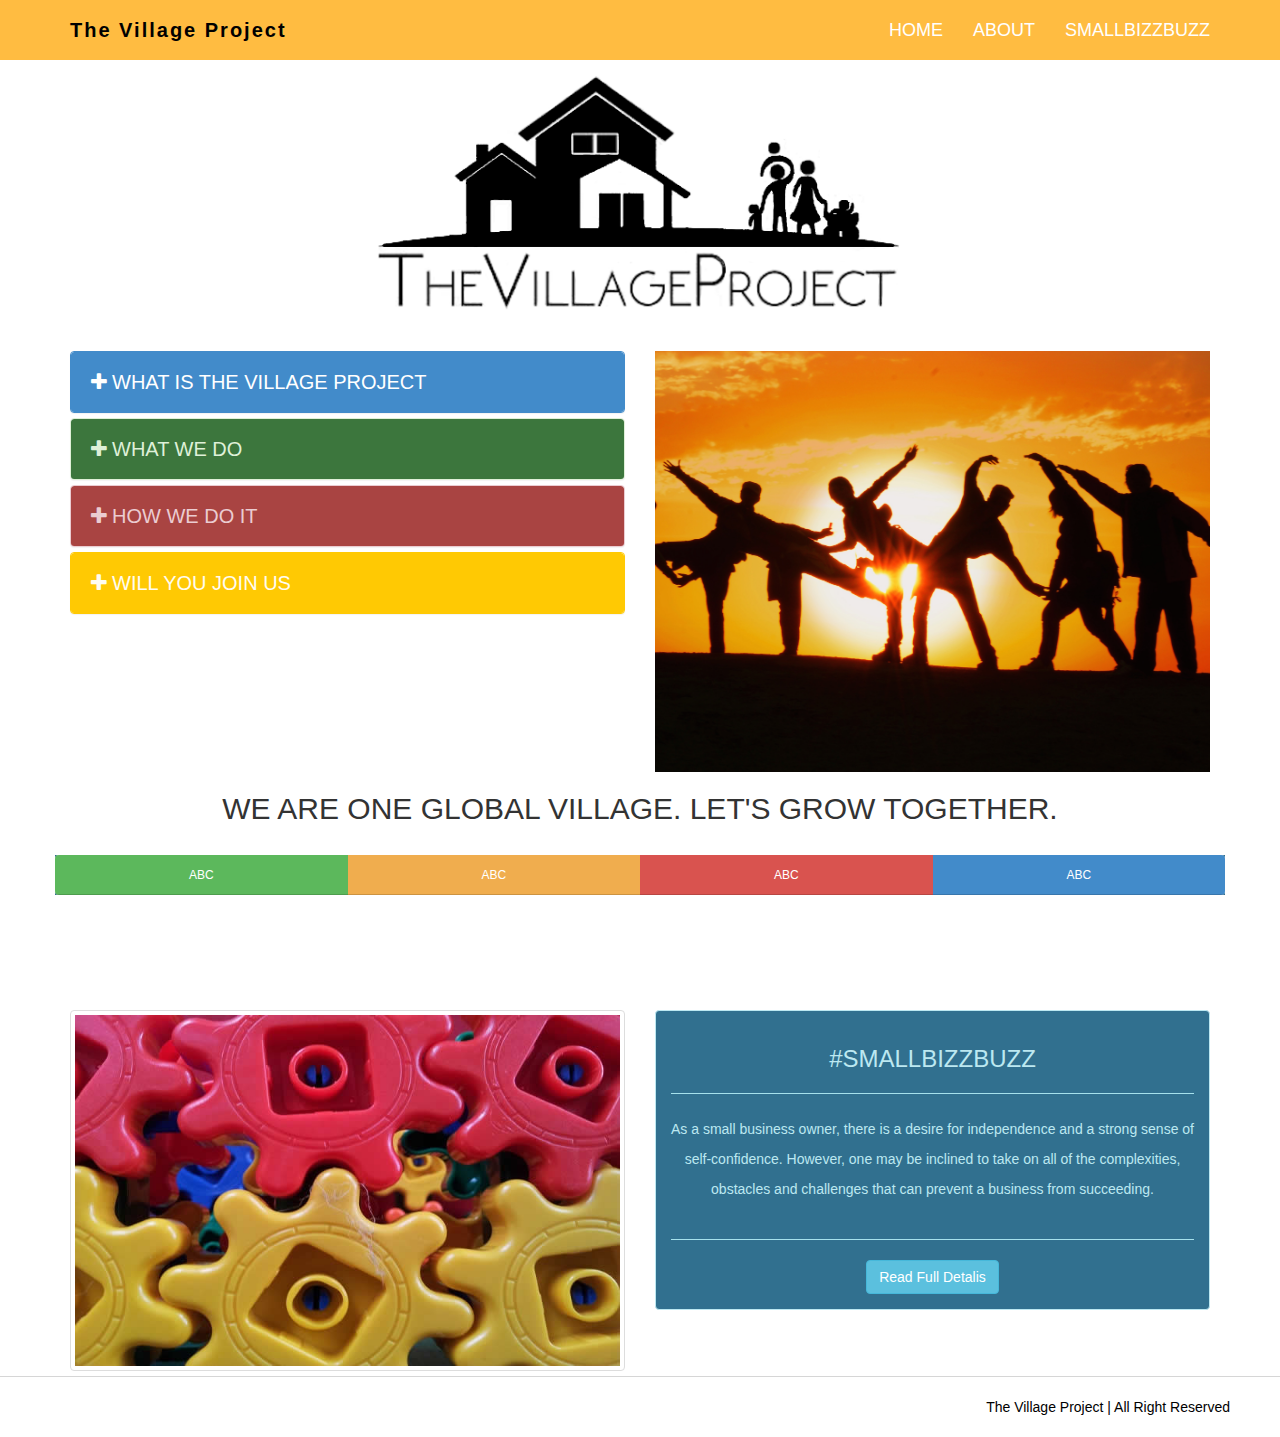
==== index.html @ c7dc686a "upload" ====
﻿<!DOCTYPE html>
<!--[if lt IE 7 ]><html class="ie ie6" lang="en"> <![endif]-->
<!--[if IE 7 ]><html class="ie ie7" lang="en"> <![endif]-->
<!--[if IE 8 ]><html class="ie ie8" lang="en"> <![endif]-->
<!--[if (gte IE 9)|!(IE)]><!-->
<html lang="en">
<!--<![endif]-->
<head>
    <meta charset="utf-8">
    <meta name="viewport" content="width=device-width, initial-scale=1, maximum-scale=1">
    <meta name="description" content="">
    <meta name="author" content="">
    <!--[if IE]>
        <meta http-equiv="X-UA-Compatible" content="IE=edge,chrome=1">
        <![endif]-->
    <title>The Village Project</title>
    <!--REQUIRED STYLE SHEETS-->
    <!-- BOOTSTRAP CORE STYLE CSS -->
    <link href="assets/css/bootstrap.css" rel="stylesheet" />
    <!-- FONTAWESOME STYLE CSS -->
    <link href="assets/css/font-awesome.min.css" rel="stylesheet" />
       <!-- CUSTOM STYLE CSS -->
    <link href="assets/css/style.css" rel="stylesheet" />
    <!-- HTML5 shim and Respond.js IE8 support of HTML5 elements and media queries -->
    <!--[if lt IE 9]>
      <script src="https://oss.maxcdn.com/libs/html5shiv/3.7.0/html5shiv.js"></script>
      <script src="https://oss.maxcdn.com/libs/respond.js/1.3.0/respond.min.js"></script>
    <![endif]--></head>
<body>
     <!-- NAV SECTION -->
         <div class="navbar navbar-inverse navbar-fixed-top">

        <div class="container">
            <div class="navbar-header">
                <button type="button" class="navbar-toggle" data-toggle="collapse" data-target=".navbar-collapse">
                    <span class="icon-bar"></span>
                    <span class="icon-bar"></span>
                    <span class="icon-bar"></span>
                </button>
                <a class="navbar-brand" href="index.html">The Village Project</a>
            </div>
            <div class="navbar-collapse collapse">
                <ul class="nav navbar-nav navbar-right">
                    <li><a href="index.html">HOME</a></li>
                    <li><a href="#about">ABOUT</a></li>
                     <li><a href="smallbizzbuzz.html">SMALLBIZZBUZZ</a></li>
                </ul>
            </div>

        </div>
    </div>
     <!--END NAV SECTION -->

    <!--HOME SECTION-->
    <div id="home-sec">
    <div class="container"  >
        <div class="row text-center">
            <div  class="col-md-12" >
               <!--
                <span class="head-main" >Hello, I M JHON</span>
                <h3 class="head-last col-md-8 col-md-offset-2  col-sm-8 col-sm-offset-2">/ WEB & GRAPHICS DESIGNER /</h3>
				-->

            </div>
        </div>
    </div>

    </div>
     <!--END HOME SECTION-->
      <!--ABOUT SECTION-->
    <section id="about"  >
        <div class="container">
            <div class="row g-pad-bottom ">
                <div class="col-md-6 ">

                <div class="panel-group" id="accordion">
                    <div class="panel panel-primary">
                        <div class="panel-heading">
                            <h4 class="panel-title panel-title-adjust">
                                <a data-toggle="collapse" data-parent="#accordion" href="#collapseOne">
                                    <i class="fa fa-plus"></i>WHAT IS THE VILLAGE PROJECT
                                </a>
                            </h4>
                        </div>
                        <div id="collapseOne" class="panel-collapse collapse">
                            <div class="panel-body">
                                <h3>The Village Project is...</h3>
                                a collective effort to heal our communities through education and collaboration.  We offer programs and services that promote the development of healthy, happy, and financially stable individuals.  Will you join us?

                            </div>
                        </div>
                    </div>
                    <div class="panel panel-success">
                        <div class="panel-heading">
                            <h4 class="panel-title panel-title-adjust">
                                <a data-toggle="collapse" data-parent="#accordion" href="#collapseTwo">
                                    <i class="fa fa-plus"></i>WHAT WE DO
                                </a>
                            </h4>
                        </div>
                        <div id="collapseTwo" class="panel-collapse collapse">
                            <div class="panel-body">
                                  <h3>Our mission is...</h3>
                                The Village Project is an organization that tackles the social, financial, physical, economic and mental challenges faced by our community.  We address these challenges by collaborating with community experts to enlighten, encourage, and provide solutions that contribute to a balanced, healthy life.
                            </div>
                        </div>
                    </div>
                    <div class="panel panel-danger">
                        <div class="panel-heading">
                            <h4 class="panel-title panel-title-adjust">
                                <a data-toggle="collapse" data-parent="#accordion" href="#collapseThree">
                                    <i class="fa fa-plus"></i>HOW WE DO IT
                                </a>
                            </h4>
                        </div>
                        <div id="collapseThree" class="panel-collapse collapse">
                            <div class="panel-body">
                                <h3>Our responsibility is...</h3>
                                to provide workshops and training, given by experts in related disciplinary fields, to assist with personal and financial development.  We also take pride in developing and aiding in philanthropic efforts.  Our vision is to extend allegiance, training, support and collaboration nationally, developing local chapters in every major city.
                            </div>
                        </div>
                    </div>
                    <div class="panel panel-default">
                        <div class="panel-heading">
                            <h4 class="panel-title panel-title-adjust">
                                <a data-toggle="collapse" data-parent="#accordion" href="#collapsefour">
                                    <i class="fa fa-plus"></i>WILL YOU JOIN US
                                </a>
                            </h4>
                        </div>
                        <div id="collapsefour" class="panel-collapse collapse">
                            <div class="panel-body">
                                <h3>Lorem ipsum dolor sit amet</h3>
                                Lorem ipsum dolor sit amet, consectetur adipiscing elit.
           Vivamus sagittis egestas mauris ut vehicula. Cras viverra ac orci ac aliquam.
           Nulla eget condimentum mauris, eget tincidunt est. Quisque in luctus ligula.
           Aenean eget ligula id nulla ornare placerat vel a nulla.
                            </div>
                        </div>
                    </div>

                </div>

            </div>
                 <div class="col-md-6 ">
                     <img src="assets/img/village1.jpeg" alt="the village project" class="img-responsive">
                  </div>

          <div class="row text-center g-pad-bottom">

                <div class="col-md-12">
                      <h2>WE ARE ONE GLOBAL VILLAGE. LET'S GROW TOGETHER.</h2>
                    <br />
                    <div class="alert-info">
                        <div class="progress progress-adjust">
  <div class="progress-bar progress-bar-success" style="width: 25%">
    <div class="skill-div">ABC</div>
    <span class="sr-only">30% Complete (success)</span>
  </div>
  <div class="progress-bar progress-bar-warning" style="width: 25%">
     <div class="skill-div">ABC</div>
    <span class="sr-only">25% Complete (warning)</span>
  </div>
  <div class="progress-bar progress-bar-danger" style="width: 25%">
      <div class="skill-div">ABC</div>
    <span class="sr-only">20% Complete (danger)</span>
  </div>
     <div class="progress-bar progress-bar-primary" style="width: 25%">
      <div class="skill-div">ABC</div>
    <span class="sr-only">15% Complete (danger)</span>
  </div>
</div>
                    </div>


                    </div>


        </div>
        </div>
		</div>
    </section>
    <!--END ABOUT SECTION-->
   <!--PROJECT SECTION-->
    <section id="project" >
        <div class="container">
            <div class="row">
                 <div class="col-md-6">

                    <img src="assets/img/project.jpg" class="img-responsive img-thumbnail" alt="">
                    </div>
        <div class="col-md-6">
            <div class="alert alert-info text-center">
                          <h3>#SMALLBIZZBUZZ</h3>
                          <hr>
                          <p>
                         As a small business owner, there is a desire for independence and a strong sense of self-confidence. However, one may be inclined to take on all of the complexities, obstacles and challenges that can prevent a business from succeeding. 
                        </p>
                          <hr>
                           <a href="smallbizzbuzz.html" class="btn btn-info">Read Full Detalis</a>
                        </div>
                    </div>

            </div>

        </div>
    </section>
     <!--END PROJECT SECTION-->
     
    <!--FOOTER SECTION -->
    <div id="footer">
        The Village Project | All Right Reserved

    </div>
    <!-- END FOOTER SECTION -->

    <!-- JAVASCRIPT FILES PLACED AT THE BOTTOM TO REDUCE THE LOADING TIME  -->
    <!-- CORE JQUERY  -->
    <script src="assets/plugins/jquery-1.10.2.js"></script>
    <!-- BOOTSTRAP CORE SCRIPT   -->
    <script src="assets/plugins/bootstrap.min.js"></script>
    <!-- CUSTOM SCRIPTS -->
    <script src="assets/js/custom.js"></script>

</body>
</html>
---- assets/css/style.css ----
﻿
/*=============================================================
    Authour URI: www.binarytheme.com
    License: Commons Attribution 3.0

    http://creativecommons.org/licenses/by/3.0/

    100% To use For Personal And Commercial Use.
    IN EXCHANGE JUST GIVE US CREDITS AND TELL YOUR FRIENDS ABOUT US

    ========================================================  */


/*=======================================
    GENERAL STYLES
==================================================*/

body {
    font-size:14px;


}

h1, h2, h3, h4, h5, h6 {
    font-family:'Open Sans', sans-serif;

}
h4 {
     line-height:30px;
}


.text-center {
    text-align:center;
}


p {
    font-weight:300;
    line-height:30px;
    padding-bottom:15px;
}

section {
    padding-top:100px;
    padding-bottom:5px;
}
.g-pad-bottom {
    padding-bottom:5px;
}

.form-control {
        background-color: rgba(255, 255, 255, 0);
}
/* ===========================================================
   NAVBAR CHANGES
   ============================================================*/
.navbar {
	font-size: 18px;
	-webkit-transition: all 0.6s ease-out;
    -moz-transition: all 0.6s ease-out;
    -o-transition: all 0.6s ease-out;
    -ms-transition: all 0.6s ease-out;
    transition: all 0.6s ease-out;
}

.navbar.scrolled {
    background: rgb(90, 45, 69); //IE
    background: rgba(0, 0, 0, 0.78); //NON-IE
}

.navbar-inverse {
background: #FFBC41;
	backface-opacity; 0.3;
min-height: 60px;
padding-top: 5px;

}

.navbar-inverse .navbar-nav > .active > a {
	background: #ffffff;
}

.navbar-inverse .navbar-brand {
	color: #000;
	font-weight: bold;
	font-size: 20px;
    font-weight:600;
	letter-spacing: 2px;
}
.navbar-inverse :hover .navbar-brand:hover {
	color: #fff;
}
.navbar-inverse .navbar-nav > li > a {
color: #fff;
}
.navbar-inverse {
border-color:transparent;
}
.navbar-inverse .navbar-collapse, .navbar-inverse .navbar-form {
border-color: #000;
}

.navbar-inverse .navbar-nav > li > a:hover, .navbar-inverse .navbar-nav > li > a:focus {
color: #000;
}
.navbar-toggle {
    background-color: black;
}

/*=======================================
    HOME SECTION STYLES
==================================================*/



#home-sec {


background: url(../img/logo.jpg) no-repeat;
background-attachment:inherit;
background-position: center;
-webkit-background-size: contain;
-moz-background-size: contain;
-o-background-size: contain;
background-size:contain;
width: 100%;
display:flex;
height: auto;
 padding-top:300px;
   min-height:500;
    color:#fff;
margin-top: 50px;
	margin-bottom: -100px;
}
#home-sec1 {


background: url(../img/smallbizzbuzz.jpg) no-repeat;
background-attachment:inherit;
background-position: center;
-webkit-background-size: contain;
-moz-background-size: contain;
-o-background-size: contain;
background-size:contain;
width: 100%;
display:flex;
height: auto;
 padding-top:300px;
   min-height:500;
    color:#fff;
margin-top: 50px;
	margin-bottom: -150px;
}

.head-main {
    font-size:80px ;
    font-weight:900;
    padding: 100px;
    text-transform:uppercase;

}

.head-last {
     margin-top:70px;
    font-size:25px ;
    font-weight:900;
    padding:5px 20px 20px 20px;
    padding:5px;
}

/*=======================================
    SKILL BAR STYLES
==================================================*/


.progress-adjust {
    height: 10px;
     margin-bottom: 0px;
}
.skill-div {
    margin-top:10px;
}

.progress {
    min-height:40px;
}

/* ===========================================================
    INTRO /ABOUT
   ============================================================*/
.panel-title-adjust{
font-size: 20px;
padding: 5px;
}

    .panel-title-adjust a:hover {
        text-decoration:none;
    }
.panel-title-adjust i {
        padding-right:5px;
    }
/*=======================================
    TESTIMONIAL STYLES
==================================================*/

#carousel-example {
    margin:20px;

}
.slide-custom {
    min-height:200px;
    padding:20px;
    line-height:30px;
}

.user-img {
border: 2px solid #000;
overflow: hidden;
border-radius: 50%;
display: inline-block;
}

.img-u {
   max-height: 90px;
max-width: 90px;
}

.c-set {
    font-style: italic;
font-size: 20px;
padding: 15px;
}
#testimonial {


background: url(../img/home.jpg) no-repeat 50% 50%;
background-attachment: fixed;
-webkit-background-size: cover;
-moz-background-size: cover;
-o-background-size: cover;
background-size: cover;
width: 100%;
display: block;
height: auto;
   min-height:200px;
    color:#fff;
}
/* ===========================================================
   PRICING STYLE
   ============================================================*/
.plan {
padding: 0 0 15px 0;
margin: 30px 0px;
list-style: none;
text-align: center;
}

.active-plan-price {
    -webkit-transform: scale(1.1);
-moz-transform: scale(1.1);
-ms-transform: scale(1.1);
-o-transform: scale(1.1);
transform: scale(1.1);
}
.plan li {
padding: 15px 0px;
font-size: 16px;
border-bottom: 1px dotted #e1e1e1;
}

.round-body {
display: table;
width: 135px;
height: 135px;
margin: 0 auto 14px auto;
border: 3px solid #000;
border-radius: 100%;
}
.price-main {
display: table-cell;
font-size: 28px;
font-weight: bold;
text-transform: uppercase;
vertical-align: middle;
}
.price-Unit {
display: block;
}

small {
    font-size:10px!important;
    font-weight:normal;
}
/*=======================================
    Contact STYLES
==================================================*/
.qry {
    background-color: #F3F3F3;
}
.cnt {
width: 100%;
min-height: 350px;
border: 1px solid #e1e1e1;
}
.add {
    color:#000;
    font-size:25px;
    font-weight:900;
    padding:20px 10px 20px 5px;
}
/*=======================================
    FOOTER STYLES
==================================================*/


#footer {
background-color: #FFFFFF;
color: #000;
padding: 20px 50px 20px 50px;
text-align: right;
border-top: 1px solid #d6d6d6;
}


/*=======================================
    MEDIA QUERIES

    ==================================================*/

@media all and (max-width:640px) and (min-width:381px) {
    .head-main {
        font-size:28px ;
    }
}
@media all and (max-width:381px) and (min-width:200px) {
    .head-main {
        font-size:28px ;
    }
}
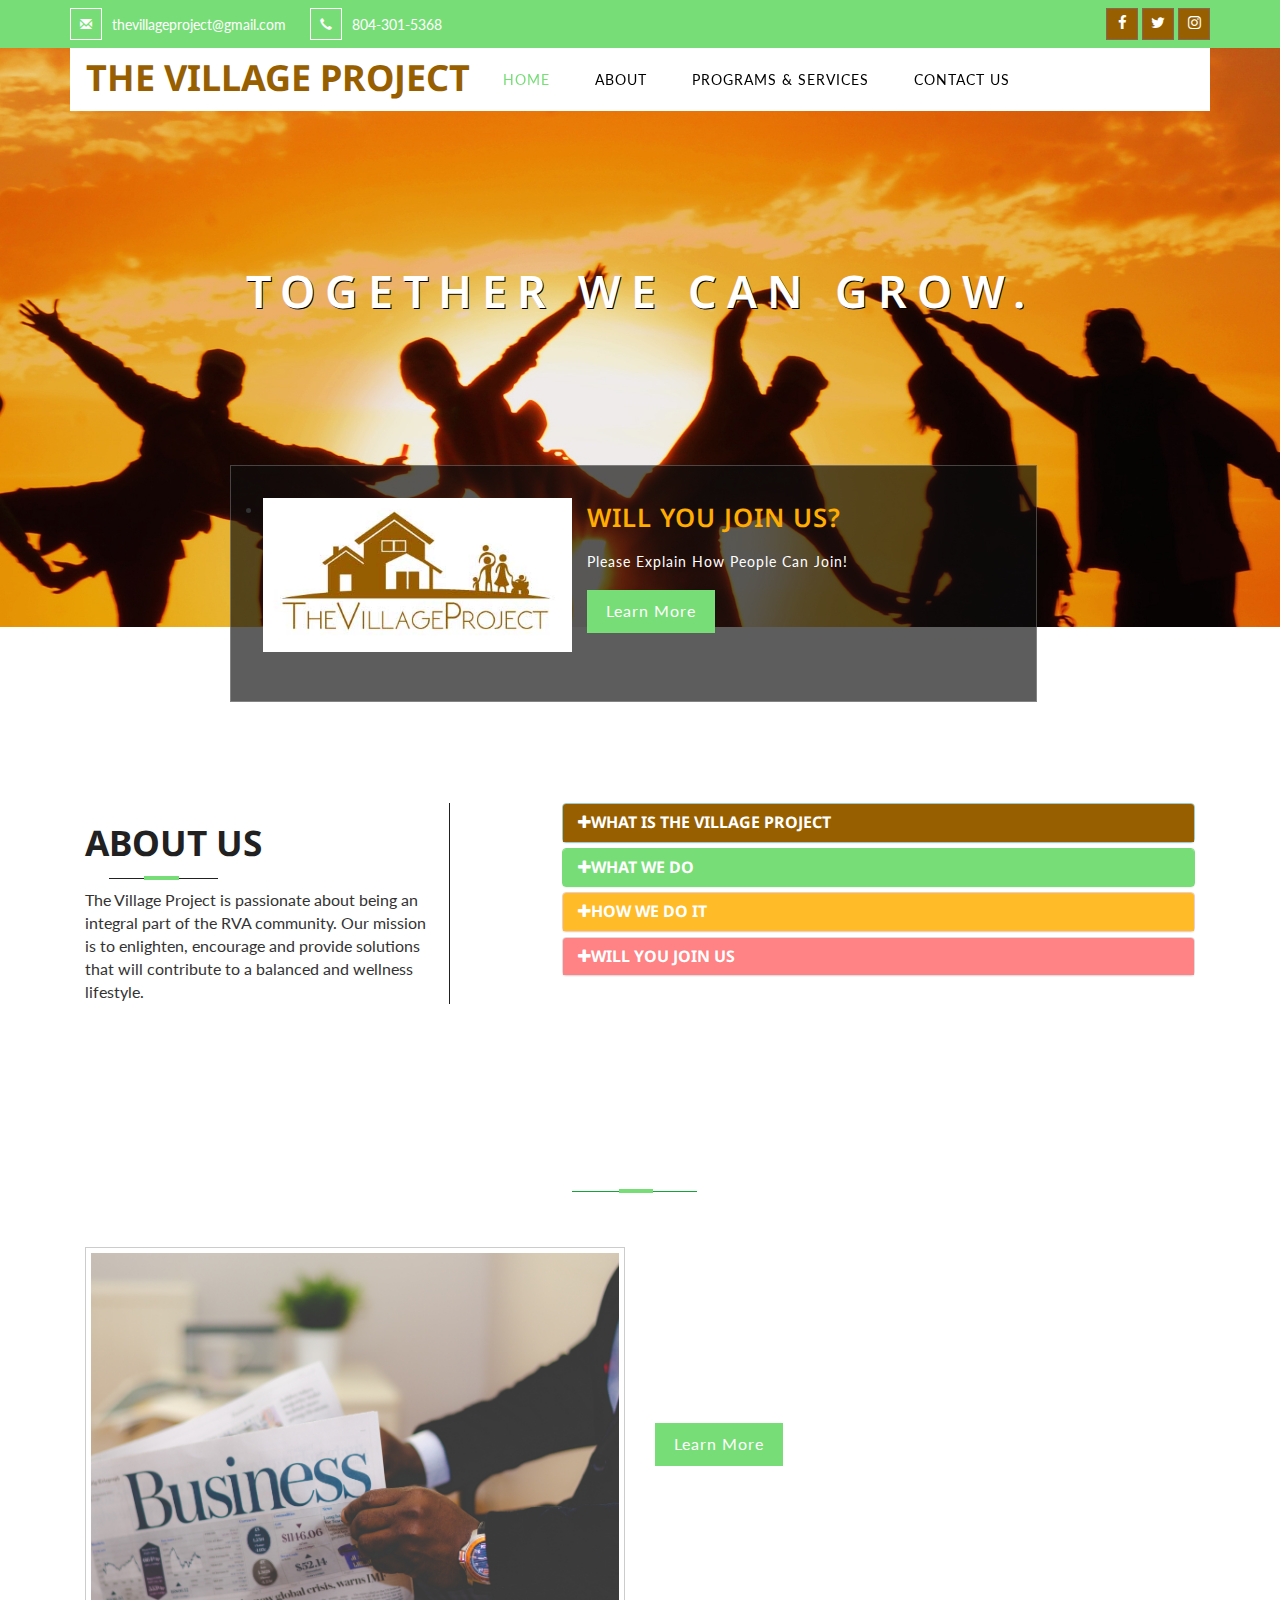
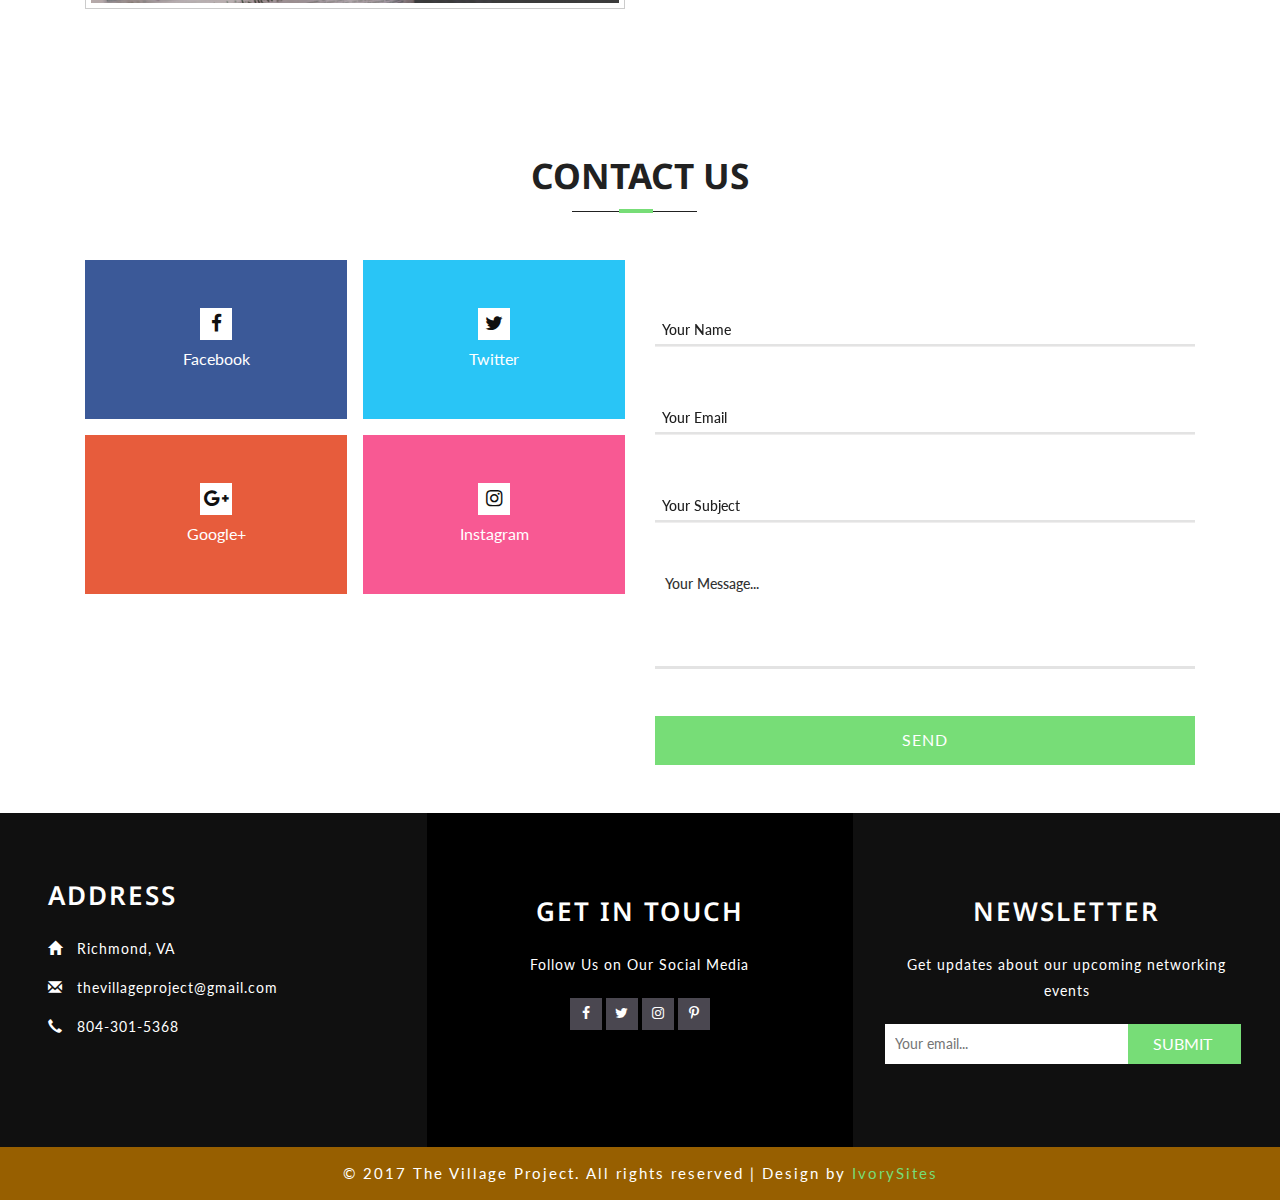
==== commit 03e24de8: "upload new files" ====
--- a/index.html
+++ b/index.html
@@ -1,79 +1,136 @@
-﻿<!DOCTYPE html>
-<!--[if lt IE 7 ]><html class="ie ie6" lang="en"> <![endif]-->
-<!--[if IE 7 ]><html class="ie ie7" lang="en"> <![endif]-->
-<!--[if IE 8 ]><html class="ie ie8" lang="en"> <![endif]-->
-<!--[if (gte IE 9)|!(IE)]><!-->
-<html lang="en">
-<!--<![endif]-->
+<!--
+Author: W3layouts
+Author URL: http://w3layouts.com
+License: Creative Commons Attribution 3.0 Unported
+License URL: http://creativecommons.org/licenses/by/3.0/
+-->
+<!DOCTYPE html>
+<html lang="zxx">
+
 <head>
-    <meta charset="utf-8">
-    <meta name="viewport" content="width=device-width, initial-scale=1, maximum-scale=1">
-    <meta name="description" content="">
-    <meta name="author" content="">
-    <!--[if IE]>
-        <meta http-equiv="X-UA-Compatible" content="IE=edge,chrome=1">
-        <![endif]-->
-    <title>The Village Project</title>
-    <!--REQUIRED STYLE SHEETS-->
-    <!-- BOOTSTRAP CORE STYLE CSS -->
-    <link href="assets/css/bootstrap.css" rel="stylesheet" />
-    <!-- FONTAWESOME STYLE CSS -->
-    <link href="assets/css/font-awesome.min.css" rel="stylesheet" />
-       <!-- CUSTOM STYLE CSS -->
-    <link href="assets/css/style.css" rel="stylesheet" />
-    <!-- HTML5 shim and Respond.js IE8 support of HTML5 elements and media queries -->
-    <!--[if lt IE 9]>
-      <script src="https://oss.maxcdn.com/libs/html5shiv/3.7.0/html5shiv.js"></script>
-      <script src="https://oss.maxcdn.com/libs/respond.js/1.3.0/respond.min.js"></script>
-    <![endif]--></head>
+<title>The Village Project</title>
+<!-- for-mobile-apps -->
+<meta name="viewport" content="width=device-width, initial-scale=1">
+<meta http-equiv="Content-Type" content="text/html; charset=utf-8" />
+<meta name="keywords" content="The Village Project SmallBizzBuzz Small Bizz Buzz" />
+<script type="application/x-javascript"> addEventListener("load", function() { setTimeout(hideURLbar, 0); }, false);
+		function hideURLbar(){ window.scrollTo(0,1); } </script>
+<!-- //for-mobile-apps -->
+<link href="css/bootstrap.css" rel="stylesheet" type="text/css" media="all" />
+<link href="css/lsb.css" rel="stylesheet" type="text/css">
+<link href="css/style.css" rel="stylesheet" type="text/css" media="all" />
+<link href="css/font-awesome.css" rel="stylesheet"> 
+<link href="//fonts.googleapis.com/css?family=Noto+Sans:400,400i,700,700i" rel="stylesheet">
+<link href="//fonts.googleapis.com/css?family=Lato:400,100,100italic,300,300italic,400italic,700,700italic,900,900italic" rel="stylesheet" type="text/css">
+
+
+</head>
 <body>
-     <!-- NAV SECTION -->
-         <div class="navbar navbar-inverse navbar-fixed-top">
-
-        <div class="container">
-            <div class="navbar-header">
-                <button type="button" class="navbar-toggle" data-toggle="collapse" data-target=".navbar-collapse">
-                    <span class="icon-bar"></span>
-                    <span class="icon-bar"></span>
-                    <span class="icon-bar"></span>
-                </button>
-                <a class="navbar-brand" href="index.html">The Village Project</a>
-            </div>
-            <div class="navbar-collapse collapse">
-                <ul class="nav navbar-nav navbar-right">
-                    <li><a href="index.html">HOME</a></li>
-                    <li><a href="#about">ABOUT</a></li>
-                     <li><a href="smallbizzbuzz.html">SMALLBIZZBUZZ</a></li>
-                </ul>
-            </div>
-
-        </div>
-    </div>
-     <!--END NAV SECTION -->
-
-    <!--HOME SECTION-->
-    <div id="home-sec">
-    <div class="container"  >
-        <div class="row text-center">
-            <div  class="col-md-12" >
-               <!--
-                <span class="head-main" >Hello, I M JHON</span>
-                <h3 class="head-last col-md-8 col-md-offset-2  col-sm-8 col-sm-offset-2">/ WEB & GRAPHICS DESIGNER /</h3>
-				-->
-
-            </div>
-        </div>
-    </div>
-
-    </div>
-     <!--END HOME SECTION-->
-      <!--ABOUT SECTION-->
-    <section id="about"  >
-        <div class="container">
-            <div class="row g-pad-bottom ">
-                <div class="col-md-6 ">
-
-                <div class="panel-group" id="accordion">
+<!-- header -->
+<div class="header-w3l-agile">
+	<div class="container">
+		<div class="header_left">
+			<ul>
+				<li><a href="mailto:woodymonet@gmail.com"><span class="glyphicon glyphicon-envelope" aria-hidden="true"></span>thevillageproject@gmail.com</a></li>
+				<li><span class="glyphicon glyphicon-earphone" aria-hidden="true"></span>804-301-5368</li>
+			</ul>
+		</div>
+		<div class="header_right">
+		      <div class="w3ls-social-icons">
+					<a class="facebook" href="#"><i class="fa fa-facebook"></i></a>
+					<a class="twitter" href="https://twitter.com/TheVillagePJ"><i class="fa fa-twitter"></i></a>
+					<a class="tumblr" href="#"><i class="fa fa-instagram"></i></a>
+				</div>
+
+		</div>
+		<div class="clearfix"></div>
+	</div>
+</div>
+<!-- //header -->
+<!-- banner -->
+<div class="banner-w3ls">
+	<div class="container">
+		<div class="header-nav">
+			<nav class="navbar navbar-default">
+					<div class="navbar-header">
+						<button type="button" class="navbar-toggle" data-toggle="collapse" data-target="#bs-example-navbar-collapse-1">
+							<span class="sr-only">Toggle navigation</span>
+							<span class="icon-bar"></span>
+							<span class="icon-bar"></span>
+							<span class="icon-bar"></span>
+						</button>
+						<h1>The Village Project</p></h1>
+					</div>
+					<!-- navbar-header -->
+					<div class="collapse navbar-collapse" id="bs-example-navbar-collapse-1">
+						<ul class="nav navbar-nav navbar-right">
+							<li><a href="index.html" class="hvr-underline-from-center active">Home</a></li>
+							<li><a href="#about" class="hvr-underline-from-center scroll">About</a></li>
+							<li><a href="#programs" class="hvr-underline-from-center scroll">Programs & Services</a></li>
+							<li><a href="#contact" class="hvr-underline-from-center scroll">Contact Us</a></li>
+						</ul>
+					</div>
+					<div class="clearfix"> </div>	
+				</nav>
+
+		</div>
+		<div class="clearfix"></div>
+		<h2 class="wthree-title">Together We Can Grow.</h2>
+		<div class="banner-info">
+			<div  id="top" class="callbacks_container">
+					<li>
+						<div class="col-md-5 ban-left">
+							<img src="images/brownlogo.jpg" alt="The Village Project: Together We Can Grow."/>
+						</div>
+						<div class="col-md-7 ban-right">
+							<h3>Will you Join Us?</h3>
+							<p>Please Explain How People Can Join!</p>
+							<a href="#" data-toggle="modal" data-target="#myModal" >Learn More</a>
+						</div>
+						<div class="clearfix"></div>
+					</li>
+			</div>
+		</div>
+	</div>
+</div>
+<!-- //banner -->
+<!-- bootstrap-pop-up -->
+	<div class="modal video-modal fade" id="myModal" tabindex="-1" role="dialog" aria-labelledby="myModal">
+		<div class="modal-dialog" role="document">
+			<div class="modal-content">
+				<div class="modal-header">
+					
+					<button type="button" class="close" data-dismiss="modal" aria-label="Close"><span aria-hidden="true">&times;</span></button>						
+				</div>
+				<section>
+					<div class="modal-body">
+					       <h3 class="agileinfo_sign">The Village Project</h3>	
+						<img src="images/hands.jpg" alt=" " class="img-responsive" />
+						<p>Ut enim ad minima veniam, quis nostrum 
+							exercitationem ullam corporis suscipit laboriosam, 
+							nisi ut aliquid ex ea commodi consequatur.
+							<i>" Quis autem vel eum iure reprehenderit qui in ea voluptate velit .</i></p>
+					</div>
+				</section>
+			</div>
+		</div>
+	</div>
+<!-- //bootstrap-pop-up -->
+											
+
+<!-- about -->
+<div class="about" id="about">
+		<div class="container">
+			<div class="col-md-4 agileits_about_left">
+				<div class="title-agileits1">
+                    <h3>About Us</h3> 
+					<p>The Village Project is passionate about being an integral part of the RVA community. Our mission is to enlighten, encourage and provide solutions that will contribute to a balanced and wellness lifestyle.</p>
+			   </div>
+				
+			</div>
+			
+			<div class="col-md-8 agileits_about_right">
+				<div class="panel-group" id="accordion">
                     <div class="panel panel-primary">
                         <div class="panel-heading">
                             <h4 class="panel-title panel-title-adjust">
@@ -84,9 +141,7 @@
                         </div>
                         <div id="collapseOne" class="panel-collapse collapse">
                             <div class="panel-body">
-                                <h3>The Village Project is...</h3>
-                                a collective effort to heal our communities through education and collaboration.  We offer programs and services that promote the development of healthy, happy, and financially stable individuals.  Will you join us?
-
+                                The Village Project is collective efforts designed to provide cultivating resources and services for community enrichment.
                             </div>
                         </div>
                     </div>
@@ -142,85 +197,648 @@
                 </div>
 
             </div>
-                 <div class="col-md-6 ">
-                     <img src="assets/img/village1.jpeg" alt="the village project" class="img-responsive">
-                  </div>
-
-          <div class="row text-center g-pad-bottom">
-
-                <div class="col-md-12">
-                      <h2>WE ARE ONE GLOBAL VILLAGE. LET'S GROW TOGETHER.</h2>
-                    <br />
-                    <div class="alert-info">
-                        <div class="progress progress-adjust">
-  <div class="progress-bar progress-bar-success" style="width: 25%">
-    <div class="skill-div">ABC</div>
-    <span class="sr-only">30% Complete (success)</span>
-  </div>
-  <div class="progress-bar progress-bar-warning" style="width: 25%">
-     <div class="skill-div">ABC</div>
-    <span class="sr-only">25% Complete (warning)</span>
-  </div>
-  <div class="progress-bar progress-bar-danger" style="width: 25%">
-      <div class="skill-div">ABC</div>
-    <span class="sr-only">20% Complete (danger)</span>
-  </div>
-     <div class="progress-bar progress-bar-primary" style="width: 25%">
-      <div class="skill-div">ABC</div>
-    <span class="sr-only">15% Complete (danger)</span>
-  </div>
+			</div>
+			<div class="clearfix"> </div>
+		</div>
+	</div>
+
+
+<!-- //about -->
+<!-- content 
+<div class="content-counter">
+	<div class="container">
+		<div class="title-agileits">
+                <h3 class="w3l-agile">Donate Us</h3> 
+			</div>
+		<div class="content_grids">
+			<div class="col-md-3 capabil-grid text-center"">
+					<i class="fa fa-apple" aria-hidden="true"></i> 
+				<div class='numscroller numscroller-big-bottom' data-slno='1' data-min='0' data-max='5700' data-delay='.5' data-increment="1">5700</div>
+				<p>Food</p>	
+			</div>
+			<div class="col-md-3 capabil-grid mar-top text-center">
+			<i class="fa fa-child" aria-hidden="true"></i>
+				<div class='numscroller numscroller-big-bottom' data-slno='1' data-min='0' data-max='1700' data-delay='.5' data-increment="1">1700</div>
+				<p>Cloths</p>	
+			</div>
+			<div class="col-md-3 capabil-grid mar-top wow fadeInDown animated animated text-center">
+			    <i class="fa fa-eye" aria-hidden="true"></i>
+				<div class='numscroller numscroller-big-bottom' data-slno='1' data-min='0' data-max='9000' data-delay='.5' data-increment="1"> 9000</div>				
+				<p>Eyes</p>
+			</div>
+			<div class="col-md-3 capabil-grid wow fadeInUp animated animated text-center">
+			     <i class="fa fa-money" aria-hidden="true"></i>
+				<div class='numscroller numscroller-big-bottom' data-slno='1' data-min='0' data-max='2500' data-delay='.5' data-increment="1"> 2500</div>
+				<p>Money</p>
+			</div>
+			<div class="clearfix"></div>
+		</div>
+	</div>
 </div>
+<!-- //content -->
+	<!--team
+	<div class="team" id="team">
+		<div class="container">
+			<div class="title-agileits">
+                    <h3>Donators</h3> 
+			   </div>
+			<div class="agileits_w3layouts">
+				<div class="col-md-3 team-grids wow fadeInUp animated" data-wow-delay=".5s">
+					<h5>Thom<span>son</span></h5>
+					<p>Lorem ipsum dolor sit amet consectetur adipi. </p>
+					<div class="social-bnr-agileits about-agile">
+						<ul>
+							<li><a href="#"><i class="fa fa-facebook" aria-hidden="true"></i></a></li>
+							<li><a href="#"><i class="fa fa-twitter" aria-hidden="true"></i></a></li>
+							<li><a href="#"><i class="fa fa-google-plus" aria-hidden="true"></i></a></li>
+							<li><a href="#"><i class="fa fa-linkedin" aria-hidden="true"></i></a></li>					
+						</ul>
+					</div>
+					<div class="team-img">
+						<img src="images/t1.jpg" alt="">
+					</div>
+				</div>
+				<div class="col-md-3 team-grids team-mdl wow fadeInUp animated" data-wow-delay=".5s">
+					<h5>Mary <span>Doe</span></h5>
+					<p>Lorem ipsum dolor sit amet consectetur adipi. </p>
+					<div class="social-bnr-agileits about-agile">
+						<ul>
+							<li><a href="#"><i class="fa fa-facebook" aria-hidden="true"></i></a></li>
+							<li><a href="#"><i class="fa fa-twitter" aria-hidden="true"></i></a></li>
+							<li><a href="#"><i class="fa fa-google-plus" aria-hidden="true"></i></a></li>
+							<li><a href="#"><i class="fa fa-linkedin" aria-hidden="true"></i></a></li>					
+						</ul>
+					</div>
+					<div class="team-img">
+						<img src="images/t2.jpg" alt="">
+					</div>
+				</div>
+				<div class="col-md-3 team-grids team-mdl1 wow fadeInUp animated" data-wow-delay=".5s">
+					<h5>Victo<span>ria</span></h5>
+					<p>Lorem ipsum dolor sit amet consectetur adipi. </p>
+					<div class="social-bnr-agileits about-agile">
+						<ul>
+							<li><a href="#"><i class="fa fa-facebook" aria-hidden="true"></i></a></li>
+							<li><a href="#"><i class="fa fa-twitter" aria-hidden="true"></i></a></li>
+							<li><a href="#"><i class="fa fa-google-plus" aria-hidden="true"></i></a></li>
+							<li><a href="#"><i class="fa fa-linkedin" aria-hidden="true"></i></a></li>					
+						</ul>
+					</div>
+					<div class="team-img">
+						<img src="images/t3.jpg" alt="">
+					</div>
+				</div>
+				<div class="col-md-3 team-grids wow fadeInUp animated" data-wow-delay=".5s">
+					<h5>Patrick <span>Pool</span></h5>
+				    <p>Lorem ipsum dolor sit amet consectetur adipi. </p>
+					<div class="social-bnr-agileits about-agile">
+						<ul>
+							<li><a href="#"><i class="fa fa-facebook" aria-hidden="true"></i></a></li>
+							<li><a href="#"><i class="fa fa-twitter" aria-hidden="true"></i></a></li>
+							<li><a href="#"><i class="fa fa-google-plus" aria-hidden="true"></i></a></li>
+							<li><a href="#"><i class="fa fa-linkedin" aria-hidden="true"></i></a></li>					
+						</ul>
+					</div>
+					<div class="team-img">
+						<img src="images/t4.jpg" alt="">
+					</div>
+				</div>
+				<div class="clearfix"> </div>
+			</div>
+		</div>
+	</div>	
+	<!--//team-->	
+
+<!-- content -->
+<div id="programs" class="process-agileits">
+	<div class="container">
+			<div class="title-agileits">
+                 <h3 class="w3l-agile">#SMALLBIZZBUZZ</h3> 
+			</div>
+		<div class="process_grids">
+			<div class="col-md-6 process_left">
+				<div class="port-2 effect-1">
+                	<div class="image-box">
+                    	<img class="img-responsive" src="images/bizz.jpg" alt="Image-1">
                     </div>
-
-
+                    <div class="text-desc">
+                        <p>Stay Connected For SmallBizzBuzz events in your area.</p>
                     </div>
-
-
-        </div>
-        </div>
-		</div>
-    </section>
-    <!--END ABOUT SECTION-->
-   <!--PROJECT SECTION-->
-    <section id="project" >
-        <div class="container">
-            <div class="row">
-                 <div class="col-md-6">
-
-                    <img src="assets/img/project.jpg" class="img-responsive img-thumbnail" alt="">
-                    </div>
-        <div class="col-md-6">
-            <div class="alert alert-info text-center">
-                          <h3>#SMALLBIZZBUZZ</h3>
-                          <hr>
-                          <p>
-                         As a small business owner, there is a desire for independence and a strong sense of self-confidence. However, one may be inclined to take on all of the complexities, obstacles and challenges that can prevent a business from succeeding. 
-                        </p>
-                          <hr>
-                           <a href="smallbizzbuzz.html" class="btn btn-info">Read Full Detalis</a>
-                        </div>
-                    </div>
-
-            </div>
-
-        </div>
-    </section>
-     <!--END PROJECT SECTION-->
-     
-    <!--FOOTER SECTION -->
-    <div id="footer">
-        The Village Project | All Right Reserved
-
-    </div>
-    <!-- END FOOTER SECTION -->
-
-    <!-- JAVASCRIPT FILES PLACED AT THE BOTTOM TO REDUCE THE LOADING TIME  -->
-    <!-- CORE JQUERY  -->
-    <script src="assets/plugins/jquery-1.10.2.js"></script>
-    <!-- BOOTSTRAP CORE SCRIPT   -->
-    <script src="assets/plugins/bootstrap.min.js"></script>
-    <!-- CUSTOM SCRIPTS -->
-    <script src="assets/js/custom.js"></script>
-
+                </div>
+			</div>
+				<div class="col-md-6 process-one">
+							<p>As a small business owner, there is a desire for independence and a strong sense of self-confidence. However, one may be inclined to take on all of the complexities, obstacles and challenges that can prevent a business from succeeding.</p>
+							<a href="smallbizzbuzz.html" class="donate">Learn More</a>
+					
+					</div>
+					<div class="clearfix"></div>
+				</div>
+			<div class="modal fade" id="myModal5" tabindex="-1" role="dialog" >
+							<div class="modal-dialog">
+							<!-- Modal content-->
+								<div class="modal-content">
+									<div class="modal-header">
+										<button type="button" class="close" data-dismiss="modal">&times;</button>
+											<h4>Donate Now</h4>
+										<div class="donate_form_w3l">
+										     <h5>How much would you like to donate?</h5>
+												  <form action="#" method="post">
+										        <ul class="infor">
+														<li><label><input type="radio" name="dollar" value="$10" checked=""> $10.00</label></li>
+														<li><label><input type="radio" name="dollar" value="$15"> $20.00  </label></li>
+														<li><label><input type="radio" name="dollar" value="$20"> $40.00 </label></li>
+														<li><label><input type="radio" name="dollar" value="$25"> $50.00 </label></li>
+														
+													</ul>
+													  <div class="col-md-6 form-one">
+														<p>User Name </p>
+														<input type="text" name="Name" required="">
+														<p>User Email </p>
+														<input type="text" name="Email" required="">
+													  </div>
+													   <div class="col-md-6 form-one two">
+														<p>User Phone </p>
+														<input type="text" name="Phone" required="">
+														<p>User Password</p>
+														<input type="password" name="Password" placeholder="" required="">	
+														 </div>
+														  <div class="col-md-6 form-one">
+																<p>Address</p>
+																<textarea name="Message" placeholder="" required></textarea>
+															</div>
+															 <div class="col-md-6 form-one two">
+																<p>Additional Note</p>
+																<textarea name="Message" placeholder="" required></textarea>
+															</div>
+														 <div class="clearfix"></div>
+													
+														
+														<input type="submit" value="Donate">	
+											 </form>
+										</div>
+									</div>
+								</div>
+							</div>
+				       </div>
+		</div>
+	</div>
+<!-- //process -->
+<!-- gallery 
+	<div class="gallery" id="gallery">
+		<div class="container">
+		<div class="title-agileits">
+                <h3>Donations</h3> 
+			</div>
+			<div class="agileinfo_gallery_grids">
+				<div class="col-md-4 w3_tabs_grid">
+					<div class="grid">
+						<a href="images/g1.jpg" class="lsb-preview" data-lsb-group="header">
+							<figure class="effect-winston">
+								<img src="images/g1.jpg" class="img-responsive" alt=" " />
+								<figcaption>
+									<p>
+										<span class="glyphicon glyphicon-star-empty" aria-hidden="true"></span>
+										<span class="glyphicon glyphicon-heart" aria-hidden="true"></span>
+										<span class="glyphicon glyphicon-eye-open" aria-hidden="true"></span>
+									</p>
+								</figcaption>			
+							</figure>
+						</a>
+					</div>
+				</div>
+				<div class="col-md-4 w3_tabs_grid">
+					<div class="grid">
+						<a href="images/g2.jpg" class="lsb-preview" data-lsb-group="header">
+							<figure class="effect-winston">
+								<img src="images/g2.jpg" class="img-responsive" alt=" " />
+								<figcaption>
+									<p>
+										<span class="glyphicon glyphicon-star-empty" aria-hidden="true"></span>
+										<span class="glyphicon glyphicon-heart" aria-hidden="true"></span>
+										<span class="glyphicon glyphicon-eye-open" aria-hidden="true"></span>
+									</p>
+								</figcaption>			
+							</figure>
+						</a>
+					</div>
+				</div>
+				<div class="col-md-4 w3_tabs_grid">
+					<div class="grid">
+						<a href="images/g3.jpg" class="lsb-preview" data-lsb-group="header">
+							<figure class="effect-winston">
+								<img src="images/g3.jpg" class="img-responsive" alt=" " />
+								<figcaption>
+									<p>
+										<span class="glyphicon glyphicon-star-empty" aria-hidden="true"></span>
+										<span class="glyphicon glyphicon-heart" aria-hidden="true"></span>
+										<span class="glyphicon glyphicon-eye-open" aria-hidden="true"></span>
+									</p>
+								</figcaption>			
+							</figure>
+						</a>
+					</div>
+				</div>
+				<div class="col-md-4 w3_tabs_grid w3_tabs_grid_sub">
+					<div class="grid">
+						<a href="images/g4.jpg" class="lsb-preview" data-lsb-group="header">
+							<figure class="effect-winston">
+								<img src="images/g4.jpg" class="img-responsive" alt=" " />
+								<figcaption>
+									<p>
+										<span class="glyphicon glyphicon-star-empty" aria-hidden="true"></span>
+										<span class="glyphicon glyphicon-heart" aria-hidden="true"></span>
+										<span class="glyphicon glyphicon-eye-open" aria-hidden="true"></span>
+									</p>
+								</figcaption>			
+							</figure>
+						</a>
+					</div>
+				</div>
+				<div class="col-md-4 w3_tabs_grid w3_tabs_grid_sub">
+					<div class="grid">
+						<a href="images/g5.jpg" class="lsb-preview" data-lsb-group="header">
+							<figure class="effect-winston">
+								<img src="images/g5.jpg" class="img-responsive" alt=" " />
+								<figcaption>
+									<p>
+										<span class="glyphicon glyphicon-star-empty" aria-hidden="true"></span>
+										<span class="glyphicon glyphicon-heart" aria-hidden="true"></span>
+										<span class="glyphicon glyphicon-eye-open" aria-hidden="true"></span>
+									</p>
+								</figcaption>			
+							</figure>
+						</a>
+					</div>
+				</div>
+				<div class="col-md-4 w3_tabs_grid w3_tabs_grid_sub">
+					<div class="grid">
+						<a href="images/g6.jpg" class="lsb-preview" data-lsb-group="header">
+							<figure class="effect-winston">
+								<img src="images/g6.jpg" class="img-responsive" alt=" " />
+								<figcaption>
+									<p>
+										<span class="glyphicon glyphicon-star-empty" aria-hidden="true"></span>
+										<span class="glyphicon glyphicon-heart" aria-hidden="true"></span>
+										<span class="glyphicon glyphicon-eye-open" aria-hidden="true"></span>
+									</p>
+								</figcaption>			
+							</figure>
+						</a>
+					</div>
+				</div>
+				<div class="col-md-4 w3_tabs_grid">
+					<div class="grid">
+						<a href="images/g8.jpg" class="lsb-preview" data-lsb-group="header">
+							<figure class="effect-winston">
+								<img src="images/g8.jpg" class="img-responsive" alt=" " />
+								<figcaption>
+									<p>
+										<span class="glyphicon glyphicon-star-empty" aria-hidden="true"></span>
+										<span class="glyphicon glyphicon-heart" aria-hidden="true"></span>
+										<span class="glyphicon glyphicon-eye-open" aria-hidden="true"></span>
+									</p>
+								</figcaption>			
+							</figure>
+						</a>
+					</div>
+				</div>
+				<div class="col-md-4 w3_tabs_grid">
+					<div class="grid">
+						<a href="images/g9.jpg" class="lsb-preview" data-lsb-group="header">
+							<figure class="effect-winston">
+								<img src="images/g9.jpg" class="img-responsive" alt=" " />
+								<figcaption>
+									<p>
+										<span class="glyphicon glyphicon-star-empty" aria-hidden="true"></span>
+										<span class="glyphicon glyphicon-heart" aria-hidden="true"></span>
+										<span class="glyphicon glyphicon-eye-open" aria-hidden="true"></span>
+									</p>
+								</figcaption>			
+							</figure>
+						</a>
+					</div>
+				</div>
+				<div class="col-md-4 w3_tabs_grid">
+					<div class="grid">
+						<a href="images/g2.jpg" class="lsb-preview" data-lsb-group="header">
+							<figure class="effect-winston">
+								<img src="images/g2.jpg" class="img-responsive" alt=" " />
+								<figcaption>
+									<p>
+										<span class="glyphicon glyphicon-star-empty" aria-hidden="true"></span>
+										<span class="glyphicon glyphicon-heart" aria-hidden="true"></span>
+										<span class="glyphicon glyphicon-eye-open" aria-hidden="true"></span>
+									</p>
+								</figcaption>			
+							</figure>
+						</a>
+					</div>
+				</div>
+				<div class="clearfix"> </div>
+			</div>
+			
+		</div>
+	</div>
+<!-- //gallery -->
+<!-- news 
+	<div class="news" id="news">
+		<div class="container">
+			<div class="title-agileits">
+                <h3>Our News</h3> 
+			</div>
+			<div class="agileits_w3layouts">
+			<div class="w3_agile_services_grids">
+				<div class="col-md-4 w3_agileits_events_grid">
+					<div class="wthree_events_grid">
+						<div class="wthree_events_grid1">
+							<img src="images/g1.jpg" alt=" " class="img-responsive" />
+							<div class="agileits_event_grid_date">
+								<p><span>03</span> November 2016</p>
+							</div>
+						</div>
+						<div class="agileinfo_events_grid1">
+							<h5><a href="#" data-toggle="modal" data-target="#myModal">ADOPT A CHILD</a></h5>
+							<p>Lorem ipsump accusamus et iusto odio dignissimos ducimus qui blanditiis 
+								praesentium</p>
+						</div>
+					</div>
+				</div>
+				<div class="col-md-4 w3_agileits_events_grid">
+					<div class="wthree_events_grid">
+						<div class="wthree_events_grid1">
+							<img src="images/g3.jpg" alt=" " class="img-responsive" />
+							<div class="agileits_event_grid_date">
+								<p><span>05</span> November 2016</p>
+							</div>
+						</div>
+						<div class="agileinfo_events_grid1">
+							<h5><a href="#" data-toggle="modal" data-target="#myModal">CHILDREN IN CARE</a></h5>
+							<p>Lorem ipsump accusamus et iusto odio dignissimos ducimus qui blanditiis 
+								praesentium</p>
+						</div>
+					</div>
+				</div>
+				<div class="col-md-4 w3_agileits_events_grid">
+					<div class="wthree_events_grid">
+						<div class="wthree_events_grid1">
+							<img src="images/g6.jpg" alt=" " class="img-responsive" />
+							<div class="agileits_event_grid_date">
+								<p><span>08</span> November 2016</p>
+							</div>
+						</div>
+						<div class="agileinfo_events_grid1">
+							<h5><a href="#" data-toggle="modal" data-target="#myModal">RECORDS & SUPPORT</a></h5>
+							<p>Lorem ipsump accusamus et iusto odio dignissimos ducimus qui blanditiis 
+								praesentium</p>
+						</div>
+					</div>
+				</div>
+				<div class="clearfix"> </div>
+			</div>
+		</div>
+	</div>
+</div>
+<!-- //news -->
+
+<!-- feed 
+<div class="feeds-flicker-agile">
+	<div class="container">
+		<div class="title-agileits">
+                 <h3 class="w3l-agile">People Says</h3> 
+			</div>
+		<div class="flex-slider">
+			<ul id="flexiselDemo1">			
+				<li>
+					<div class="laptop">
+						<div class="col-md-4 team-left">
+							<img class="img-responsive" src="images/t1.jpg" alt=" " />
+						</div>
+						<div class="col-md-8 team-right">
+							<p>Neque porro quisquam est, qui dolorem ipsum quia dolor sit amet, consectetur,
+								adipisci velit, sed quia non numquam.</p>
+							<h5>Federica</h5>
+						</div>
+						<div class="clearfix"></div>
+					</div>
+				</li>
+				<li>
+					<div class="laptop">
+						<div class="col-md-4 team-left">
+							<img class="img-responsive" src="images/t4.jpg" alt=" " />
+						</div>
+						<div class="col-md-8 team-right">
+							<p>Neque porro quisquam est, qui dolorem ipsum quia dolor sit amet, consectetur,
+								adipisci velit, sed quia non numquam.</p>
+							<h5>Thompson</h5>
+						</div>
+						<div class="clearfix"></div>
+					</div>
+				</li>
+			</ul>
+			
+		</div>
+	</div>
+</div>		
+<!-- //feed -->
+<!-- contact -->
+<!-- mail -->
+	<div class="contact-agileits" id="contact">
+		<div class="container">
+		     <div class="title-agileits">
+                <h3>Contact Us</h3> 
+			  </div>
+			<div class="agileits_w3layouts">
+			<div class="col-md-6 wthree-agile-icons">
+						<div class="agileinfo_mail_social_right">
+							<div class="agileinfo_mail_social_rightl">
+								<a href="#" class="w3_contact_facebook">
+									<i class="fa fa-facebook" aria-hidden="true"></i>
+									<p>Facebook</p>
+								</a>
+							</div>
+							<div class="agileinfo_mail_social_rightr">
+								<a href="#" class="w3_contact_twitter">
+									<i class="fa fa-twitter" aria-hidden="true"></i>
+									<p>Twitter</p>
+								</a>
+							</div>
+							<div class="clearfix"> </div>
+						</div>
+						<div class="agileinfo_mail_social_right two">
+							<div class="agileinfo_mail_social_rightl">
+								<a href="#" class="w3_contact_gmail">
+									<i class="fa fa-google-plus"></i>
+									<p>Google+</p>
+								</a>
+							</div>
+							<div class="agileinfo_mail_social_rightr">
+								<a href="#" class="w3_contact_db">
+									<i class="fa fa-instagram" aria-hidden="true"></i>
+									<p>Instagram</p>
+								</a>
+							</div>
+							<div class="clearfix"> </div>
+						</div>
+							<div class="clearfix"> </div>
+						</div>
+				</div>
+				<div class="col-md-6 wthree-agile-form">
+					<form action="#" method="post">
+						<span class="input input--nariko">
+							<input class="input__field input__field--nariko" name="Name" type="text" id="input-20" placeholder=" " required="" />
+							<label class="input__label input__label--nariko" for="input-20">
+								<span class="input__label-content input__label-content--nariko">Your Name</span>
+							</label>
+						</span>
+						<span class="input input--nariko">
+							<input class="input__field input__field--nariko" name="Email" type="email" id="input-21" placeholder=" " required="" />
+							<label class="input__label input__label--nariko" for="input-21">
+								<span class="input__label-content input__label-content--nariko">Your Email</span>
+							</label>
+						</span>
+						<span class="input input--nariko">
+							<input class="input__field input__field--nariko" name="Subject" type="text" id="input-22" placeholder=" " required="" />
+							<label class="input__label input__label--nariko" for="input-22">
+								<span class="input__label-content input__label-content--nariko">Your Subject</span>
+							</label>
+						</span>
+						<textarea name="Message" placeholder="Your Message..." required></textarea>
+						<input type="submit" value="Send">
+					</form>
+				</div>
+
+				<div class="clearfix"> </div>
+			</div>
+		</div>
+	</div>
+<!-- //mail -->
+
+<!-- //contact -->
+<!-- footer -->
+	<div class="footer">
+		<div class="col-md-4 footer-left-agileits">
+			<h3>Address</h3>
+				<ul>
+					<li><span class="glyphicon glyphicon-home" aria-hidden="true"></span>Richmond, VA</li>
+					<li><span class="glyphicon glyphicon-envelope" aria-hidden="true"></span><a href="mailto:info@example.com">thevillageproject@gmail.com</a></li>
+					<li><span class="glyphicon glyphicon-earphone" aria-hidden="true"></span>804-301-5368</li>
+				</ul>
+		</div>
+		<div class="col-md-4 footer-left-agileinfo">
+			<h3>Get In Touch</h3>
+			<p>Follow Us on Our Social Media</p>
+				<ul class="social-icons">
+					<li><a href="#" class="icon icon-border facebook"></a></li>
+					<li><a href="#" class="icon icon-border twitter"></a></li>
+					<li><a href="#" class="icon icon-border instagram"></a></li>
+					<li><a href="#" class="icon icon-border pinterest"></a></li>
+				</ul>
+		</div>
+		<div class="col-md-4 footer-left-w3-agileits">
+			<h3>Newsletter</h3>
+			<p>Get updates about our upcoming networking events</p>
+				<form action="#" method="post">
+					<input type="email" name="email" placeholder="Your email..." required="">
+					<input type="submit" value="Submit ">
+				</form>
+		</div>
+		<div class="clearfix"></div>
+	</div>
+<!-- //footer --> 
+	<div class="copyright-w3-agile">
+		<div class="container">
+			<p>© 2017 The Village Project. All rights reserved | Design by <a href="http://www.ivorysites.com">IvorySites</a></p>
+			<div class="clearfix"> </div>
+		</div>
+	</div>
+	<!-- start-smoth-scrolling -->
+	
+<!-- js -->
+<script type="text/javascript" src="js/jquery-2.1.4.min.js"></script>
+<script type="text/javascript" src="js/numscroller-1.0.js"></script>
+<script src="js/lsb.min.js"></script>
+			<script>
+			$(window).load(function() {
+				  $.fn.lightspeedBox();
+				});
+			</script>
+<!-- //js -->
+<script type="text/javascript" src="js/move-top.js"></script>
+<script type="text/javascript" src="js/easing.js"></script>
+<script type="text/javascript">
+	jQuery(document).ready(function($) {
+		$(".scroll").click(function(event){		
+			event.preventDefault();
+			$('html,body').animate({scrollTop:$(this.hash).offset().top},1000);
+		});
+	});
+</script>
+<!-- start-smoth-scrolling -->
+<script src="js/responsiveslides.min.js"></script>
+	<script>
+						// You can also use "$(window).load(function() {"
+						$(function () {
+						 // Slideshow 4
+						$("#slider3").responsiveSlides({
+							auto: true,
+							pager: false,
+							nav: true,
+							speed: 500,
+							namespace: "callbacks",
+							before: function () {
+						$('.events').append("<li>before event fired.</li>");
+						},
+						after: function () {
+							$('.events').append("<li>after event fired.</li>");
+							}
+							});
+						});
+			</script>
+
+			<script type="text/javascript">
+							$(window).load(function() {
+								$("#flexiselDemo1").flexisel({
+									visibleItems: 2,
+									animationSpeed: 1000,
+									autoPlay: true,
+									autoPlaySpeed: 3000,    		
+									pauseOnHover: true,
+									enableResponsiveBreakpoints: true,
+									responsiveBreakpoints: { 
+										portrait: { 
+											changePoint:480,
+											visibleItems: 1
+										}, 
+										landscape: { 
+											changePoint:640,
+											visibleItems: 1
+										},
+										tablet: { 
+											changePoint:991,
+											visibleItems: 1
+										}
+									}
+								});
+								
+							});
+			</script>
+			<script type="text/javascript" src="js/jquery.flexisel.js"></script>
+<!-- smooth scrolling -->
+	<script type="text/javascript">
+		$(document).ready(function() {
+		/*
+			var defaults = {
+			containerID: 'toTop', // fading element id
+			containerHoverID: 'toTopHover', // fading element hover id
+			scrollSpeed: 1200,
+			easingType: 'linear' 
+			};
+		*/								
+		$().UItoTop({ easingType: 'easeOutQuart' });
+		});
+	</script>
+	<a href="#" id="toTop" style="display: block;"> <span id="toTopHover" style="opacity: 1;"> </span></a>
+<!-- //smooth scrolling -->
+<script type="text/javascript" src="js/bootstrap.js"></script>
 </body>
-</html>
+</html>--- a/css/lsb.css
+++ b/css/lsb.css
@@ -0,0 +1,345 @@
+/* line 10, D:/yadisk/YandexDisk/web-dev/lsb-lightbox/src/lsb.scss */
+.lightspeed-box {
+  visibility: hidden;
+  opacity: 0;
+  top: 0;
+  left: 0;
+  right: 0;
+  bottom: 0;
+  width: 0;
+  height: 0;
+  margin: auto;
+  position: fixed;
+  background-color: rgba(0, 0, 0, 0.84);
+  z-index: 30;
+  transition: all 600ms cubic-bezier(0.86, 0, 0.07, 1);
+  box-sizing: border-box;
+  transform: scale(0); }
+  /* line 27, D:/yadisk/YandexDisk/web-dev/lsb-lightbox/src/lsb.scss */
+  .lightspeed-box.lsb-active {
+    visibility: visible;
+    transform: scale(1);
+    opacity: 1;
+    top: 0;
+    left: 0;
+    right: 0;
+    bottom: 0;
+    position: fixed;
+    width: 100%;
+    height: 100%; }
+  /* line 40, D:/yadisk/YandexDisk/web-dev/lsb-lightbox/src/lsb.scss */
+  .lightspeed-box .lsb-content {
+    display: block;
+    position: absolute;
+    top: 0;
+    left: 0;
+    bottom: 0;
+    right: 0;
+    text-align: center;
+    margin: auto;
+    padding: 20px;
+    transition: all 0.5s;
+    height: 100%; }
+  /* line 54, D:/yadisk/YandexDisk/web-dev/lsb-lightbox/src/lsb.scss */
+  .lightspeed-box .lsb-image-container {
+    position: absolute;
+    top: 0;
+    bottom: 0;
+    left: 0;
+    right: 0;
+    padding: 10px;
+    display: -webkit-box;
+    display: -webkit-flex;
+    display: -ms-flexbox;
+    display: flex;
+    -webkit-box-orient: horizontal;
+    -webkit-box-direction: normal;
+    -webkit-flex-direction: row;
+    -ms-flex-direction: row;
+    flex-direction: row;
+    -webkit-box-align: center;
+    -webkit-align-items: center;
+    -ms-flex-align: center;
+    align-items: center;
+    -webkit-justify-content: space-around;
+    -ms-flex-pack: distribute;
+    justify-content: space-around;
+}
+  /* line 68, D:/yadisk/YandexDisk/web-dev/lsb-lightbox/src/lsb.scss */
+  .lightspeed-box img.lsb-image {
+    position: relative;
+    max-height: 0%;
+    max-width: 0%;
+    cursor: pointer;
+    min-width: 0;
+    min-height: 0;
+    margin: auto;
+    transition: all 0.95s cubic-bezier(0.12, 0.58, 0.26, 0.99);
+    user-select: none;
+    object-fit: scale-down; }
+    /* line 80, D:/yadisk/YandexDisk/web-dev/lsb-lightbox/src/lsb.scss */
+    .lightspeed-box img.lsb-image.lsb-image-loaded {
+      max-height: 100%;
+      max-width: 100%;
+      border:3px solid rgba(255, 255, 255, 0.9);
+      border-radius: 3px; }
+  /* line 90, D:/yadisk/YandexDisk/web-dev/lsb-lightbox/src/lsb.scss */
+  .lightspeed-box .lsb-no-image-found {
+    position: absolute;
+    left: 0;
+    right: 0;
+    top: 0;
+    bottom: 0;
+    display: none;
+    height: 100%;
+    width: 100%;
+    padding: 10px;
+    margin: auto;
+    overflow: visible;
+    color: #ffffff;
+    text-align: center;
+    cursor: pointer; }
+    /* line 106, D:/yadisk/YandexDisk/web-dev/lsb-lightbox/src/lsb.scss */
+    .lightspeed-box .lsb-no-image-found .no-found-msg {
+      position: absolute;
+      top: 0;
+      right: 0;
+      bottom: 0;
+      left: 0;
+      transform: translateY(50%);
+      margin: 0 auto; }
+  /* line 117, D:/yadisk/YandexDisk/web-dev/lsb-lightbox/src/lsb.scss */
+  .lightspeed-box .lsb-control-panel {
+    position: absolute;
+    bottom: 5px;
+    right: 50%;
+    transform: translateX(50%);
+    z-index: 2;
+    margin-bottom: 20px;
+    background: rgba(0, 0, 0, 0.64);
+    border-radius: 3px;
+    opacity: .5; }
+    /* line 128, D:/yadisk/YandexDisk/web-dev/lsb-lightbox/src/lsb.scss */
+    .lightspeed-box .lsb-control-panel:hover {
+      opacity: 1; }
+  /* line 133, D:/yadisk/YandexDisk/web-dev/lsb-lightbox/src/lsb.scss */
+  .lightspeed-box .lsb-panel-button {
+    font-size: 22px;
+    display: inline-block;
+    color: #ffffff;
+    text-align: center;
+    cursor: pointer;
+    width: 30px;
+    height: 28px;
+    margin: 2px 5px; }
+    /* line 143, D:/yadisk/YandexDisk/web-dev/lsb-lightbox/src/lsb.scss */
+    .lightspeed-box .lsb-panel-button:not(:last-child) {
+      margin-right: 10px; }
+  /* line 152, D:/yadisk/YandexDisk/web-dev/lsb-lightbox/src/lsb.scss */
+  .lightspeed-box .lsb-download {
+    text-decoration: underline; }
+  /* line 156, D:/yadisk/YandexDisk/web-dev/lsb-lightbox/src/lsb.scss */
+  .lightspeed-box .lsb-autoplay-playing {
+    line-height: 23px;
+    font-size: 18px;
+    word-spacing: -7px;
+    font-weight: bolder;
+    vertical-align: bottom; }
+  /* line 164, D:/yadisk/YandexDisk/web-dev/lsb-lightbox/src/lsb.scss */
+  .lightspeed-box .lsb-header {
+    position: absolute;
+    top: 9px;
+    left: 50%;
+    transform: translateX(-50%);
+    z-index: 32;
+    margin: 0;
+    padding: 0;
+    display: block;
+    background: transparent; }
+  /* line 176, D:/yadisk/YandexDisk/web-dev/lsb-lightbox/src/lsb.scss */
+  .lightspeed-box .lsb-image-title {
+    display: block;
+    padding: 5px 10px;
+    color: #ffffff;
+    font-size: 14px;
+    text-shadow: 0 1px 4px #000000;
+    background: rgba(0, 0, 0, 0.32);
+    transition: opacity 0.5s ease-out;
+    opacity: 0; }
+    /* line 177, D:/yadisk/YandexDisk/web-dev/lsb-lightbox/src/lsb.scss */
+    .lightspeed-box .lsb-image-title:not(:empty) {
+      opacity: 1; }
+    /* line 190, D:/yadisk/YandexDisk/web-dev/lsb-lightbox/src/lsb.scss */
+    .lightspeed-box .lsb-image-title.lsb-image-notitle {
+      opacity: 0; }
+  /* line 195, D:/yadisk/YandexDisk/web-dev/lsb-lightbox/src/lsb.scss */
+  .lightspeed-box .lsb-image-count {
+    display: block;
+    margin-right: 5px;
+    font-weight: 500;
+    color: #ffffff;
+    font-size: 11px;
+    text-shadow: 0 1px 4px #000000;
+    background: transparent; }
+  /* line 205, D:/yadisk/YandexDisk/web-dev/lsb-lightbox/src/lsb.scss */
+  .lightspeed-box .lsb-control {
+    cursor: pointer;
+    color: #ffffff;
+    overflow: visible;
+    text-shadow: 0 0 2px #000; }
+    /* line 211, D:/yadisk/YandexDisk/web-dev/lsb-lightbox/src/lsb.scss */
+    .lightspeed-box .lsb-control:hover {
+      color: #ffffff;
+      text-shadow: 0 0 2px #000, 0 0 20px #ffffff; }
+  /* line 217, D:/yadisk/YandexDisk/web-dev/lsb-lightbox/src/lsb.scss */
+  .lightspeed-box .lsb-control-text {
+    font-family: Monaco, monospace;
+    font-size: 45px;
+    font-weight: bold; }
+  /* line 223, D:/yadisk/YandexDisk/web-dev/lsb-lightbox/src/lsb.scss */
+  .lightspeed-box .lsb-prev, .lightspeed-box .lsb-next {
+    position: absolute;
+    display: block;
+    width: 10%;
+    height: 100%;
+    top: 50%;
+    z-index: 2; }
+  /* line 233, D:/yadisk/YandexDisk/web-dev/lsb-lightbox/src/lsb.scss */
+  .lightspeed-box .lsb-prev {
+    left: 0;
+    text-align: left; }
+    /* line 236, D:/yadisk/YandexDisk/web-dev/lsb-lightbox/src/lsb.scss */
+    .lightspeed-box .lsb-prev .lsb-control-text {
+      margin-left: 30px; }
+  /* line 241, D:/yadisk/YandexDisk/web-dev/lsb-lightbox/src/lsb.scss */
+  .lightspeed-box .lsb-next {
+    right: 0;
+    text-align: right; }
+    /* line 244, D:/yadisk/YandexDisk/web-dev/lsb-lightbox/src/lsb.scss */
+    .lightspeed-box .lsb-next .lsb-control-text {
+      margin-right: 30px; }
+  /* line 248, D:/yadisk/YandexDisk/web-dev/lsb-lightbox/src/lsb.scss */
+  .lightspeed-box .lsb-close {
+    position: absolute;
+    top: 0;
+    right: 0;
+    width: 25%;
+    height: 25%;
+    z-index: 3;
+    text-align: right; }
+    /* line 256, D:/yadisk/YandexDisk/web-dev/lsb-lightbox/src/lsb.scss */
+    .lightspeed-box .lsb-close .lsb-control-text {
+      display: inline-block;
+      margin-top: 17px;
+      margin-right: 30px;
+      font-size: 30px; }
+
+/* line 267, D:/yadisk/YandexDisk/web-dev/lsb-lightbox/src/lsb.scss */
+.waitingicon {
+  margin: auto;
+  width: 70px;
+  height: 70px;
+  position: absolute;
+  top: 0;
+  right: 0;
+  bottom: 0;
+  left: 0; }
+  /* line 277, D:/yadisk/YandexDisk/web-dev/lsb-lightbox/src/lsb.scss */
+  .waitingicon .waitingicon-circle {
+    width: 100%;
+    height: 100%;
+    position: absolute;
+    left: 0;
+    top: 0; }
+    /* line 283, D:/yadisk/YandexDisk/web-dev/lsb-lightbox/src/lsb.scss */
+    .waitingicon .waitingicon-circle::before {
+      content: '';
+      display: block;
+      margin: 0 auto;
+      width: 12px;
+      height: 12px;
+      background-color: #ffffff;
+      border-radius: 50%;
+      animation: waitingiconSicrleDelay 1.2s infinite ease-in-out both; }
+    /* line 293, D:/yadisk/YandexDisk/web-dev/lsb-lightbox/src/lsb.scss */
+    .waitingicon .waitingicon-circle:nth-child(1) {
+      transform: rotate(30deg); }
+      /* line 296, D:/yadisk/YandexDisk/web-dev/lsb-lightbox/src/lsb.scss */
+      .waitingicon .waitingicon-circle:nth-child(1)::before {
+        animation-delay: -1.3s; }
+    /* line 293, D:/yadisk/YandexDisk/web-dev/lsb-lightbox/src/lsb.scss */
+    .waitingicon .waitingicon-circle:nth-child(2) {
+      transform: rotate(60deg); }
+      /* line 296, D:/yadisk/YandexDisk/web-dev/lsb-lightbox/src/lsb.scss */
+      .waitingicon .waitingicon-circle:nth-child(2)::before {
+        animation-delay: -1.4s; }
+    /* line 293, D:/yadisk/YandexDisk/web-dev/lsb-lightbox/src/lsb.scss */
+    .waitingicon .waitingicon-circle:nth-child(3) {
+      transform: rotate(90deg); }
+      /* line 296, D:/yadisk/YandexDisk/web-dev/lsb-lightbox/src/lsb.scss */
+      .waitingicon .waitingicon-circle:nth-child(3)::before {
+        animation-delay: -1.5s; }
+    /* line 293, D:/yadisk/YandexDisk/web-dev/lsb-lightbox/src/lsb.scss */
+    .waitingicon .waitingicon-circle:nth-child(4) {
+      transform: rotate(120deg); }
+      /* line 296, D:/yadisk/YandexDisk/web-dev/lsb-lightbox/src/lsb.scss */
+      .waitingicon .waitingicon-circle:nth-child(4)::before {
+        animation-delay: -1.6s; }
+    /* line 293, D:/yadisk/YandexDisk/web-dev/lsb-lightbox/src/lsb.scss */
+    .waitingicon .waitingicon-circle:nth-child(5) {
+      transform: rotate(150deg); }
+      /* line 296, D:/yadisk/YandexDisk/web-dev/lsb-lightbox/src/lsb.scss */
+      .waitingicon .waitingicon-circle:nth-child(5)::before {
+        animation-delay: -1.7s; }
+    /* line 293, D:/yadisk/YandexDisk/web-dev/lsb-lightbox/src/lsb.scss */
+    .waitingicon .waitingicon-circle:nth-child(6) {
+      transform: rotate(180deg); }
+      /* line 296, D:/yadisk/YandexDisk/web-dev/lsb-lightbox/src/lsb.scss */
+      .waitingicon .waitingicon-circle:nth-child(6)::before {
+        animation-delay: -1.8s; }
+    /* line 293, D:/yadisk/YandexDisk/web-dev/lsb-lightbox/src/lsb.scss */
+    .waitingicon .waitingicon-circle:nth-child(7) {
+      transform: rotate(210deg); }
+      /* line 296, D:/yadisk/YandexDisk/web-dev/lsb-lightbox/src/lsb.scss */
+      .waitingicon .waitingicon-circle:nth-child(7)::before {
+        animation-delay: -1.9s; }
+    /* line 293, D:/yadisk/YandexDisk/web-dev/lsb-lightbox/src/lsb.scss */
+    .waitingicon .waitingicon-circle:nth-child(8) {
+      transform: rotate(240deg); }
+      /* line 296, D:/yadisk/YandexDisk/web-dev/lsb-lightbox/src/lsb.scss */
+      .waitingicon .waitingicon-circle:nth-child(8)::before {
+        animation-delay: -2s; }
+    /* line 293, D:/yadisk/YandexDisk/web-dev/lsb-lightbox/src/lsb.scss */
+    .waitingicon .waitingicon-circle:nth-child(9) {
+      transform: rotate(270deg); }
+      /* line 296, D:/yadisk/YandexDisk/web-dev/lsb-lightbox/src/lsb.scss */
+      .waitingicon .waitingicon-circle:nth-child(9)::before {
+        animation-delay: -2.1s; }
+    /* line 293, D:/yadisk/YandexDisk/web-dev/lsb-lightbox/src/lsb.scss */
+    .waitingicon .waitingicon-circle:nth-child(10) {
+      transform: rotate(300deg); }
+      /* line 296, D:/yadisk/YandexDisk/web-dev/lsb-lightbox/src/lsb.scss */
+      .waitingicon .waitingicon-circle:nth-child(10)::before {
+        animation-delay: -2.2s; }
+    /* line 293, D:/yadisk/YandexDisk/web-dev/lsb-lightbox/src/lsb.scss */
+    .waitingicon .waitingicon-circle:nth-child(11) {
+      transform: rotate(330deg); }
+      /* line 296, D:/yadisk/YandexDisk/web-dev/lsb-lightbox/src/lsb.scss */
+      .waitingicon .waitingicon-circle:nth-child(11)::before {
+        animation-delay: -2.3s; }
+    /* line 293, D:/yadisk/YandexDisk/web-dev/lsb-lightbox/src/lsb.scss */
+    .waitingicon .waitingicon-circle:nth-child(12) {
+      transform: rotate(360deg); }
+      /* line 296, D:/yadisk/YandexDisk/web-dev/lsb-lightbox/src/lsb.scss */
+      .waitingicon .waitingicon-circle:nth-child(12)::before {
+        animation-delay: -2.4s; }
+
+@keyframes waitingiconSicrleDelay {
+  0%,
+  39%,
+  100% {
+    opacity: 0; }
+  40% {
+    opacity: 1; } }
+
+/*# sourceMappingURL=lsb.css.map */--- a/css/style.css
+++ b/css/style.css
@@ -0,0 +1,3108 @@
+/*--
+Author: W3layouts
+Author URL: http://w3layouts.com
+License: Creative Commons Attribution 3.0 Unported
+License URL: http://creativecommons.org/licenses/by/3.0/
+--*/
+html, body{
+	margin:0;
+	font-size: 100%;
+	font-family: 'Lato', sans-serif;
+	background: #fff;
+}
+body a {
+	text-decoration:none;
+	transition:0.5s all;
+	-webkit-transition:0.5s all;
+	-moz-transition:0.5s all;
+	-o-transition:0.5s all;
+	-ms-transition:0.5s all;
+}
+a:hover{
+ text-decoration:none;
+}
+input[type="button"],input[type="submit"]{
+	transition:0.5s all;
+	-webkit-transition:0.5s all;
+	-moz-transition:0.5s all;
+	-o-transition:0.5s all;
+	-ms-transition:0.5s all;
+}
+
+h1,h2,h3,h4,h5,h6{
+	    font-family: 'Noto Sans', sans-serif;
+    text-transform: uppercase;
+    font-weight: 700;
+	color: #975f00;
+}	
+p{
+	margin:0;
+	    font-family: 'Lato', sans-serif;
+}
+ul{
+	margin:0;
+	padding:0;
+}
+label{
+	margin:0;
+}
+/*-- header --*/
+/*-- to-top --*/
+#toTop {
+	display: none;
+	text-decoration: none;
+	position: fixed;
+	bottom: 24px;
+	right: 1%;
+	overflow: hidden;
+	z-index: 999; 
+	width: 32px;
+	height: 32px;
+	border: none;
+	text-indent: 100%;
+	background: url("../images/up.png") no-repeat 0px 0px;
+}
+#toTopHover {
+	width: 32px;
+	height: 32px;
+	display: block;
+	overflow: hidden;
+	float: right;
+	opacity: 0;
+	-moz-opacity: 0;
+	filter: alpha(opacity=0);
+}
+/*-- //to-top --*/
+/*--donate_form --*/
+.donate_form_w3l form input[type="text"],.donate_form_w3l form input[type="email"], .donate_form_w3l form input[type="password"]{
+    padding:8px 11px;
+    display: block;
+        width: 100%;
+    background: none;
+    border: none;
+    outline: none;
+    color:#555;
+    font-size: 1em;
+    box-shadow: inset 0px 0px 3px #555;
+    -webkit-box-shadow: inset 0px 0px 3px #555;
+    -moz-box-shadow: inset 0px 0px 3px #555;
+    -o-box-shadow: inset 0px 0px 3px #555;
+    -webkit-appearance: none;
+}
+.donate_form_w3l form input[type="submit"] {
+    text-transform: capitalize;
+       background: #77dd77;
+    color: #FFFFFF;
+    padding: .8em 2em;
+    border: none;
+    font-size: 1em;
+    outline: none;
+    -webkit-transition: 0.5s all;
+    -moz-transition: 0.5s all;
+    -o-transition: 0.5s all;
+    -ms-transition: 0.5s all;
+    text-transform: uppercase;
+    width: 100%;
+    font-weight: 600;
+    margin-top: 1em;
+    -webkit-appearance: none;
+}
+.donate_form_w3l form textarea{
+	padding:8px 11px;
+    display: block;
+    width: 100%;
+    background: none;
+    border: none;
+    outline: none;
+    color:#555;
+    font-size: 1em;
+    box-shadow: inset 0px 0px 3px #555;
+    -webkit-box-shadow: inset 0px 0px 3px #555;
+    -moz-box-shadow: inset 0px 0px 3px #555;
+    -o-box-shadow: inset 0px 0px 3px #555;
+    -webkit-appearance: none;
+	height:75px;
+}
+ul.infor label {
+    font-weight: 600;
+}
+ul.infor li {
+    display: inline-block;
+    border: 1px solid #fff;
+    padding: 10px 31px;
+    font-size: 0.9em;
+    color: #fff;
+    background: #13a538;
+    letter-spacing: 1px;
+}
+.form-one {
+    padding-left: 0;
+}
+.form-one p {
+    color: #000;
+    font-size: 0.9em;
+    margin: 0.5em 0;
+    letter-spacing: 1px;
+}
+.form-one.two {
+    padding-right: 0;
+}
+ul.infor {
+    margin: 1em 0;
+}
+.donate_form_w3l h5 {
+    color: #222;
+    font-size: 1.2em;
+}
+/*-- //donate_form --*/
+.modal-header h4 {
+    text-transform: uppercase;
+    text-align: center;
+    margin: 1em 0;
+    font-size: 2em;
+    color: #000;
+    letter-spacing: 1px;
+}
+.modal-header {
+    min-height: 16.42857143px;
+    padding: 30px;
+    border-bottom: none!important;
+}
+.header-w3l-agile{
+	background: #77dd77;
+    padding:8px 0;
+}
+.header_left{
+	float:left;
+}
+.header_right{
+	float:right;
+}
+.header_left ul li{
+	display:inline-block;
+	color:#fff;
+	margin-right:20px;
+	font-size:14px;
+}
+.header_left ul li a{
+	color:#fff;
+	text-decoration:none;
+}
+.header_left ul li span {
+       margin-right: 10px;
+    top: 0px;
+    border: 1px solid #ffffff;
+    padding: 9px 9px;
+    font-size: 12px;
+}
+/*-- social-icons --*/
+.w3ls-social-icons i {
+	font-size: 15px;
+    background: #975f00;
+    color: #fff;
+    border: 1px solid #836953;
+    transition: 0.5s all;
+    -webkit-transition: 0.5s all;
+    -o-transition: 0.5s all;
+    -ms-transition: 0.5s all;
+    -moz-transition: 0.5s all;
+    width: 32px;
+    height: 32px;
+    line-height: 27px;
+    text-align: center;
+}
+.w3ls-social-icons i:hover {
+	background: transparent;
+    color: #111;
+    border: 1px solid #33ceff;
+    transition: 0.5s all;
+    -webkit-transition: 0.5s all;
+    -o-transition: 0.5s all;
+    -ms-transition: 0.5s all;
+    -moz-transition: 0.5s all;
+}
+.banner-w3ls{
+     background: url(../images/village1.jpeg) no-repeat 0px 0px;
+    background-size: cover;
+    -webkit-background-size: cover;
+    -o-background-size: cover;
+    -ms-background-size: cover;
+    -moz-background-size: cover;
+    min-height: 678px;
+    position: relative;
+}
+.banner-w3ls2{
+	 background: url(../images/working.jpg) no-repeat 0px 0px;
+    background-size: cover;
+    -webkit-background-size: cover;
+    -o-background-size: cover;
+    -ms-background-size: cover;
+    -moz-background-size: cover;
+    min-height: 678px;
+    position: relative;
+}
+
+.banner-w3ls h2{
+    color: #fff;
+    text-transform: uppercase;
+    letter-spacing: 12px;
+    font-size: 3em;
+    font-weight: 600;
+    text-align: center;
+       padding-top: 3.5em;
+}
+.banner-w3ls2 h2{
+    color: #fff;
+    text-transform: uppercase;
+    letter-spacing: 12px;
+    font-size: 3em;
+    font-weight: 600;
+    text-align: center;
+       padding-top: 3.5em;
+}
+
+p.subtitle-agileinfo {
+      font-size: 0.8em;
+    color: #77dd77;
+    letter-spacing: 10px;
+    text-align: center;
+    text-transform: uppercase;
+    margin-top: 17px;
+    background: rgb(0, 0, 0);
+    width: 60%;
+    margin: 0 auto;
+}
+p.sub-cap {
+       font-size: 11px;
+    letter-spacing: 6px;
+    color: #13a538;
+}
+/*-- header-nav --*/
+/*-- top-nav --*/
+.navbar-header h1 a {
+    color: #111;
+    text-decoration: none;
+    display: inline-block;
+    font-weight: bold;
+    letter-spacing: 1px;
+}
+h1 span {
+    color:#77dd77;
+}
+.navbar-header h1 {
+    margin: 0;
+    padding: 0;
+	margin-top: 10px;
+}
+.header-nav {
+    background: #fff;
+    padding: 0 1em;
+}
+/* Underline From Center */
+.hvr-underline-from-center {
+  display: inline-block;
+  vertical-align: middle;
+  -webkit-transform: translateZ(0);
+  transform: translateZ(0);
+  box-shadow: 0 0 1px rgba(0, 0, 0, 0);
+  -webkit-backface-visibility: hidden;
+  backface-visibility: hidden;
+  -moz-osx-font-smoothing: grayscale;
+  position: relative;
+  overflow: hidden;
+}
+.hvr-underline-from-center:before {
+  content: "";
+  position: absolute;
+  z-index: -1;
+  left: 50%;
+  right: 50%;
+  bottom: 0;
+  background:#77dd77;
+  height: 4px;
+  -webkit-transition-property: left, right;
+  transition-property: left, right;
+  -webkit-transition-duration: 0.3s;
+  transition-duration: 0.3s;
+  -webkit-transition-timing-function: ease-out;
+  transition-timing-function: ease-out;
+}
+.hvr-underline-from-center:hover:before, .hvr-underline-from-center:focus:before, .hvr-underline-from-center:active:before {
+  left: 0;
+  right: 0;
+}
+
+.navbar-default {
+    background: none;
+    border: none;
+    margin: 0;
+    min-height: inherit;
+}
+.navbar-default .navbar-nav > .active > a, .navbar-default .navbar-nav > .active > a:hover, .navbar-default .navbar-nav > .active > a:focus {
+    color: #99abd5;
+   background:none!important;
+}
+.navbar-nav > li {
+   margin: 0 0.5em;
+}
+ul.nav.navbar-nav.navbar-right {
+   margin-left: 18%;
+}
+.navbar-default .navbar-nav > li > a {
+  font-size: 0.9em;
+    padding: 1.5em 1em;
+    position: relative;
+    font-weight: 400;
+    text-transform: uppercase;
+    color: #000;
+    letter-spacing: 1px;
+}
+.navbar-default .navbar-nav > li > a:hover, .navbar-default .navbar-nav > li > a:focus,.navbar-default .navbar-nav li a.active {
+    color:#77dd77;
+	background:none!important;
+}
+.navbar-right {
+    float: left!important;
+    margin-right:0px!important;
+}
+.navbar-collapse {
+    padding: 0!important;
+}
+/*-- //header-nav --*/
+/*-- about --*/
+.about {
+    padding: 13em 0 5em 0;
+}
+.agileits_about_left{
+	border-right:1px solid #212121;
+}
+.agileits_about_right p{
+	    color: #555;
+    line-height: 2em;
+    margin-bottom: 3em;
+    letter-spacing: 1px;
+    font-size: 0.95em;
+}
+.agileits_about_right p i{
+	display: block;
+    margin: 2em 0 0;
+    color: #13a538;
+       font-size: 1.1em;
+    line-height: 2em;
+}
+.agileits_about_right {
+    padding-left: 7em;
+}
+.agileits_about_right ul li{
+	    display: block;
+    margin-bottom: 1em;
+    color: #333;
+    line-height: 1.5em;
+    text-transform: capitalize;
+    font-size: 1em;
+    font-weight: 400;
+    letter-spacing: 2px;
+}
+.agileits_about_right ul li i{
+    color: #77dd77;
+	padding-right:1em;
+}
+.agileits_about_right ul li:last-child,.agileinfo_about_bottom_right_wthree ul li:last-child{
+	margin-bottom:0;
+}
+.w3l_head1, .w3ls_head_para1 {
+    text-align: center;
+}
+.w3l_head1:before {
+    left: 35% !important;
+}
+.w3l_head1:before, .w3l_head1:after {
+    width: 10% !important;
+}
+/*-- //about --*/
+/*-- agileits --*/
+.wel-grid-one p {
+    color: #464646;
+    line-height: 2.2em;
+    font-size: 15px;
+    text-align: center;
+}
+.wel-grid-one h4 {
+    color: #000;
+    font-size: 22px;
+    text-transform: uppercase;
+    text-align: center;
+    margin: 27px 0 18px;
+}
+.wel-grids {
+    width: 72%;
+    margin: 55px auto 0;
+	position:relative;
+}
+.wel-grid-one {
+    padding: 2em 2em;
+}
+.bor_one{
+	border-bottom:1px solid #ccc;
+	border-right:1px solid #ccc;
+}
+.bor_two{
+	border-bottom:1px solid #ccc;
+}
+.bor_three{
+	border-right:1px solid #ccc;
+}
+.wel-img img {
+    border: 1px solid #D6D6D6;
+    padding: 1.2em 1.2em;
+}
+.wel-grid-one:hover {
+    background: #ffad00;
+	transition:0.5s all;
+	-webkit-transition:0.5s all;
+	-moz-transition:0.5s all;
+	-o-transition:0.5s all;
+	-ms-transition:0.5s all;
+}
+.wel-grid-one:hover.wel-grid-one h4{
+	color:#fff;
+	transition:0.5s all;
+	/*-- w3layouts --*/
+	-webkit-transition:0.5s all;
+	-moz-transition:0.5s all;
+	-o-transition:0.5s all;
+	-ms-transition:0.5s all;
+}
+.wel-grid-one:hover.wel-grid-one p{
+	color:#fff;
+	transition:0.5s all;
+	-webkit-transition:0.5s all;
+	-moz-transition:0.5s all;
+	-o-transition:0.5s all;
+	-ms-transition:0.5s all;
+}
+.wel-grid-one:hover img{
+	background:#fff;
+    border: 1px solid #ffad00;
+	transition:0.5s all;
+	-webkit-transition:0.5s all;
+	-moz-transition:0.5s all;
+	-o-transition:0.5s all;
+	-ms-transition:0.5s all;
+}
+.dot{
+    position: absolute;
+    top: 44.5%;
+    left: 45.5%;
+    display: block;
+    background: #fff;
+    border: 1px solid #ccc;
+    border-radius: 100%;
+    -webkit-border-radius: 100%;
+    -moz-border-radius: 100%;
+    -o-border-radius: 100%;
+    -ms-border-radius: 100%;
+    padding: 30px 30px;
+	
+}
+.dot span{
+    background: #ffad00;
+	width:10px;
+	height:10px;
+	border-radius:100%;
+	-webkit-border-radius:100%;
+	-moz-border-radius:100%;
+	-o-border-radius:100%;
+	-ms-border-radius:100%;
+    display: block;
+}
+/*-- //about --*/
+.title-agileits {
+    text-align: center;
+}
+.title-agileits h3{
+        display: block;
+    color: #212121;
+    font-size: 2.5em;
+    position: relative;
+    padding-bottom: .5em;
+}
+
+.title-agileits h3:before {
+    content: '';
+    background: #212121;
+    height: 1px;
+    width: 11%;
+    position: absolute;
+    bottom: 0%;
+    left: 44%;
+}
+.title-agileits h3:after {
+    content: '';
+    background: #77dd77;
+    height: 4px;
+    width: 3%;
+    position: absolute;
+    bottom: -1px;
+    left: 549px;
+}
+.title-agileits1 h3{
+    display: block;
+    color: #212121;
+    font-size: 2.5em;
+    position: relative;
+    padding-bottom: .5em;
+}
+
+.title-agileits1 h3:before {
+       content: '';
+    background: #212121;
+    height: 1px;
+    width: 31%;
+    position: absolute;
+    bottom: 0%;
+    left: 7%;
+}
+.title-agileits1 h3:after {
+       content: '';
+    background: #77dd77;
+    height: 4px;
+    width: 10%;
+    position: absolute;
+    bottom: -1px;
+    left: 59px;
+}
+h3.w3l-agile {
+    color: #fff;
+}
+h3.w3l-agile:before {
+	    content: '';
+  background: #13a538;
+    height: 1px;
+    width: 11%;
+    position: absolute;
+    bottom: 0%;
+    left: 44%;
+}
+/*-- content --*/
+/*-- agileits --*/
+.content-counter{
+    background: url(../images/bizz.jpg) no-repeat 0px 0px;
+    background-size: cover;
+    -webkit-background-size: cover;
+    -moz-background-size: cover;
+    -o-background-size: cover;
+    -ms-background-size: cover;
+    background-attachment: fixed;
+    min-height: 536px;
+    padding-top: 3em;
+}
+.capabil-grid p {
+    color: #fff;
+    font-size: 17px;
+    margin: 25px 0 0;
+    letter-spacing: 1px;
+}
+.numscroller {
+    color: #ffad00;
+    font-size: 29px;
+    border: 9px solid #77dd77;
+    width: 126px;
+    height: 126px;
+    margin: 0 auto 0;
+    line-height: 3.5em;
+    background: rgba(0, 0, 0, 0.56);
+}
+.mar-top{
+	margin-top:50px;
+}
+.content_grids{
+	margin-top:55px;
+}
+.capabil-grid i {
+    font-size: 2.5em;
+    color: #fff;
+    margin-bottom: 0.5em;
+}
+/*-- effect-2 css --*/
+.text-desc{
+    position: absolute;
+    left: 0;
+    top: 0;
+    background-color: #fff;
+    height: 100%;
+    opacity: 0;
+    width: 100%;
+    padding: 68px 24px 0;
+	}
+.port-2{ 
+	width: 100%;
+	position: relative;
+	overflow: hidden;
+	text-align: center;
+    border: 1px solid #ccc;
+	perspective: 800px;
+    padding: 5px 5px;
+	}
+.port-2 .text-desc{
+	z-index: -1;
+	transition: 0.6s;
+	background:#fff;
+	}
+.port-2 .image-box{
+	transition: 0.4s;
+	}
+.port-2:hover .image-box{
+	transform: rotateX(80deg);
+	transform-origin: center bottom 0; 
+	transition: 0.4s;}
+
+.port-2.effect-1:hover .text-desc{
+	opacity: 1;
+	}
+
+.port-2.effect-2 .text-desc{
+	opacity: 1;
+	top: -100%;
+	}
+.port-2.effect-2:hover .text-desc{
+	top: 0;
+	}
+
+.port-2.effect-3 .text-desc{
+	opacity: 1; 
+	top: auto;
+	bottom: -100%;
+	}
+.port-2.effect-3:hover .text-desc{
+	bottom: 0;
+	}
+.process {
+    background: #f7f7f7;
+}
+.process_grids{
+	margin-top:55px;
+}
+.text-desc h4 {
+    color: #ffad00;
+    font-size: 30px;
+    font-weight: 400;
+    margin-bottom: 25px;
+}
+.text-desc p{
+	font-size:15px;
+	line-height:2.2em;
+	color:#464646;
+	
+}
+.process-one h5 {
+    font-size: 1.8em;
+    color: #fff;
+}
+.process-one p {
+    font-size: 1em;
+    color: #fff;
+    line-height: 2em;
+    margin: 1em 0 2em 0;
+    letter-spacing: 1px;
+}
+/*-- //content --*/
+.grid {
+	position: relative;
+    clear: both;
+    margin: 0 auto;
+    list-style: none;
+    text-align: center;
+}
+ a.donate {
+    padding: 9px 18px;
+    background: #77dd77;
+    border: 1px solid #77dd77;
+    text-decoration: none;
+    color: #fff;
+    letter-spacing: 1px;
+    display: inline-block;
+ }
+/* Common style */
+.grid figure {
+	position: relative;
+    overflow: hidden;
+    text-align: center;
+    cursor: pointer;
+}
+
+.grid figure img {
+	position: relative;
+	display: block;
+}
+
+.grid figure figcaption {
+	padding: 2em;
+	color: #fff;
+	text-transform: uppercase;
+	font-size: 1.25em;
+	-webkit-backface-visibility: hidden;
+	backface-visibility: hidden;
+}
+
+.grid figure figcaption::before,
+.grid figure figcaption::after {
+	pointer-events: none;
+}
+
+.grid figure figcaption,
+.grid figure figcaption > a {
+	position: absolute;
+	top: 0;
+	left: 0;
+	width: 100%;
+	height: 100%;
+}
+/***** Winston *****/
+/*-----------------*/
+
+figure.effect-winston {
+	text-align: left;
+}
+
+figure.effect-winston img {
+	-webkit-transition: opacity 0.45s;
+	transition: opacity 0.45s;
+	-webkit-backface-visibility: hidden;
+	backface-visibility: hidden;
+}
+
+figure.effect-winston figcaption::before {
+	position: absolute;
+	top: 0;
+	left: 10px;
+	width: 100%;
+	height: 100%;
+	background: url(../images/triangle.svg) no-repeat center center;
+	background-size: 100% 100%;
+	content: '';
+	-webkit-transition: opacity 0.45s, -webkit-transform 0.45s;
+	transition: opacity 0.45s, transform 0.45s;
+	-webkit-transform: rotate3d(0,0,1,45deg);
+	transform: rotate3d(0,0,1,45deg);
+	-webkit-transform-origin: 0 100%;
+	transform-origin: 0 100%;
+}
+
+figure.effect-winston:hover img {
+	opacity: 0.6;
+}
+
+figure.effect-winston:hover figcaption::before {
+	opacity: 0.7;
+	-webkit-transform: rotate3d(0,0,1,20deg);
+	transform: rotate3d(0,0,1,20deg);
+}
+
+figure.effect-winston p {
+    position: absolute;
+    right: 0;
+    bottom: 0;
+    padding: 3em 1em 4% 0;
+}
+
+figure.effect-winston p span {
+       margin: 0 0 0 1em;
+    color: #13a538;
+    font-size: 1em;
+}
+
+figure.effect-winston p span:hover{
+	color:#212121;
+}
+
+figure.effect-winston:hover p span {
+	opacity: 1;
+	-webkit-transform: translate3d(0,0,0);
+	transform: translate3d(0,0,0);
+}
+
+figure.effect-winston p span {
+    opacity: 0;
+    -webkit-transition: opacity 0.35s, -webkit-transform 0.35s;
+    transition: opacity 0.35s, transform 0.35s;
+    -webkit-transform: translate3d(0,50px,0);
+    transform: translate3d(0,50px,0);
+}
+
+figure.effect-winston:hover p:nth-child(3) span {
+	-webkit-transition-delay: 0.05s;
+	transition-delay: 0.05s;
+}
+
+figure.effect-winston:hover p:nth-child(2) span {
+	-webkit-transition-delay: 0.1s;
+	transition-delay: 0.1s;
+}
+
+figure.effect-winston:hover p:first-child span{
+	-webkit-transition-delay: 0.15s;
+	transition-delay: 0.15s;
+}
+.w3_tabs_grid_sub{
+	margin:2em 0;
+}
+.w3_tabs_grid_sub1{
+	margin:2em 0 0;
+}
+.gallery {
+    padding: 5em 0;
+}
+/*-- //gallery --*/
+/*-- /news --*/
+#news {
+    background: #f6f6f6;
+    padding: 5em 0;
+}
+.agileinfo_events_grid1{
+        padding: 1.5em;
+    text-align: center;
+}
+.agileinfo_events_grid1 h5 a {
+       font-size: 1.6em;
+    color: #212121;
+    font-weight: bold;
+    text-transform: capitalize;
+    line-height: 2em;
+    text-decoration: none;
+}
+.agileinfo_events_grid1 h5 a:hover{
+	    color: #13a538;
+}
+.agileinfo_events_grid1 p{
+	    margin:0 0em 0.5em 0;
+    color: #555;
+    line-height: 2em;
+}
+.agileits_event_grid_date{
+	width: 150px;
+    height: 68px;
+    background: #77dd77;
+    padding: 1em;
+    position: absolute;
+    top: 67%;
+    left: -12%;
+    -ms-transform: rotate(270deg);
+    -moz-transform: rotate(270deg);
+    -webkit-transform: rotate(270deg);
+    -o-transform: rotate(270deg);
+}
+.agileits_event_grid_date p{
+	text-transform:uppercase;
+	font-weight:600;
+	color:#fff;
+}
+.agileits_event_grid_date p span{
+    font-size: 1em;
+    line-height: 1;
+    font-weight: bold;
+    color: #13a538;
+}
+.wthree_events_grid1{
+	position:relative;
+}
+/*-- //news --*/
+/*--team--*/
+
+.team-grids {
+    border: 1px solid #fff;
+    padding:3.5em 2em;
+    width: 22.5%;
+    position: relative;
+    transition: .5s all;
+	-webkit-transition: .5s all;
+	-o-transition: .5s all;
+	-moz-transition: .5s all;
+	-ms-transition: .5s all;
+    overflow: hidden;
+	text-align: center;
+}
+.social-bnr-agileits.about-agile {
+    margin-top: 1em;
+}
+.team-grids.team-mdl {
+    margin: 0 2.3em;
+}
+.team-grids.team-mdl1 {
+    margin-right: 2.5em;
+}
+.team-grids h5 {
+    font-size: 1.4em;
+    color: #77dd77;
+}
+.team-grids h5  span{
+  color: #13a538;
+}
+.team-grids p {
+	margin-top: 1em;
+	font-size:0.9em;
+	line-height:1.8em;
+	color:#555;
+}
+.team-row .social-icons {
+    margin: 1em 0 0;
+}
+.team-img{
+    position: absolute;
+    top: 0;
+    left: 0;
+    display: block;
+    background-color: #00AD8A ;
+    width: 100%;
+    height: 100%;
+	transition: .7s all;
+	-webkit-transition: .7s all;
+	-moz-transition: .7s all;
+}
+.team-img img {
+    width: 100%;
+}
+.team-grids:hover div.team-img {
+	top:100%;
+}
+.team-grids ul li i{
+	    color: #222;
+}
+.team-grids ul li {
+	border-color: #555;
+    display: inline-block;
+    margin-right: 10px;
+}
+.about-img img {
+    box-shadow: 0 0 8px #999;
+    padding: 0.5em;
+}
+/*--//team--*/
+/*-- contact --*/
+.agileits_w3layouts {
+    margin-top: 3em;
+}
+.input {
+	position: relative;
+    z-index: 1;
+    display: inline-block;
+    margin:1em 0 0;
+    width: 100%;
+    vertical-align: top;
+}
+
+.input__field {
+	position: relative;
+    display: block;
+    float: right;
+    border: none;
+    border-radius: 0;
+    -webkit-appearance: none;
+}
+
+.input__field:focus {
+	outline: none;
+}
+
+.input__label {
+	display: inline-block;
+    float: right;
+    font-size: 14px;
+    -webkit-font-smoothing: antialiased;
+    -moz-osx-font-smoothing: grayscale;
+    -webkit-touch-callout: none;
+    -webkit-user-select: none;
+    -khtml-user-select: none;
+    -moz-user-select: none;
+    -ms-user-select: none;
+    user-select: none;
+}
+
+.input__label-content {
+	position: relative;
+	display: block;
+	padding: 1.6em 0;
+	width: 100%;
+}
+/* Nariko */
+.input--nariko {
+	overflow: hidden;
+	padding-top: 2em;
+}
+
+.input__field--nariko {
+	width: 100%;
+    background: transparent;
+    opacity: 0;
+    padding: 0.7em;
+    z-index: 100;
+    color: #212121;
+    font-size: 14px;
+}
+
+.input__label--nariko {
+	width: 100%;
+    bottom: 0;
+    position: absolute;
+    pointer-events: none;
+    text-align: left;
+    color: #212121;
+    padding: 0 0.5em;
+    font-weight: 500;
+}
+
+.input__label--nariko::before {
+	content: '';
+	position: absolute;
+	width: 100%;
+	height: 3.5em;
+	top: 100%;
+	left: 0;
+	background: #efeeee;
+    border-top: 2px solid #e3e3e3;
+	-webkit-transform: translate3d(0, -3px, 0);
+	transform: translate3d(0, -3px, 0);
+	-webkit-transition: -webkit-transform 0.4s;
+	transition: transform 0.4s;
+	-webkit-transition-timing-function: cubic-bezier(0.7, 0, 0.3, 1);
+	transition-timing-function: cubic-bezier(0.7, 0, 0.3, 1);
+}
+
+.input__label-content--nariko {
+	padding: 0.5em 0;
+	-webkit-transform-origin: 0% 100%;
+	transform-origin: 0% 100%;
+	-webkit-transition: -webkit-transform 0.4s, color 0.4s;
+	transition: transform 0.4s, color 0.4s;
+	-webkit-transition-timing-function: cubic-bezier(0.7, 0, 0.3, 1);
+	transition-timing-function: cubic-bezier(0.7, 0, 0.3, 1);
+}
+
+.input__field--nariko:focus,
+.input--filled .input__field--nariko {
+	cursor: text;
+	opacity: 1;
+	-webkit-transition: opacity 0s 0.4s;
+	transition: opacity 0s 0.4s;
+} 
+
+.input__field--nariko:focus + .input__label--nariko::before,
+.input--filled .input__label--nariko::before {
+	-webkit-transition-delay: 0.05s;
+	transition-delay: 0.05s;
+	-webkit-transform: translate3d(0, -3.3em, 0);
+	transform: translate3d(0, -3.3em, 0);
+}
+
+.input__field--nariko:focus + .input__label--nariko .input__label-content--nariko,
+.input--filled .input__label-content--nariko {
+	color: #6B6E6E;
+	-webkit-transform: translate3d(0, -3.3em, 0) scale3d(0.81, 0.81, 1);
+	transform: translate3d(0, -3.3em, 0) scale3d(0.81, 0.81, 1);
+}
+.wthree-agile-form textarea{
+	font-size:14px;
+	color:#212121;
+	outline:none;
+	width:100%;
+	    min-height: 104px;
+	resize:none;
+	margin:3em 0;
+    background: transparent;
+	border:none;
+	    border-bottom: 3px solid #e3e3e3;
+	padding:1em .3em;
+	font-weight:500;
+	padding:0.7em;
+}
+.wthree-agile-form textarea::-webkit-input-placeholder{
+	color:#333!important;
+}
+.wthree-agile-form input[type="submit"]{
+	font-size: 1em;
+    color: #fff;
+    outline: none;
+    width: 100%;
+    background: #77dd77;
+    border: none;
+    padding: .8em 0;
+    text-transform: uppercase;
+    letter-spacing: 1px;
+}
+.wthree-agile-form input[type="submit"]:hover{
+    background: #13a538;
+}
+.agileinfo_mail_social_rightl,.agileinfo_mail_social_rightr{
+	width: 48.52%;
+	text-align:center;
+}
+.agileinfo_mail_social_rightl a,.agileinfo_mail_social_rightr a{
+	    padding: 3em;
+	display:block;
+}
+.agileinfo_mail_social_rightl{
+	float:left;
+}
+.agileinfo_mail_social_rightr{
+	float:right;
+	margin-left:1em;
+}
+.w3_contact_facebook{
+	background:#3b5998;
+}
+.w3_contact_facebook:hover{
+	    background: #153780;
+}
+.w3_contact_twitter{
+	background:#29c5f6;
+}
+.w3_contact_twitter:hover{
+	background: #23b2df;
+}
+.w3_contact_gmail{
+	background:#e75c3c;
+}
+.w3_contact_gmail:hover{
+	background:#de5738;
+}
+.w3_contact_db{
+	background:#f85993;
+}
+.w3_contact_db:hover{
+	background:#f45790;
+}
+.w3_contact_rss{
+	background:#ff9845;
+}
+.w3_contact_rss:hover{
+	background:#f8913e;
+}
+.w3_contact_be{
+	background:#3496ff;
+}
+.w3_contact_be:hover{
+	    background: #2484ea;
+}
+.agileinfo_mail_social_rightl i,.agileinfo_mail_social_rightr i{
+	color: #101010;
+    font-size: 1.2em;
+    width: 32px;
+    height: 32px;
+    text-align: center;
+    background: #fff;
+    line-height: 32px;
+}
+.agileinfo_mail_social_rightl p,.agileinfo_mail_social_rightr p{
+	color:#fff;
+	font-size:1em;
+	margin-top:.5em;
+}
+.contact-agileits {
+    padding: 5em 0;
+}
+.agileinfo_mail_social_right.two {
+    margin: 1em 0;
+}
+/*-- //contact --*/
+/*--flexisel--*/
+.feeds-flicker-agile{
+      background: url(../images/bottom.jpg) no-repeat 0px 0px;
+    background-size: cover;
+    -webkit-background-size: cover;
+    -moz-background-size: cover;
+    -o-background-size: cover;
+    -ms-background-size: cover;
+    background-attachment: fixed;
+    min-height: 576px;
+    padding-top: 5em;
+}
+#flexiselDemo1 {
+	display: none;
+}
+
+.nbs-flexisel-container {
+	position: relative;
+	max-width: 100%;
+}
+.nbs-flexisel-ul {
+	position: relative;
+	width: 9999px;
+	margin: 0px;
+	padding: 0px;
+	list-style-type: none;
+}
+.nbs-flexisel-inner {
+	overflow: hidden;
+	margin: 0px auto;
+}
+.nbs-flexisel-item {
+	float: left;
+	margin: 0;
+	padding: 0px;
+	position: relative;
+	line-height: 0px;
+}
+.nbs-flexisel-item > img {
+	cursor: pointer;
+	position: relative;
+}
+/*-- Nav --*/
+.nbs-flexisel-nav-left, .nbs-flexisel-nav-right {
+    width: 36px;
+    height: 36px;
+    position: absolute;
+    cursor: pointer;
+    z-index: 100;
+    border: 1px solid #ffad00;
+}
+.nbs-flexisel-nav-left {
+    left: 46.5%;
+    top: 109% !important;
+    background:rgba(0, 0, 0, 0.67) url(../images/themes.png) no-repeat 10px 10px;
+}
+.nbs-flexisel-nav-right {
+    right: 46.5%;
+    top: 109% !important;
+    background:rgba(0, 0, 0, 0.67) url(../images/themes1.png) no-repeat 11px 11px;
+}
+.laptop{
+	background:#f2f2f2;
+	padding:2em 2em;
+	border:1px solid #e2e2e2;
+	margin:0 15px;
+}
+.team-left{
+	padding:0;
+	border:1px solid #e2e2e2;
+}
+.team-right p{
+	font-size:15px;
+	color:#464646;
+	line-height:2.2em;
+	margin-bottom:25px;
+}
+.team-right h5{
+	font-size: 18px;
+    color: #13a538;
+    text-transform: uppercase;
+    letter-spacing: 1px;
+}
+.flex-slider{
+	margin:55px auto;
+}
+/*--//flexisel--*/
+.ban-left img{
+	width:100%;
+}
+.banner-info {
+    padding: 3em 2em;
+       background: rgba(14, 14, 14, 0.67);
+    width: 56%;
+    border: 1px solid rgba(255, 255, 255, 0.24);
+    position: absolute;
+    top: 72%;
+    left: 22%;
+}
+.ban-left {
+    padding: 0;
+}
+.ban-right h3 {
+    color: #FFAD00;
+    text-transform: uppercase;
+    line-height: 0;
+    letter-spacing: 1px;
+    font-size: 2em;
+    margin-bottom: 30px;
+    font-weight: 600;
+}
+.ban-right p {
+       font-size: 1em;
+    line-height: 2.2em;
+    color: #fff;
+    margin-bottom: 25px;
+    letter-spacing: 1px;
+}
+.ban-right a {
+  padding: 9px 18px;
+    background: #77dd77;
+    border: 1px solid #77dd77;
+    text-decoration: none;
+    color: #fff;
+    letter-spacing: 1px;
+    display: inline-block;
+}
+/*-- Slider Part starts Here --*/
+#slider3,#slider4  {
+  box-shadow: none;
+  -moz-box-shadow: none;
+  -webkit-box-shadow: none;
+  margin: 0 auto;
+}
+.rslides_tabs {
+  list-style: none;
+  padding: 0;
+  background: rgba(0,0,0,.25);
+  box-shadow: 0 0 1px rgba(255,255,255,.3), inset 0 0 5px rgba(0,0,0,1.0);
+  -moz-box-shadow: 0 0 1px rgba(255,255,255,.3), inset 0 0 5px rgba(0,0,0,1.0);
+  -webkit-box-shadow: 0 0 1px rgba(255,255,255,.3), inset 0 0 5px rgba(0,0,0,1.0);
+  font-size: 18px;
+  list-style: none;
+  margin: 0 auto 50px;
+  max-width: 540px;
+  padding: 10px 0;
+  text-align: center;
+  width: 100%;
+}
+.rslides_tabs li {
+  display: inline;
+  margin-right: 1px;
+}
+.rslides_tabs a {
+  width: auto;
+  line-height: 20px;
+  padding: 9px 20px;
+  height: auto;
+  background: transparent;
+  display: inline;
+}
+.rslides_tabs li:first-child {
+  margin-left: 0;
+}
+.rslides_tabs .rslides_here a {
+  background: rgba(255,255,255,.1);
+  color: #fff;
+  font-weight: bold;
+}
+.events {
+  list-style: none;
+}
+.callbacks_container {
+  position: relative;
+  float: left;
+  width: 100%;
+}
+.callbacks {
+  position: relative;
+  list-style: none;
+  overflow: hidden;
+  width: 100%;
+  padding: 0;
+  margin: 0;
+}
+.callbacks li {
+  position: absolute;
+  width: 100%;
+  left: 0;
+  top: 0;
+}
+.callbacks img {
+  position: relative;
+  z-index: 1;
+  height: auto;
+  border: 0;
+}
+.callbacks .caption {
+	display: block;
+	position: absolute;
+	z-index: 2;
+	font-size: 20px;
+	text-shadow: none;
+	color: #fff;
+	left: 0;
+	right: 0;
+	padding: 10px 20px;
+	margin: 0;
+	max-width: none;
+	top: 10%;
+	text-align: center;
+}
+.callbacks_nav {
+	position: absolute;
+    -webkit-tap-highlight-color: rgba(0,0,0,0);
+    top: 39%;
+    left: 0;
+    opacity: 0.7;
+    z-index: 3;
+    text-indent: -9999px;
+    overflow: hidden;
+    text-decoration: none;
+    height: 74px;
+    width: 40px;
+}
+.callbacks_nav:active {
+  opacity: 1.0;
+}
+a.callbacks_nav.callbacks1_nav.prev {
+    background: transparent url("../images/arrows.png") no-repeat 0px 0px;
+    left: -8.8%;
+}
+.callbacks_nav.next {
+    background: transparent url("../images/arrows.png") no-repeat -36px 0px;
+    left: 104%;
+}
+#slider3-pager a,#slider4-pager a  {
+  display: inline-block;
+}
+#slider3-pager span,#slider4-pager span{
+}
+#slider3-pager span,#slider4-pager span{
+	width:100px;
+	height:15px;
+	background:#fff;
+	display:inline-block;
+	border-radius:30em;
+	opacity:0.6;
+}
+#slider3-pager .rslides_here a ,#slider4-pager .rslides_here a {
+  background: #FFF;
+  border-radius:30em;
+  opacity:1;
+}
+#slider3-pager a ,#slider4-pager a {
+  padding: 0;
+}
+#slider3-pager li, #slider4-pager li{
+	display:inline-block;
+}
+.rslides {
+  position: relative;
+  list-style: none;
+  overflow: hidden;
+  width: 100%;
+  padding: 0;
+  margin: 0;
+}
+.rslides li {
+  -webkit-backface-visibility: hidden;
+  position: absolute;
+  display: none;
+  width: 100%;
+  left: 0;
+  top: 0;
+}
+.rslides li{
+  position: relative;
+  display: block;
+}
+
+.callbacks_tabs{
+    list-style: none;
+    position: absolute;
+    top: 87%;
+    z-index: 999;
+    left: 42.5%;
+    padding: 0;
+    margin: 0;
+}
+ul.callbacks_tabs.callbacks2_tabs {
+    top: 107%;
+    left: 0%;
+}
+.slider-top{
+	text-align: center;
+	padding:10em 0;
+}
+.slider-top h1{
+	font-weight:700;
+	font-size:48px;
+	color:#010101;
+}
+.slider-top p{
+	font-weight:400;
+	font-size:20px;
+	padding:1em 7em;
+	color:#010101;
+}
+.slider-top ul.social-slide{
+	display:inline-flex;
+	margin: 0px;
+	padding: 0px;
+}
+ul.social-slide li i{
+	width:70px;
+	height:74px;
+	background:url(../images/img-resources.png)no-repeat;
+	display: inline-block;
+	margin:0px 15px;
+}
+ul.social-slide li i.win{
+	background-position:-6px 0px;
+}
+ul.social-slide li i.android{
+	background-position:-110px 0px;
+}
+ul.social-slide li i.mac{
+	background-position:-215px 0px;
+}
+.callbacks_tabs li{
+	display: inline-block;
+}
+.callbacks_tabs a{
+ visibility: hidden;
+}
+.callbacks_tabs a:after {
+  content: "\f111";
+  font-size:0;
+  font-family: FontAwesome;
+  visibility: visible;
+  display: block;
+    height: 6px;
+    width: 48px;
+  display:inline-block;
+  background: #ccc;
+  border-radius: 30px;
+  -webkit-border-radius: 30px;
+  -moz-border-radius: 30px;
+  -o-border-radius: 30px;
+  -ms-border-radius: 30px;
+}
+.callbacks_here a:after{
+	background: #00a4e4;	
+}
+a.callbacks_nav.callbacks2_nav.prev {
+background: transparent url("../images/arrows.png") no-repeat left top;
+width:23px;
+height:23px;
+}
+a.callbacks_nav.callbacks2_nav.next{
+background: transparent url("../images/arrows.png") no-repeat -29px 0px;
+width:23px;
+height:23px;
+}
+a.callbacks_nav.callbacks2_nav.prev {
+left: 86% !important;
+top: 9%;
+}
+a.callbacks_nav.callbacks2_nav.next {
+right: 0% !important;
+top: 9%;
+}
+/*-- Slider part Ends Here --*/
+.team {
+    padding: 5em 0;
+}
+.process-agileits{
+    background: url(../images/banner.jpg) no-repeat 0px 0px;
+    background-size: cover;
+    -webkit-background-size: cover;
+    -moz-background-size: cover;
+    -o-background-size: cover;
+    -ms-background-size: cover;
+    background-attachment: fixed;
+       min-height: 671px;
+    padding-top: 6em;
+}
+.page_head {
+    min-height: 185px !important;
+}
+.about-img{
+	float:left;
+	width:33.33333%;
+}
+.about-right h4 {
+	color: #ffad00;
+    font-size: 24px;
+    letter-spacing: 1px;
+	font-weight:400;
+
+}
+.about-right p {
+    line-height: 2.2em;
+    font-size: 15px;
+    color: #464646;
+	margin-top:30px;
+}
+.gallery h3, .gallery h2 ,.typrography h3.title,.contact-grids h2,.map h3,.map h2{
+    margin-bottom: 55px;
+}
+.teachers {
+    background: #f7f7f7;
+}
+.team-grid img {
+	width:100%;
+    border: 1px solid #ccc;
+    padding: 7px 7px;
+    background: #fff;
+}
+.about-right h4 {
+    color: #ffad00;
+    font-size: 24px;
+    letter-spacing: 1px;
+    font-weight: 400;
+    text-transform: uppercase;
+}
+.teach-head h3{
+    text-align: center;
+    font-size: 32px;
+    color: #fc3a3a;
+}
+.teach-head p{
+    text-align: center;
+	font-size:15px;
+	color:#c2c2c2;
+	line-height:1.8em;
+    width: 75%;
+    margin: 20px auto 0 auto;
+}
+.footer-left-agileits {
+        background: #101010;
+    padding: 4em 3em;
+    text-align: left;
+   min-height: 334px;
+}
+.footer-left-agileinfo {
+    background: #000000;
+    padding: 4em 3em;
+    text-align: center;
+   min-height: 334px;
+}
+.footer-left-w3-agileits {
+ background: #101010;
+    padding: 4em 2em;
+    text-align: center;
+   min-height: 334px;
+}
+.footer h3 {
+    font-size: 26px;
+    font-weight: 600;
+    color: #fff;
+    text-transform: uppercase;
+    letter-spacing: 2px;
+    margin-bottom: 1em;
+}
+.footer-left-w3-agileits input[type="email"] {
+      outline: none;
+    padding: 10px 10px;
+    font-size: 14px;
+    color: #999;
+    width: 67%;
+    background: #fff;
+    border: none;
+    float: left;
+}
+.footer-left-w3-agileits input[type="submit"] {
+       outline: none;
+    width: 31%;
+    color: #fff;
+    border: none;
+    padding: 9px 0;
+    background: #77dd77;
+    float: left;
+	    text-transform: uppercase;
+}
+.footer-left-w3-agileits input[type="submit"]:hover {
+    background:27px 12px #13a538;
+}
+.footer p {
+       font-size: 14px;
+    color: #fff;
+    line-height: 26px;
+    margin-bottom: 20px;
+    letter-spacing: 1px;
+}
+.footer-left-agileits ul li {
+    list-style-type: none;
+    margin-bottom: 1em;
+    font-size: 14px;
+    line-height: 1.8em;
+    color: #fff;
+    padding-left: 1em;
+	    letter-spacing: 1px;
+}
+.footer-left-agileits ul li span {
+    left: -1em;
+}
+.footer-left-agileits li span {
+    color: #fff;
+}
+.footer-left-agileits ul li a {
+    color: #fff;
+    text-decoration: none;
+}
+.flickr-grid {
+    float: left;
+    width: 33.33%;
+    border: 1px solid #fff;
+}
+.flickr-grid  img{
+	width:100%;
+}
+/*-- social-icons --*/
+ul.social-icons li {
+    display: inline-block;
+}
+.icon {
+	    display: inline-block;
+    vertical-align: middle;
+    margin: 0;
+    width: 32px;
+    height: 32px;
+    font-family: FontAwesome;
+    font-size: 14px;
+    color: #fff;
+    text-align: center;
+}
+.icon-border {
+	position: relative;
+}
+
+.icon-border::before,
+.icon-border::after {
+	display: block;
+	position: absolute;
+	top: 0;
+	left: 0;
+	width: 100%;
+	height: 100%;
+	content: "";
+	line-height: 2.2em;
+}
+
+.icon-border::before {
+	z-index: 1;
+	-webkit-transition: box-shadow 0.3s;
+     transition: box-shadow 0.3s;
+}
+
+.icon-border::after {
+	z-index: 2;
+}
+
+/* facebook */
+.icon-border.facebook::before {
+	box-shadow:inset 0 0 0 48px #4a4750;
+}
+
+.icon-border.facebook:hover::before {
+	box-shadow:inset 0 0 0 2px #3b5998;
+}
+
+.icon-border.facebook::after {
+	content:"\f09a";
+}
+.icon-border.facebook:hover::after {
+	color:#3b5998;
+}
+
+/* twitter */
+.icon-border.twitter::before {
+	box-shadow:inset 0 0 0 48px #4a4750;
+}
+
+.icon-border.twitter:hover::before {
+	box-shadow:inset 0 0 0 2px #1da1f2;
+}
+
+.icon-border.twitter::after {
+	content:"\f099";
+}
+.icon-border.twitter:hover::after {
+	color:#1da1f2;
+}
+
+/* instagram */
+.icon-border.instagram::before {
+	box-shadow: inset 0 0 0 48px #4a4750;
+}
+
+.icon-border.instagram:hover::before {
+	box-shadow: inset 0 0 0 2px #833ab4;
+}
+
+.icon-border.instagram::after {
+	content: "\f16d";
+}
+.icon-border.instagram:hover::after {
+	color:#833ab4;
+}
+
+/* pinterest */
+.icon-border.pinterest::before {
+	box-shadow: inset 0 0 0 48px #4a4750;
+}
+
+.icon-border.pinterest:hover::before {
+	box-shadow: inset 0 0 0 2px #bd081c;
+}
+
+.icon-border.pinterest::after {
+	content: "\f231";
+}
+.icon-border.pinterest:hover::after {
+	color:#bd081c;
+}
+/*-- //social-icons --*/
+.copyright-w3-agile {
+      padding: 1em 0;
+    background: #975f00;
+    text-align: center;
+}
+.copyright-w3-agile p {
+
+	font-size: 15px;
+    color: #fff;
+    letter-spacing: 2px;
+}
+.copyright-w3-agile p a {
+       color: #77dd77;
+}
+/*--bootstrap-pop-up --*/
+ h3.agileinfo_sign {
+    font-size: 1.5em;
+    color: #212121;
+    font-weight: 700;
+    margin:0em 0 0.8em 0;
+    text-transform: uppercase;
+    letter-spacing: 1px;
+	text-align:center;
+}
+.modal-body p {
+    color: #555;
+    line-height: 1.9em;
+    margin: 1em 0;
+    font-size: 0.9em;
+    letter-spacing: 1px;
+}
+.modal-body i {
+    color: #77dd77;
+    display: block;
+}
+/*--//bootstrap-pop-up --*/
+/*-- responsive media queries --*/
+
+
+@media (max-width: 1440px){
+	.feeds-flicker-agile {
+		min-height: 576px;
+		padding-top: 3em;
+	}
+	.footer-left-agileits {
+		padding: 3em 3em;
+		min-height: 334px;
+	}
+	#news,.gallery,.team,.contact-agileits{
+       padding: 3em 0;
+	}
+	.banner-w3ls {
+		min-height: 620px;
+	}
+	.banner-w3ls h2 {
+		letter-spacing: 12px;
+		font-size: 3em;
+		padding-top: 3em;
+	}
+	a.callbacks_nav.callbacks1_nav.prev {
+		left: -9.8%;
+	}
+	.callbacks_nav.next {
+		left: 104.5%;
+	}
+	.process-agileits {
+		min-height: 671px;
+		padding-top: 5em;
+	}
+	.agileinfo_events_grid1 h5 a {
+		font-size: 1.4em;
+		line-height: 2em;
+	}
+	.title-agileits h3 {
+       font-size: 2.2em;
+	}
+	.title-agileits1 h3{
+		font-size: 2.2em;
+	}
+	.ban-right p {
+		font-size: 0.9em;
+		line-height: 2em;
+		margin-bottom: 13px;
+		letter-spacing: 1px;
+	}
+	.about {
+		padding: 11em 0 3em 0;
+	}
+}
+@media (max-width: 1366px){
+	.process-agileits {
+		min-height: 636px;
+		padding-top: 4em;
+	}
+	.process-one h5 {
+		font-size: 1.4em;
+	}
+	
+}
+@media (max-width: 1280px){
+	.banner-info {
+		padding:2em 2em;
+		width: 63%;
+		position: absolute;
+		top: 72%;
+		left: 18%;
+	}
+	.ban-right h3 {
+		font-size: 1.6em;
+	}
+	.banner-w3ls h2 {
+		letter-spacing: 10px;
+		font-size: 2.8em;
+		padding-top: 3em;
+	}
+	p.subtitle-agileinfo {
+		font-size: 0.8em;
+		letter-spacing: 10px;
+		margin-top: 17px;
+		width: 55%;
+		margin: 0 auto;
+	}
+	.banner-w3ls {
+		min-height: 579px;
+	}
+	.agileits_about_right p {
+		line-height: 2em;
+		margin-bottom: 2em;
+		font-size: 0.9em;
+	}
+	ul.nav.navbar-nav.navbar-right {
+		margin-left: 1%;
+	}
+}
+@media (max-width: 1080px){
+	.banner-w3ls {
+		min-height:523px;
+	}
+	.banner-w3ls h2 {
+		letter-spacing:9px;
+		font-size: 2.6em;
+		padding-top: 2.5em;
+	}
+	.banner-info {
+		padding: 2em 2em;
+		width: 73%;
+		position: absolute;
+		top: 69%;
+		left: 13%;
+	}
+	.about {
+		padding: 9em 0 3em 0;
+	}
+	.team-grids {
+		padding: 1.4em 2em;
+		width: 21.5%;
+	}
+	.team-grids h5 {
+		font-size: 1.1em;
+	}
+	.title-agileits h3:after {
+		height: 4px;
+		width: 3%;
+		position: absolute;
+		bottom: -1px;
+		left: 450px;
+	}
+	.process-agileits {
+		min-height: 580px;
+		padding-top: 4em;
+	}
+	.process-one p {
+		font-size: 0.9em;
+		line-height: 2em;
+		margin: 1em 0 2em 0;
+	}
+
+	.nbs-flexisel-nav-left {
+		left: 44.5%;
+		top: 109% !important;
+	}
+	.agileinfo_mail_social_rightl, .agileinfo_mail_social_rightr {
+		width: 47.52%;
+	}
+	.process-agileits {
+		min-height: 550px;
+		padding-top: 3em;
+	}
+	.agileits_event_grid_date {
+		width: 150px;
+		height: 68px;
+		padding: 1em;
+		top: 56%;
+		left: -14.5%
+	}
+	.footer h3 {
+		font-size: 20px;
+		letter-spacing:1px;
+		margin-bottom: 1em;
+	}
+	.footer-left-w3-agileits {
+		padding: 3em 1em;
+		min-height: 334px;
+	}
+	.footer-left-agileinfo {
+		padding: 3em 2em;
+		min-height: 334px;
+	}
+	.footer-left-agileits {
+		padding: 3em 2em;
+		min-height: 334px;
+	}
+	figure.effect-winston p span {
+		margin: 0 0 0 0.5em;
+		font-size: 0.9em;
+	}
+}
+@media (max-width: 1024px){
+	.footer-left-agileits,.footer-left-w3-agileits {
+		padding: 1em 2em;
+		min-height: 228px;
+		width: 50%;
+	}
+	.footer-left-agileinfo {
+		padding: 1em 2em;
+		min-height: 228px;
+		width: 50%;
+	}
+	.flickr-grid {
+		float: left;
+		width: 22.33%;
+	}
+	.flickr-grids {
+		margin-left: 6em;
+	}
+	.banner-info {
+		padding: 2em 2em;
+		width: 78%;
+		position: absolute;
+		top: 69%;
+		left: 11%;
+	}
+}
+@media (max-width: 991px){
+	.navbar-header h1 {
+		margin: 0;
+		padding: 0;
+		margin-top: 10px;
+		font-size: 30px;
+	}
+	p.sub-cap {
+		font-size:9px;
+		letter-spacing:4px;
+	}
+	.navbar-default .navbar-nav > li > a {
+		font-size: 0.8em;
+		padding: 1.5em 0.5em;
+		letter-spacing: 1px;
+	}
+	.header-nav {
+		padding: 0 0em 0 1em;
+	}
+	.navbar-nav > li {
+		margin: 0 0.3em;
+	}
+	.banner-w3ls h2 {
+		letter-spacing: 9px;
+		font-size: 2.4em;
+		padding-top: 2.5em;
+	}
+	p.subtitle-agileinfo {
+		font-size: 0.8em;
+		letter-spacing: 9px;
+		margin-top: 17px;
+		width: 71%;
+		margin: 0 auto;
+	}
+	.ban-left {
+		padding: 0;
+		float: left;
+		width: 40%;
+	}
+	.ban-right {
+		float: right;
+		width: 59%;
+	}
+	.agileits_about_left {
+		border-right: 1px solid #212121;
+		text-align: center;
+	}
+	.capabil-grid.text-center {
+		float: left;
+		width: 25%;
+	}
+	.team-grids {
+		padding: 6.4em 2em;
+		width: 44%;
+		float: left;
+	}
+   .team-grids.team-mdl1,.team-grids:nth-child(4){
+		margin-top: 3em;
+	}
+	.banner-info {
+		padding: 2em 2em;
+		width: 82%;
+		position: absolute;
+		top: 69%;
+		left: 9%;
+	}
+	.title-agileits1 h3:before {
+		content: '';
+		height: 1px;
+		width: 24%;
+		position: absolute;
+		bottom: 0%;
+		left: 38%;
+	}
+	.title-agileits1 h3:after {
+		content: '';
+		background: #77dd77;
+		height: 4px;
+		width: 7%;
+		position: absolute;
+		bottom: -1px;
+		left: 318px;
+	}
+	.title-agileits1 h3:after {
+		content: '';
+		background: #77dd77;
+		height: 4px;
+		width: 7%;
+		position: absolute;
+		bottom: -1px;
+		left: 318px;
+	}
+	.title-agileits h3:before {
+		content: '';
+		height: 1px;
+		width: 17%;
+		position: absolute;
+		bottom: 0%;
+		left: 41%;
+	}
+	.title-agileits h3:after {
+		height: 4px;
+		width: 6%;
+		position: absolute;
+		bottom: -1px;
+		left: 332px;
+	}
+	.process_left {
+		float: left;
+		width: 50%;
+	}
+	.title-agileits h3 {
+		font-size: 2em;
+	}
+	.w3_tabs_grid {
+		float: left;
+		width: 33%;
+		padding: 0 5px;
+	}
+	.w3_tabs_grid {
+		float: left;
+		width: 33%;
+		padding: 0 5px;
+	}
+	.gallery h3, .gallery h2, .typrography h3.title, .contact-grids h2, .map h3, .map h2 {
+		margin-bottom: 32px;
+	}
+	.w3_agileits_events_grid {
+		float: left;
+		width: 50%;
+	}
+	.agileits_event_grid_date {
+		width: 150px;
+		height: 68px;
+		padding: 1em;
+		top: 56%;
+		left: -12.5%;
+	}
+	.process-agileits {
+		min-height: 489px;
+		padding-top: 3em;
+	}
+	.team-left {
+		padding: 0;
+		border: 1px solid #e2e2e2;
+		float: left;
+		    width: 27%;
+	}
+	.team-right {
+		float:right;
+		width:65%;
+	}
+	.nbs-flexisel-nav-left {
+		left: 40.5%;
+		top: 109% !important;
+	}
+	.footer-left-agileits, .footer-left-w3-agileits {
+		padding: 1em 2em;
+		min-height: 228px;
+		width:50%;
+		float: left;
+	}
+	.footer-left-agileinfo {
+		padding: 1em 2em;
+		min-height: 228px;
+		width: 50%;
+		float: left;
+	}
+	.w3_tabs_grid_sub {
+		margin: 0.5em 0;
+	}
+	figure.effect-winston p span {
+		margin: 0 0 0 0.5em;
+		font-size: 0.8em;
+	}
+}
+@media (max-width: 800px){
+	.callbacks_nav.next {
+		left: 105.5%;
+	}
+	a.callbacks_nav.callbacks1_nav.prev {
+		left: -12.6%;
+	}
+	.banner-w3ls {
+		min-height: 479px;
+	}
+	.agileits_event_grid_date {
+		width: 150px;
+		height: 68px;
+		padding: 1em;
+		top: 56%;
+		left: -12.4%;
+	}
+	.agileinfo_events_grid1 h5 a {
+		font-size: 1.2em;
+		line-height: 1.5em;
+	}
+	.flickr-grids {
+		margin-left: 2em;
+	}
+	.flickr-grid {
+		float: left;
+		width: 29.33%;
+	}
+	.ban-right a {
+	  padding: 9px 18px;
+	  font-size: 0.9em;
+	}
+	.title-agileits1 h3 {
+		font-size: 2em;
+	}
+	.ban-right h3 {
+		font-size: 1.4em;
+	}
+}
+@media (max-width: 768px){
+	.banner-w3ls {
+		min-height: 421px;
+	}
+	.agileits_about_right {
+		padding-left: 3em;
+	}
+}
+@media (max-width: 767px){
+    ul.nav.navbar-nav.navbar-right {
+		margin: 0;
+		margin-left: 42%;
+	}
+	.navbar-default .navbar-nav > li > a { 
+		text-align: center;
+	}
+	.navbar-default .navbar-collapse, .navbar-default .navbar-form {
+		border: none;
+		background: #000;
+	}
+	.navbar-default .navbar-toggle {
+		border-color:#ff8c00;
+		background: #ff8c00;
+		margin: 0;
+		margin: 9px 10px 0 10px;
+	}
+	.navbar-default .navbar-toggle .icon-bar {
+		background-color: #FFF;
+	}
+	.navbar-default .navbar-toggle:hover, .navbar-default .navbar-toggle:focus {
+		background-color: #ff8c00;
+	}
+	.navbar-default .navbar-nav > li > a:before { 
+		width: 0; 
+	}
+	.navbar-default .navbar-nav > li > a { 
+		padding: 0.8em;
+		color: #fff;
+	}
+	.navbar-nav > li {
+		margin: 0;
+	}
+	
+	div#bs-example-navbar-collapse-1 {
+		background: rgba(0, 0, 0, 0.83);
+		margin: 0;
+		padding: 0;
+		position: absolute;
+		width: 100%;
+		z-index: 999;
+		margin-top:0.5em;
+		text-align: center!important;
+	}
+	.navbar-default .navbar-nav > li > a:before {
+		width: 0;
+		display:none;
+	}
+	
+	.navbar-toggle {
+		position: relative;
+		float: right;
+		padding: 9px 10px;
+		margin-top: 8px;
+		margin-right: 15px;
+		margin-bottom: 8px;
+		background-color: transparent;
+		background-image: none;
+		border: 1px solid transparent;
+		border-radius: 0;
+	}
+}
+@media (max-width:737px){
+	a.callbacks_nav.callbacks1_nav.prev {
+		left: -13.6%;
+	}
+	.title-agileits h3:after {
+		height: 4px;
+		width: 6%;
+		position: absolute;
+		bottom: -1px;
+		left: 321px;
+	}
+	.title-agileits1 h3:after {
+		content: '';
+		background: #77dd77;
+		height: 4px;
+		width: 7%;
+		position: absolute;
+		bottom: -1px;
+		left: 306px;
+	}
+	.footer-left-agileits, .footer-left-w3-agileits {
+		padding: 1em 2em;
+		min-height: 228px;
+		width: 100%;
+		float: left;
+		text-align: center;
+	}
+	.footer-left-agileinfo {
+		padding: 1em 2em;
+		min-height: 228px;
+		width: 100%;
+		float: left;
+	}
+	.flickr-grids {
+		margin-left: 11em;
+	}
+	.flickr-grid {
+		float: left;
+		width: 19.33%;
+	}
+	.callbacks_nav.next {
+		left: 106%;
+	}
+}
+@media (max-width:667px){
+	
+	.banner-info {
+		padding: 1em 1em;
+		width: 82%;
+		position: absolute;
+		top: 69%;
+		left: 9%;
+	}
+	.callbacks_nav.next {
+		left: 103.4%;
+	}
+	a.callbacks_nav.callbacks1_nav.prev {
+		left: -10.95%;
+	}
+	.banner-w3ls h2 {
+		letter-spacing: 7px;
+		font-size: 2.2em;
+		padding-top: 2.5em;
+	}
+	.title-agileits1 h3:after {
+		content: '';
+		background: #77dd77;
+		height: 4px;
+		width: 7%;
+		position: absolute;
+		bottom: -1px;
+		left: 277px;
+	}
+	.title-agileits h3:after {
+		height: 4px;
+		width: 6%;
+		position: absolute;
+		bottom: -1px;
+		left: 294px;
+	}
+	.team-grids {
+		padding: 5.5em 2em;
+		width: 44%;
+		float: left;
+	}
+	.process-one h5 {
+		font-size: 1.2em;
+	}
+	
+	
+	.w3_tabs_grid {
+		float: left;
+		width: 50%;
+	
+	}
+	.w3_tabs_grid {
+		margin:0.5em 0 0;
+	}
+	p.subtitle-agileinfo {
+		font-size: 0.8em;
+		letter-spacing: 6px;
+		margin-top: 17px;
+		width: 71%;
+		margin: 0 auto;
+	}
+	.ban-right a {
+		padding: 6px 12px;
+		font-size: 0.9em;
+	}
+}
+@media (max-width: 640px){
+	.title-agileits1 h3 {
+		font-size: 1.8em;
+	}
+	.banner-w3ls {
+		min-height: 370px;
+	}
+	a.callbacks_nav.callbacks1_nav.prev {
+		left: -11.95%;
+	}
+	.banner-w3ls h2 {
+		letter-spacing: 7px;
+		font-size: 2.2em;
+		padding-top: 2em;
+	}
+	.title-agileits1 h3:after {
+		content: '';
+		background: #77dd77;
+		height: 4px;
+		width: 7%;
+		position: absolute;
+		bottom: -1px;
+		left: 263px;
+	}
+	.team-grids {
+		padding: 4.5em 2em;
+		width: 43%;
+		float: left;
+	}
+	.title-agileits h3 {
+		font-size: 1.8em;
+	}
+	.numscroller {
+		font-size: 24px;
+		width: 106px;
+		height: 106px;
+		margin: 0 auto 0;
+		line-height: 3.5em;
+		border: 5px solid #77dd77;
+	}
+	.title-agileits h3:after {
+		height: 4px;
+		width: 6%;
+		position: absolute;
+		bottom: -1px;
+		left: 278px;
+	}
+	a.donate {
+       padding: 7px 12px;
+	}
+	
+}
+@media (max-width: 600px){
+	.ban-right h3 {
+		font-size: 1.2em;
+		margin-bottom: 16px;
+	}
+	.title-agileits1 h3:after {
+		content: '';
+		background: #77dd77;
+		height: 4px;
+		width: 7%;
+		position: absolute;
+		bottom: -1px;
+		left: 246px;
+	}
+	.title-agileits h3:after {
+		height: 4px;
+		width: 6%;
+		position: absolute;
+		bottom: -1px;
+		left: 259px;
+	}
+	.flickr-grid {
+		float: left;
+		width: 23.33%;
+	}
+	.flickr-grids {
+		margin-left: 7em;
+	}
+	.form-one {
+		padding-left: 0;
+		padding-right: 0;
+	}
+
+
+	.nbs-flexisel-nav-right {
+		right:42.5%;
+	}
+}
+@media (max-width: 568px){
+	a.callbacks_nav.callbacks1_nav.prev {
+		left: -12.95%;
+	}
+	.title-agileits1 h3:after {
+		content: '';
+		background: #77dd77;
+		height: 4px;
+		width: 7%;
+		position: absolute;
+		bottom: -1px;
+		left: 229px;
+	}
+	.team-grids {
+		padding: 3.5em 1em;
+		width: 42%;
+		float: left;
+	}
+	.process-one {
+		width: 100%;
+		    padding: 0;
+	}
+	.process_left {
+		float: none;
+		width: 50%;
+		margin-bottom: 2em;
+	}
+	.process-one p {
+		font-size: 0.9em;
+		line-height: 1.8em;
+		margin: 1em 0 1em 0;
+	}
+	.text-desc h4 {
+		font-size: 17px;
+		margin-bottom: 25px;
+	}
+	.title-agileits h3 {
+		font-size: 1.6em;
+	}
+	.title-agileits h3:after {
+		height: 4px;
+		width: 6%;
+		position: absolute;
+		bottom: -1px;
+		left: 243px;
+	}
+	.process_grids {
+		margin-top: 39px;
+	}
+	.process-agileits {
+		min-height: 500px;
+		padding-top: 2em;
+		padding-bottom: 3em;
+	}
+	ul.infor li {
+       padding: 10px 22px;
+	}
+	.agileits_event_grid_date {
+		width: 150px;
+		height: 68px;
+		padding: 0.5em;
+		top: 38%;
+		left: -18%;
+	}
+	.nbs-flexisel-nav-right {
+		right:39.5%;
+	}
+	.feeds-flicker-agile {
+		min-height: 521px;
+		padding-top: 2em;
+	}
+}
+@media (max-width: 480px){
+	ul.nav.navbar-nav.navbar-right {
+		margin: 0;
+		margin-left: 37%;
+	}
+	.banner-w3ls h2 {
+		letter-spacing: 4px;
+		font-size: 1.9em;
+		padding-top: 2em;
+	}
+	p.subtitle-agileinfo {
+		font-size: 0.8em;
+		letter-spacing: 4px;
+		margin-top: 17px;
+		width: 81%;
+		margin: 0 auto;
+	}
+	.feeds-flicker-agile {
+		min-height: 521px;
+		padding-top: 2em;
+	}
+	.banner-w3ls {
+		min-height: 319px;
+	}
+	.banner-w3ls h2 {
+		letter-spacing: 4px;
+		font-size: 1.6em;
+		padding-top: 1.5em;
+	}
+	.ban-left {
+		padding: 0;
+		float: left;
+		width: 100%;
+	}
+	.ban-right {
+		float: right;
+		width: 100%;
+		padding: 0;
+		margin-top: 1em;
+	}
+	.about {
+		padding: 23em 0 3em 0;
+	}
+	.title-agileits1 h3:after {
+		content: '';
+		background: #77dd77;
+		height: 4px;
+		width: 7%;
+		position: absolute;
+		bottom: -1px;
+		left: 189px;
+	}
+	.title-agileits h3:after {
+		height: 4px;
+		width: 6%;
+		position: absolute;
+		bottom: -1px;
+		left: 202px;
+	}
+	.content_grids {
+		margin-top: 40px;
+	}
+	.numscroller {
+		font-size: 19px;
+		width: 76px;
+		height: 76px;
+		margin: 0 auto 0;
+		line-height: 3.5em;
+		border: 5px solid #77dd77;
+	}
+	.content-counter {
+
+		min-height: 439px;
+		padding-top: 2em;
+	}
+	.team-grids.team-mdl {
+		margin: 0 1.3em;
+	}
+
+	.team-grids {
+		padding: 2em 1em;
+		width: 42%;
+		float: left;
+	}
+	.w3_agileits_events_grid {
+		float: left;
+		width: 100%;
+	}
+	.agileits_event_grid_date {
+		width: 150px;
+		height: 68px;
+		padding: 0.5em;
+		top: 63%;
+		left: -10%;
+	}
+	.flex-slider {
+		margin: 37px auto; 
+	}
+	.flickr-grids {
+		margin-left: 5em;
+	}
+	.header_left {
+		float: none;
+		width: 100%;
+		text-align: center;
+	}
+	.header_right {
+		float: none;
+		width: 100%;
+		text-align: center;
+		margin-top: 0.8em;
+	}
+	a.callbacks_nav.callbacks1_nav.prev {
+		left: -14.95%;
+	}
+}
+@media (max-width: 414px){
+	a.callbacks_nav.callbacks1_nav.prev {
+		background: transparent url(../images/arrows.png) no-repeat 5px 0px;
+		background-size: 156%;
+		height: 32px;
+		width: 32px;
+		left: -15.95%;
+	}
+	.callbacks_nav.next {
+	    background: transparent url(../images/arrows.png) no-repeat -21px 0px;
+		background-size: 156%;
+		height: 32px;
+		width: 32px;
+		left: 105.05%;
+	}
+	.title-agileits1 h3 {
+		font-size: 1.6em;
+	}
+	.agileits_about_right {
+		padding-left: 0.5em;
+	}
+	.team-grids {
+		padding: 0.5em 0.5em;
+		width: 42%;
+		float: left;
+	}
+	.title-agileits h3 {
+		font-size: 1.5em;
+	}
+	#news, .gallery, .team, .contact-agileits {
+		padding: 2em 0;
+	}
+	.team-grids h5 {
+		font-size: 1em;
+	}
+	.title-agileits h3:before {
+		content: '';
+		height: 1px;
+		width: 23%;
+		position: absolute;
+		bottom: 0%;
+		left: 38%;
+	}
+	.title-agileits h3:after {
+		height: 4px;
+		width: 8%;
+		position: absolute;
+		bottom: -1px;
+		left: 168px;
+	}
+	.process_left {
+		float: none;
+		width: 79%;
+		margin-bottom: 2em;
+	}
+	.team-right {
+		float: right;
+		width: 100%;
+		padding: 0;
+	}
+	.team-left {
+		padding: 0;
+		border: 1px solid #e2e2e2;
+		float: none;
+		width: 46%;
+		margin: 0 auto;
+		text-align: center;
+	}
+	.title-agileits1 h3:after {
+		content: '';
+		background: #77dd77;
+		height: 4px;
+		width: 7%;
+		position: absolute;
+		bottom: -1px;
+		left: 156px;
+	}
+	.numscroller {
+		font-size: 15px;
+		width: 56px;
+		height: 56px;
+		margin: 0 auto 0;
+		line-height: 3.5em;
+		border: 3px solid #77dd77;
+	}
+	.capabil-grid i {
+       font-size: 1.8em;
+	}
+	.capabil-grid p {
+		font-size: 14px;
+		margin: 13px 0 0;
+		letter-spacing: 1px;
+	}
+	.content-counter {
+		min-height: 364px;
+		padding-top: 2em;
+	}
+	.laptop {
+		padding: 1em 1em;
+		margin: 0 15px;
+	}
+	.feeds-flicker-agile {
+		min-height: 521px;
+		padding-top: 1em;
+		padding-bottom: 4em;
+	}
+	.team-right h5 {
+		font-size: 16px;
+	}
+	.nbs-flexisel-nav-right {
+		right: 34.5%;
+	}
+	.agileinfo_mail_social_rightl a, .agileinfo_mail_social_rightr a {
+       padding: 2em 1em;
+	}
+	.flickr-grids {
+		margin-left: 2em;
+	}
+	.flickr-grid {
+		float: left;
+		width: 28.33%;
+	}
+	.nbs-flexisel-nav-left {
+		left: 33.5%;
+		top: 109% !important;
+	}
+	.donate_form_w3l h5 {
+		font-size: 1em;
+		line-height: 1.4em;
+	}
+	.modal-header h4 {
+		margin:0em 0 1em 0;
+		font-size: 1.5em;
+	}
+	.w3_tabs_grid {
+		float: left;
+		width: 100%;
+	}
+}
+@media (max-width: 384px){
+	.header_left ul li {
+		margin-right: 10px;
+		font-size: 14px;
+	}
+	p.subtitle-agileinfo {
+		font-size: 0.8em;
+		letter-spacing: 4px;
+		margin-top: 17px;
+		width: 98%;
+		margin: 0 auto;
+	}
+	.about {
+		padding: 21em 0 2em 0;
+	}
+	.title-agileits h3:after {
+		height: 4px;
+		width: 8%;
+		position: absolute;
+		bottom: -1px;
+		left: 155px;
+	}
+	.title-agileits1 h3:before {
+		content: '';
+		height: 1px;
+		width: 29%;
+		position: absolute;
+		bottom: 0%;
+		left: 35%;
+	}
+	.title-agileits1 h3:after {
+		content: '';
+		background: #77dd77;
+		height: 4px;
+		width: 9%;
+		position: absolute;
+		bottom: -1px;
+		left: 137px;
+	}
+	.team-grids {
+		padding: 6.5em 0.5em;
+		width: 92%;
+		float: left;
+	}
+	.team-grids.team-mdl1 {
+		margin-right: 0;
+	}
+	.footer-left-agileinfo {
+		padding: 1em 1em;
+		min-height: 202px;
+		width: 100%;
+		float: left;
+	}
+	.agileinfo_mail_social_rightl, .agileinfo_mail_social_rightr {
+		width: 46.52%;
+	}
+}
+@media (max-width:375px){
+	
+	.banner-w3ls h2 {
+		letter-spacing: 2px;
+		font-size: 1.6em;
+		padding-top: 1.5em;
+	}
+	a.callbacks_nav.callbacks1_nav.prev {
+		background: transparent url(../images/arrows.png) no-repeat 5px 0px;
+		background-size: 156%;
+		height: 32px;
+		width: 32px;
+		left: -16.95%;
+	}
+	.title-agileits h3:before {
+		content: '';
+		height: 1px;
+		width: 26%;
+		position: absolute;
+		bottom: 0%;
+		left: 38%;
+	}
+	.agileits_event_grid_date {
+		width: 150px;
+		height: 68px;
+		padding: 0.5em;
+		top: 55%;
+		left: -13.6%;
+	}
+	.wthree-agile-icons,.wthree-agile-form {
+		padding: 0;
+	}
+	.navbar-header h1 {
+    margin: 0;
+    padding: 0;
+    margin-top: 10px;
+		font-size: 25px;
+	}
+	ul.nav.navbar-nav.navbar-right {
+		margin: 0;
+		margin-left:34%;
+	}
+	.copyright-w3-agile p {
+		font-size: 14px;
+		letter-spacing: 1px;
+	}
+}
+@media (max-width:320px){
+	
+	 .header_left ul li span {
+		margin-right: 6px;
+		top: 0px;
+		border: 1px solid #ffffff;
+		padding: 7px 7px;
+		font-size: 11px;
+	}
+	.header_left ul li {
+		margin-right: 2px;
+		font-size: 13px;
+	}
+	.banner-w3ls h2 {
+		letter-spacing: 2px;
+		font-size: 1.4em;
+		padding-top: 1em;
+	}
+	p.subtitle-agileinfo {
+		font-size: 0.75em;
+		letter-spacing: 2px;
+		margin-top: 17px;
+		width: 97%;
+		margin: 0 auto;
+	}
+	.banner-w3ls {
+		min-height: 244px;
+	}
+	.ban-right h3 {
+		font-size: 1em;
+		margin-bottom: 16px;
+	}
+	.title-agileits1 h3 {
+		font-size: 1.4em;
+	}
+	.title-agileits1 h3:after {
+		content: '';
+		background: #77dd77;
+		height: 4px;
+		width: 12%;
+		position: absolute;
+		bottom: -1px;
+		left: 106px;
+	}
+	.numscroller {
+		font-size: 15px;
+		width: 46px;
+		height: 46px;
+		margin: 0 auto 0;
+		line-height: 2.8em;
+		border: 3px solid #77dd77;
+	}
+	.title-agileits h3 {
+		font-size: 1.4em;
+	}
+	.content-counter {
+		min-height: 319px;
+		padding-top: 1em;
+	}
+	.capabil-grid i {
+		font-size: 1.56em;
+	}
+	.title-agileits h3:after {
+		height: 4px;
+		width: 8%;
+		position: absolute;
+		bottom: -1px;
+		left: 128px;
+	}
+	.team-grids {
+		padding: 5.5em 0.5em;
+		width: 97%;
+		float: left;
+		margin-bottom: 1em;
+	}
+	ul.infor li {
+		padding:7px 75px;
+	}
+	.agileits_event_grid_date {
+		width: 150px;
+		height: 68px;
+		padding: 0.5em;
+		top: 43%;
+		left: -16.9%;
+	}
+	.agileinfo_events_grid1 h5 a {
+		font-size: 1em;
+		line-height: 1em;
+	}
+	.agileinfo_events_grid1 {
+		padding: 1.5em 0.5em;
+		text-align: center;
+	}
+	#news, .gallery, .team, .contact-agileits {
+		padding: 1.5em 0;
+	}
+	.agileits_w3layouts {
+		margin-top: 1.7em;
+	}
+	.agileinfo_mail_social_rightl, .agileinfo_mail_social_rightr {
+		width: 46.52%;
+	}
+	ul.nav.navbar-nav.navbar-right {
+		margin: 0;
+		margin-left: 28%;
+	}
+}
+.wthree-title {
+	text-shadow: 1px 1px #000;
+}
+
+.footer {
+	align-content: center;
+}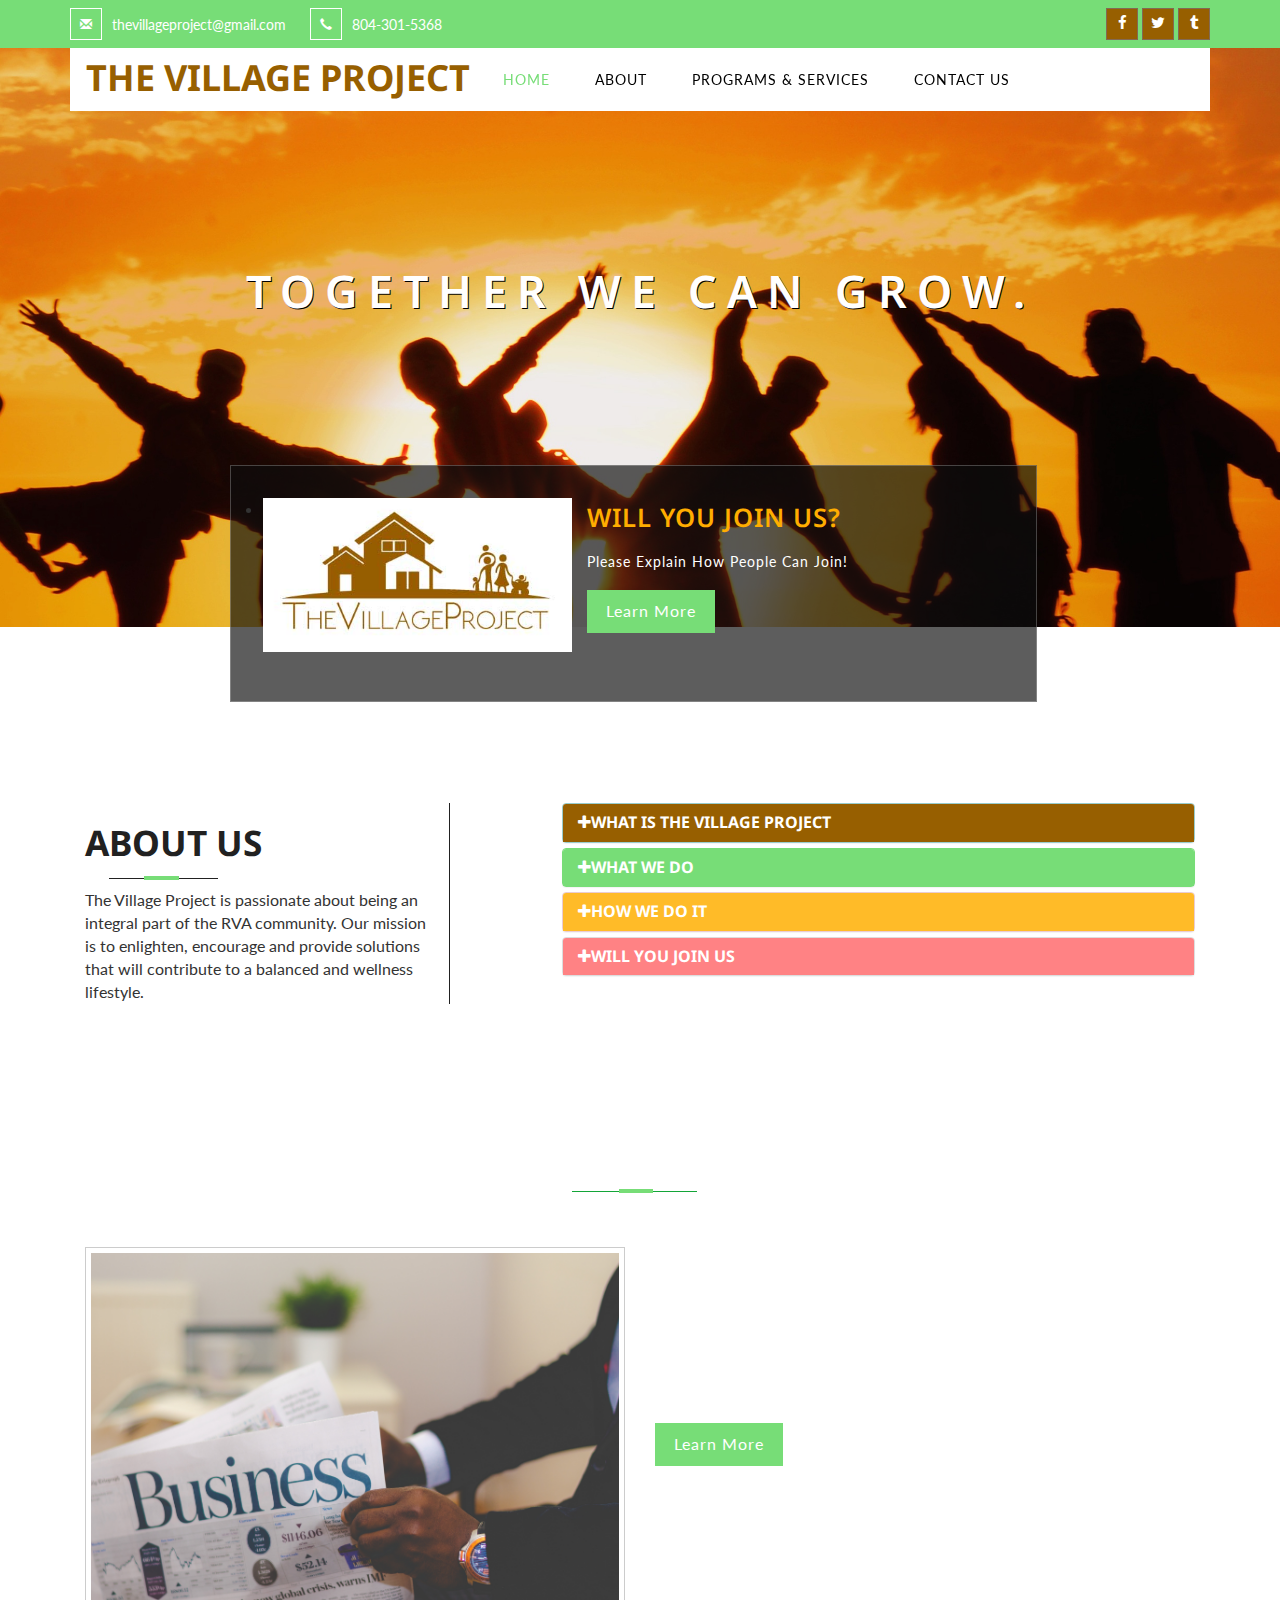
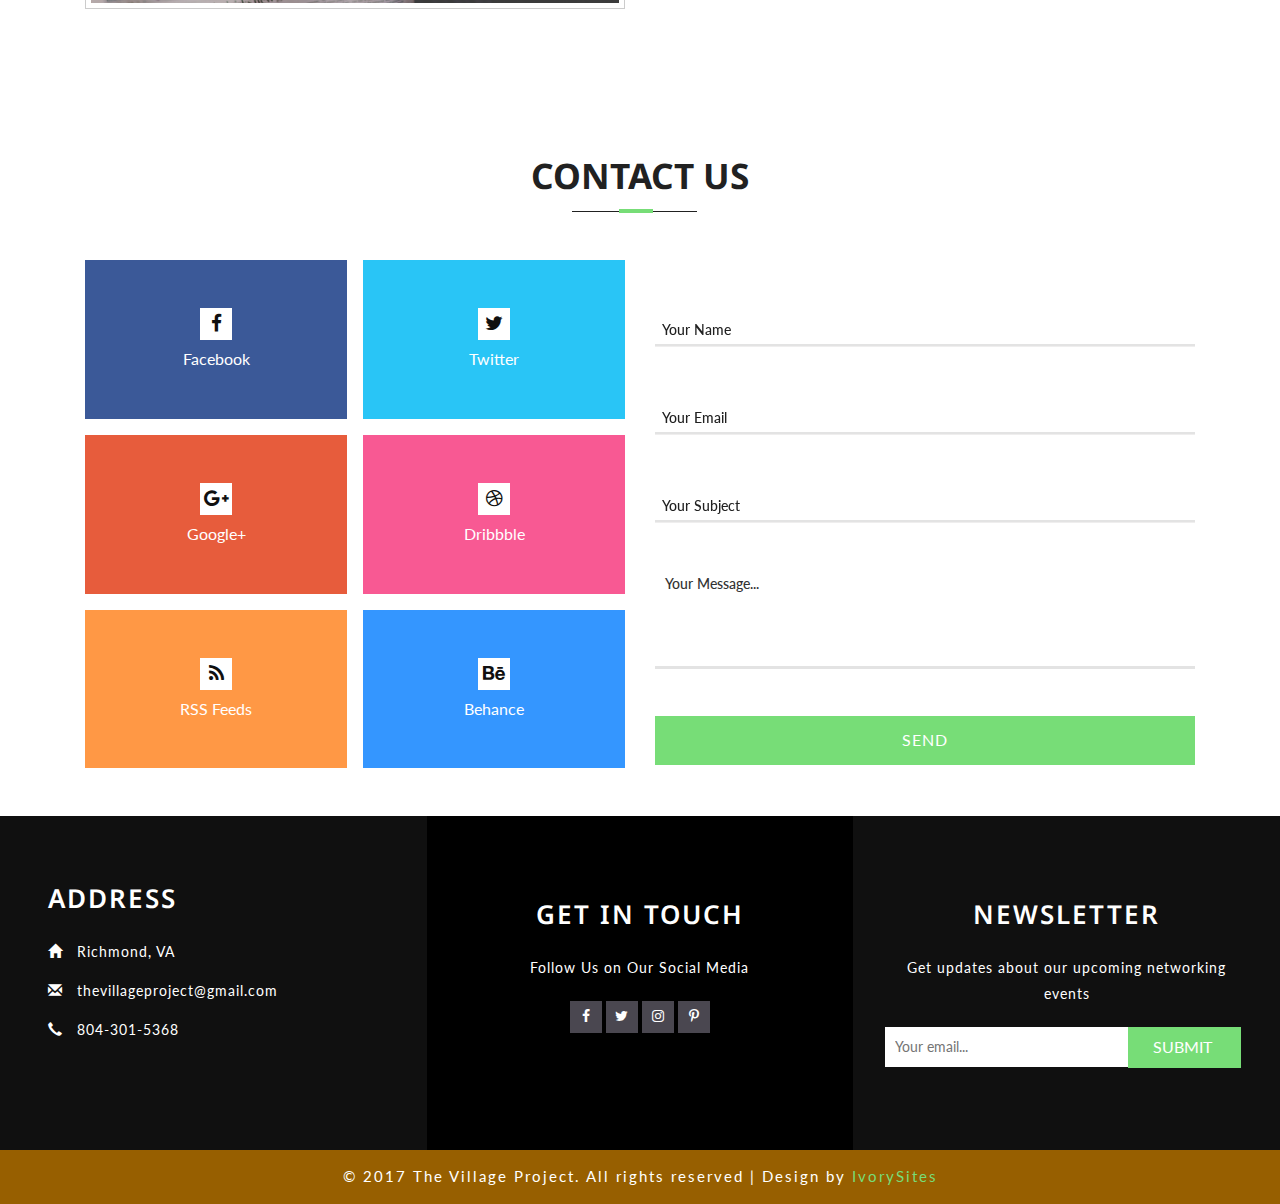
==== commit caaeeaa8: "updates" ====
--- a/index.html
+++ b/index.html
@@ -39,7 +39,7 @@
 		      <div class="w3ls-social-icons">
 					<a class="facebook" href="#"><i class="fa fa-facebook"></i></a>
 					<a class="twitter" href="https://twitter.com/TheVillagePJ"><i class="fa fa-twitter"></i></a>
-					<a class="tumblr" href="#"><i class="fa fa-instagram"></i></a>
+					<a class="tumblr" href="#"><i class="fa fa-tumblr"></i></a>
 				</div>
 
 		</div>
@@ -673,12 +673,25 @@
 							</div>
 							<div class="agileinfo_mail_social_rightr">
 								<a href="#" class="w3_contact_db">
-									<i class="fa fa-instagram" aria-hidden="true"></i>
-									<p>Instagram</p>
+									<i class="fa fa-dribbble" aria-hidden="true"></i>
+									<p>Dribbble</p>
 								</a>
 							</div>
 							<div class="clearfix"> </div>
 						</div>
+							<div class="agileinfo_mail_social_right">
+							<div class="agileinfo_mail_social_rightl">
+								<a href="#" class="w3_contact_rss">
+									<i class="fa fa-rss" aria-hidden="true"></i>
+									<p>RSS Feeds</p>
+								</a>
+							</div>
+							<div class="agileinfo_mail_social_rightr">
+								<a href="#" class="w3_contact_be">
+									<i class="fa fa-behance" aria-hidden="true"></i>
+									<p>Behance</p>
+								</a>
+							</div>
 							<div class="clearfix"> </div>
 						</div>
 				</div>
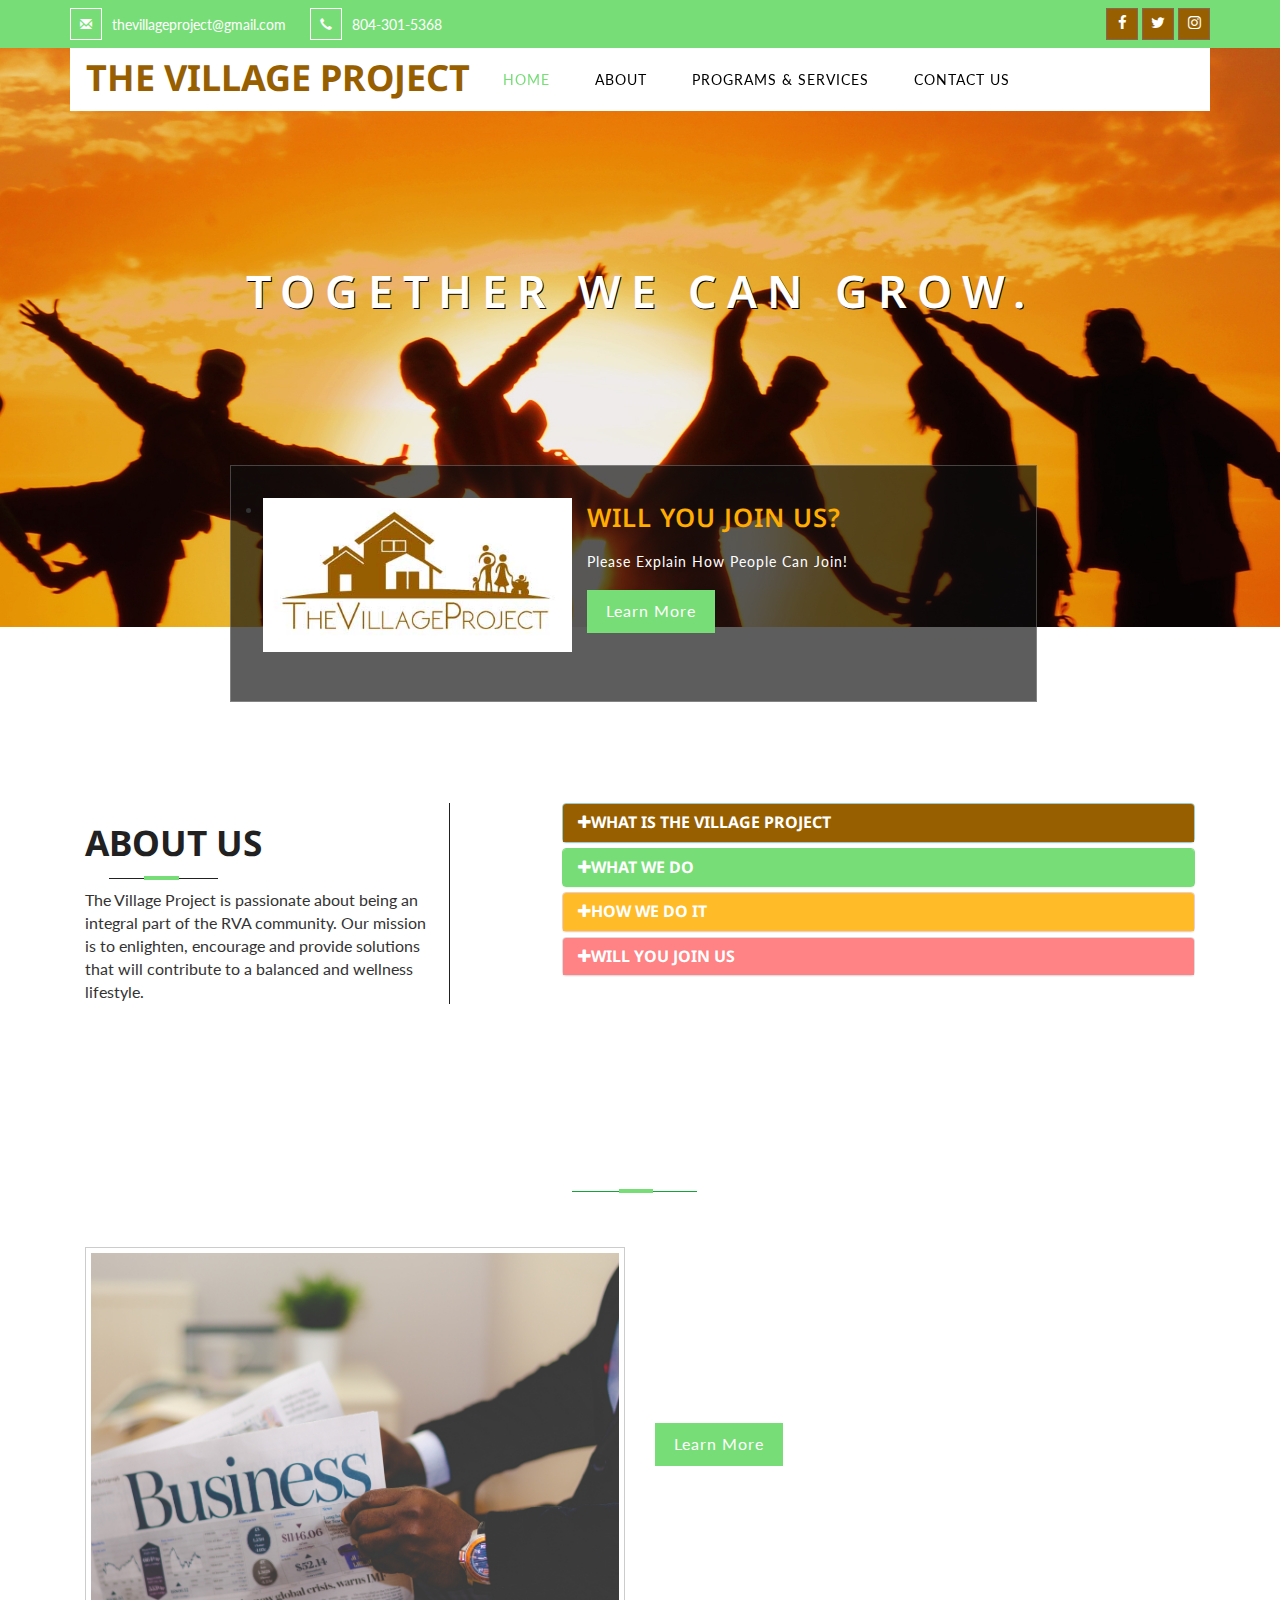
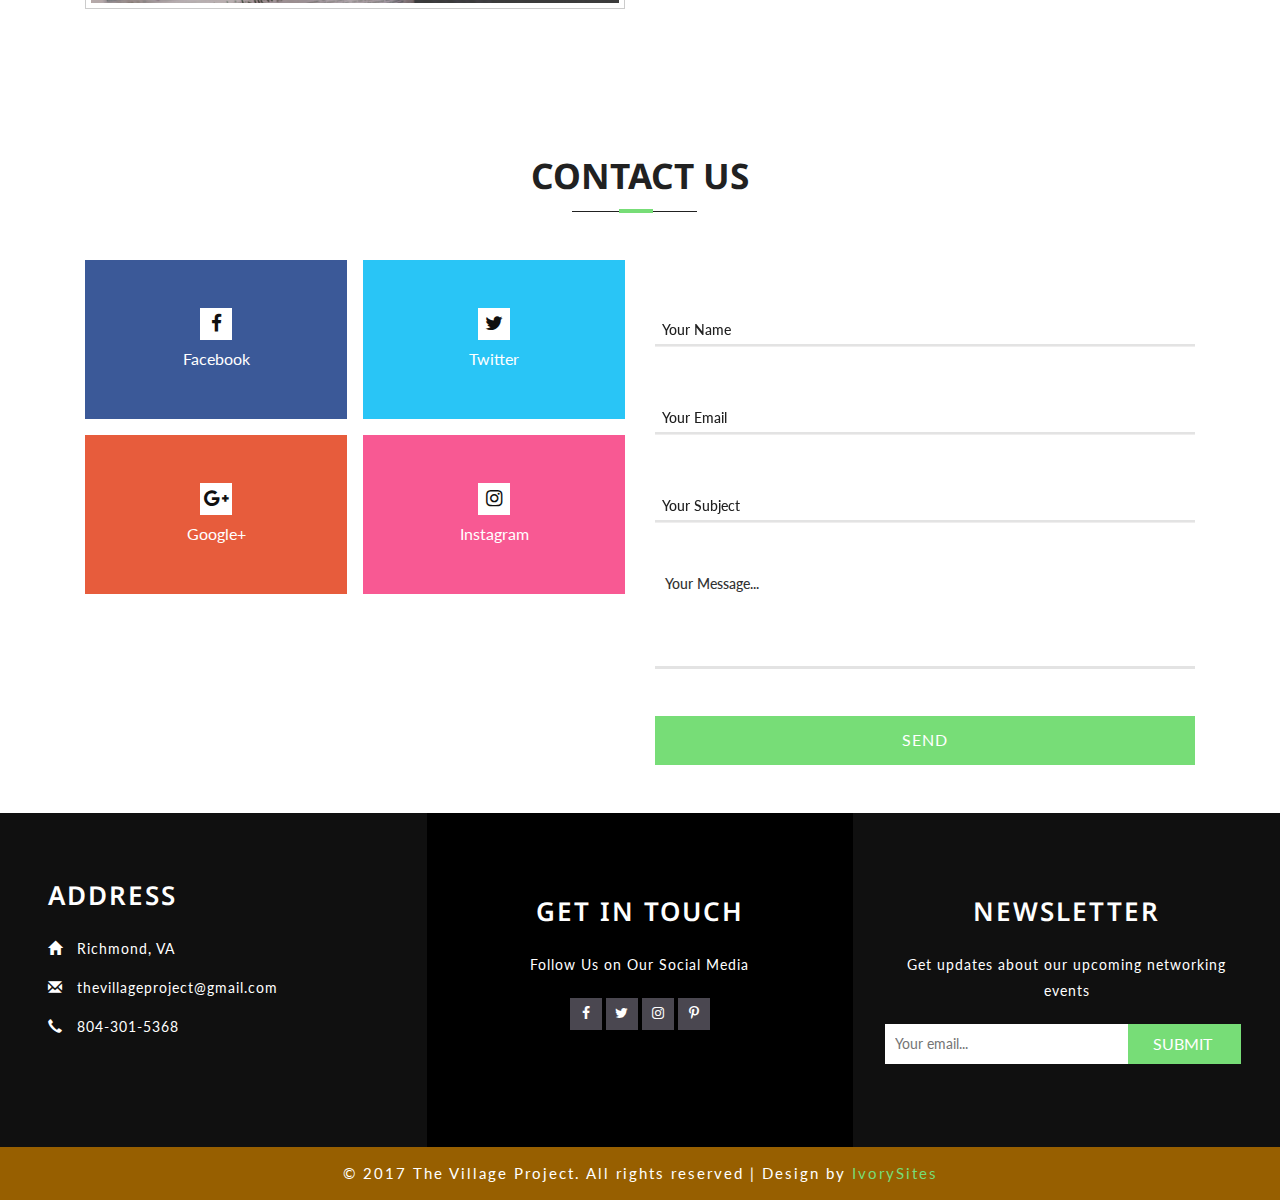
==== commit b9778ce5: "update links" ====
--- a/index.html
+++ b/index.html
@@ -39,7 +39,7 @@
 		      <div class="w3ls-social-icons">
 					<a class="facebook" href="#"><i class="fa fa-facebook"></i></a>
 					<a class="twitter" href="https://twitter.com/TheVillagePJ"><i class="fa fa-twitter"></i></a>
-					<a class="tumblr" href="#"><i class="fa fa-tumblr"></i></a>
+					<a class="tumblr" href="https://www.instagram.com/smallbizzbuzz/"><i class="fa fa-instagram"></i></a>
 				</div>
 
 		</div>
@@ -673,25 +673,14 @@
 							</div>
 							<div class="agileinfo_mail_social_rightr">
 								<a href="#" class="w3_contact_db">
-									<i class="fa fa-dribbble" aria-hidden="true"></i>
-									<p>Dribbble</p>
+									<i class="fa fa-instagram" aria-hidden="true"></i>
+									<p>Instagram</p>
 								</a>
 							</div>
 							<div class="clearfix"> </div>
 						</div>
 							<div class="agileinfo_mail_social_right">
-							<div class="agileinfo_mail_social_rightl">
-								<a href="#" class="w3_contact_rss">
-									<i class="fa fa-rss" aria-hidden="true"></i>
-									<p>RSS Feeds</p>
-								</a>
-							</div>
-							<div class="agileinfo_mail_social_rightr">
-								<a href="#" class="w3_contact_be">
-									<i class="fa fa-behance" aria-hidden="true"></i>
-									<p>Behance</p>
-								</a>
-							</div>
+							
 							<div class="clearfix"> </div>
 						</div>
 				</div>
--- a/css/style.css
+++ b/css/style.css
@@ -1582,7 +1582,7 @@
     padding: 5em 0;
 }
 .process-agileits{
-    background: url(../images/banner.jpg) no-repeat 0px 0px;
+    background: url(../images/banner.jpeg) no-repeat 0px 0px;
     background-size: cover;
     -webkit-background-size: cover;
     -moz-background-size: cover;
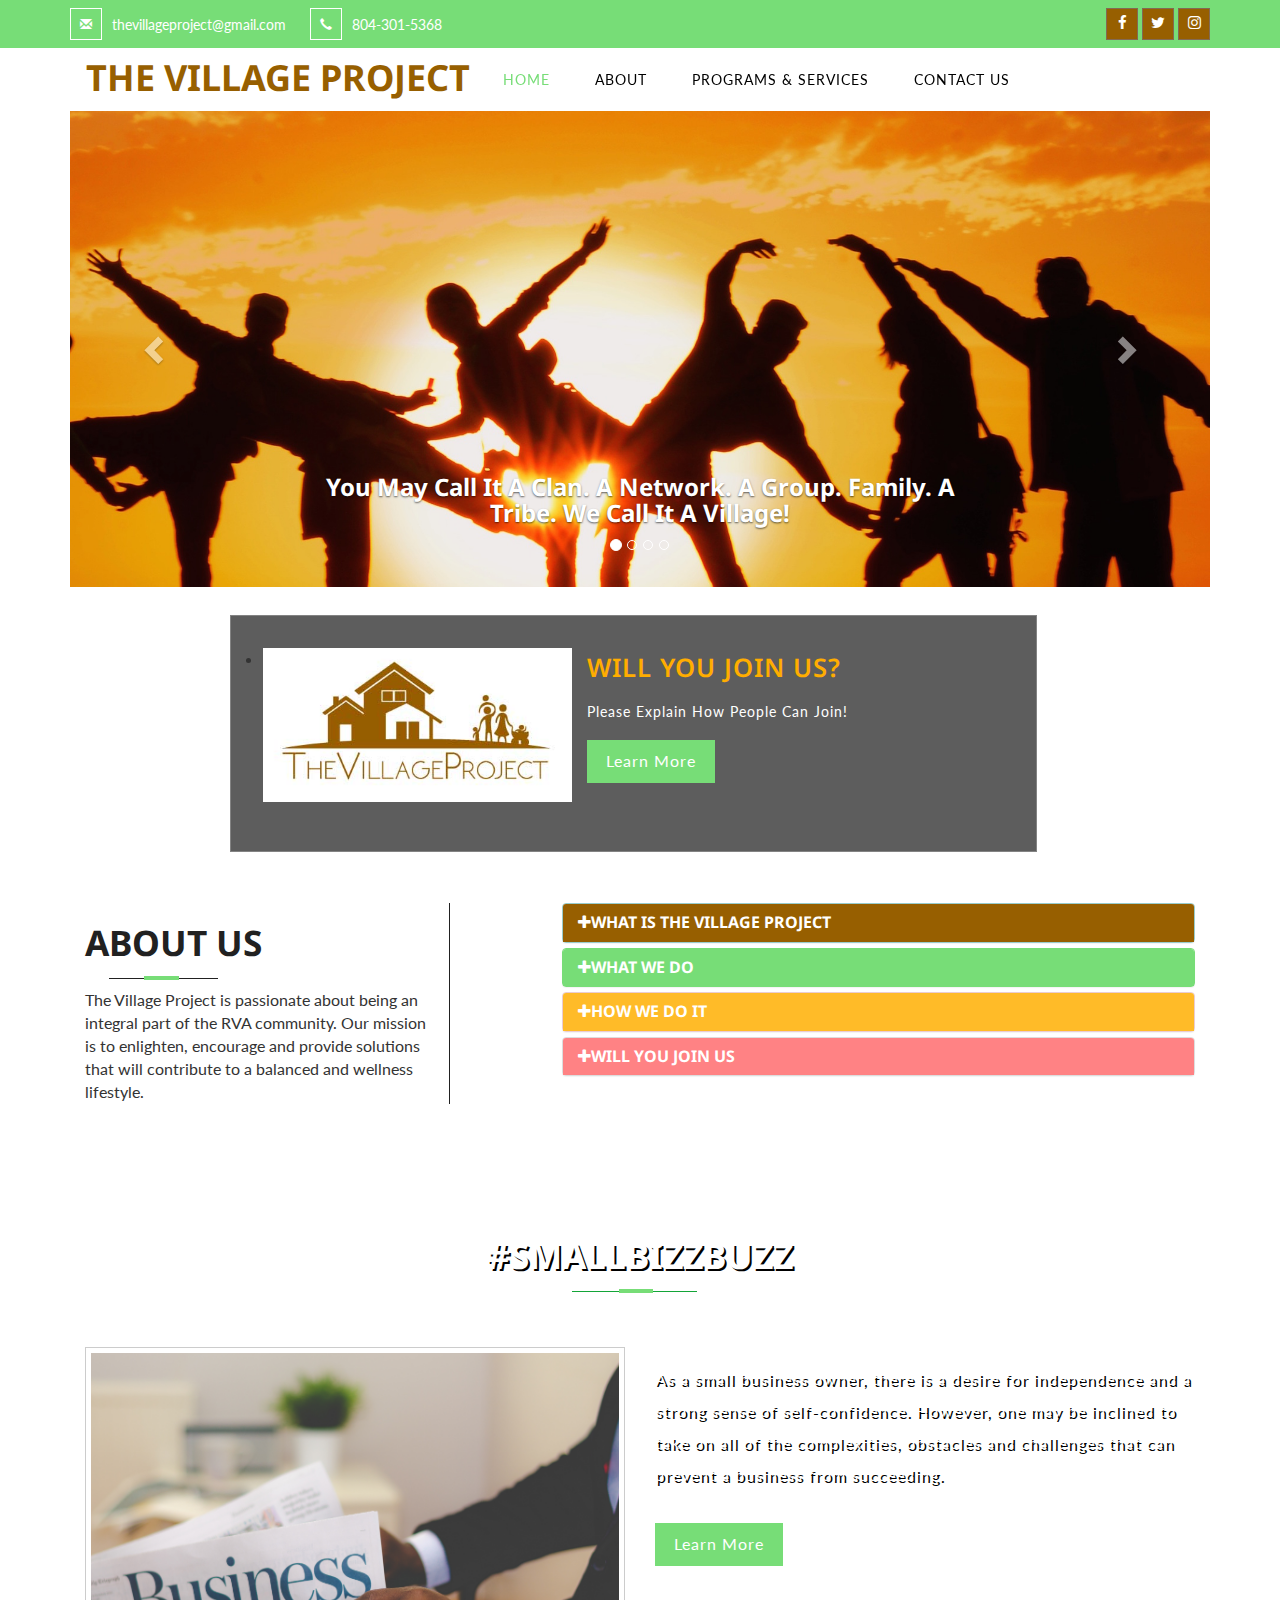
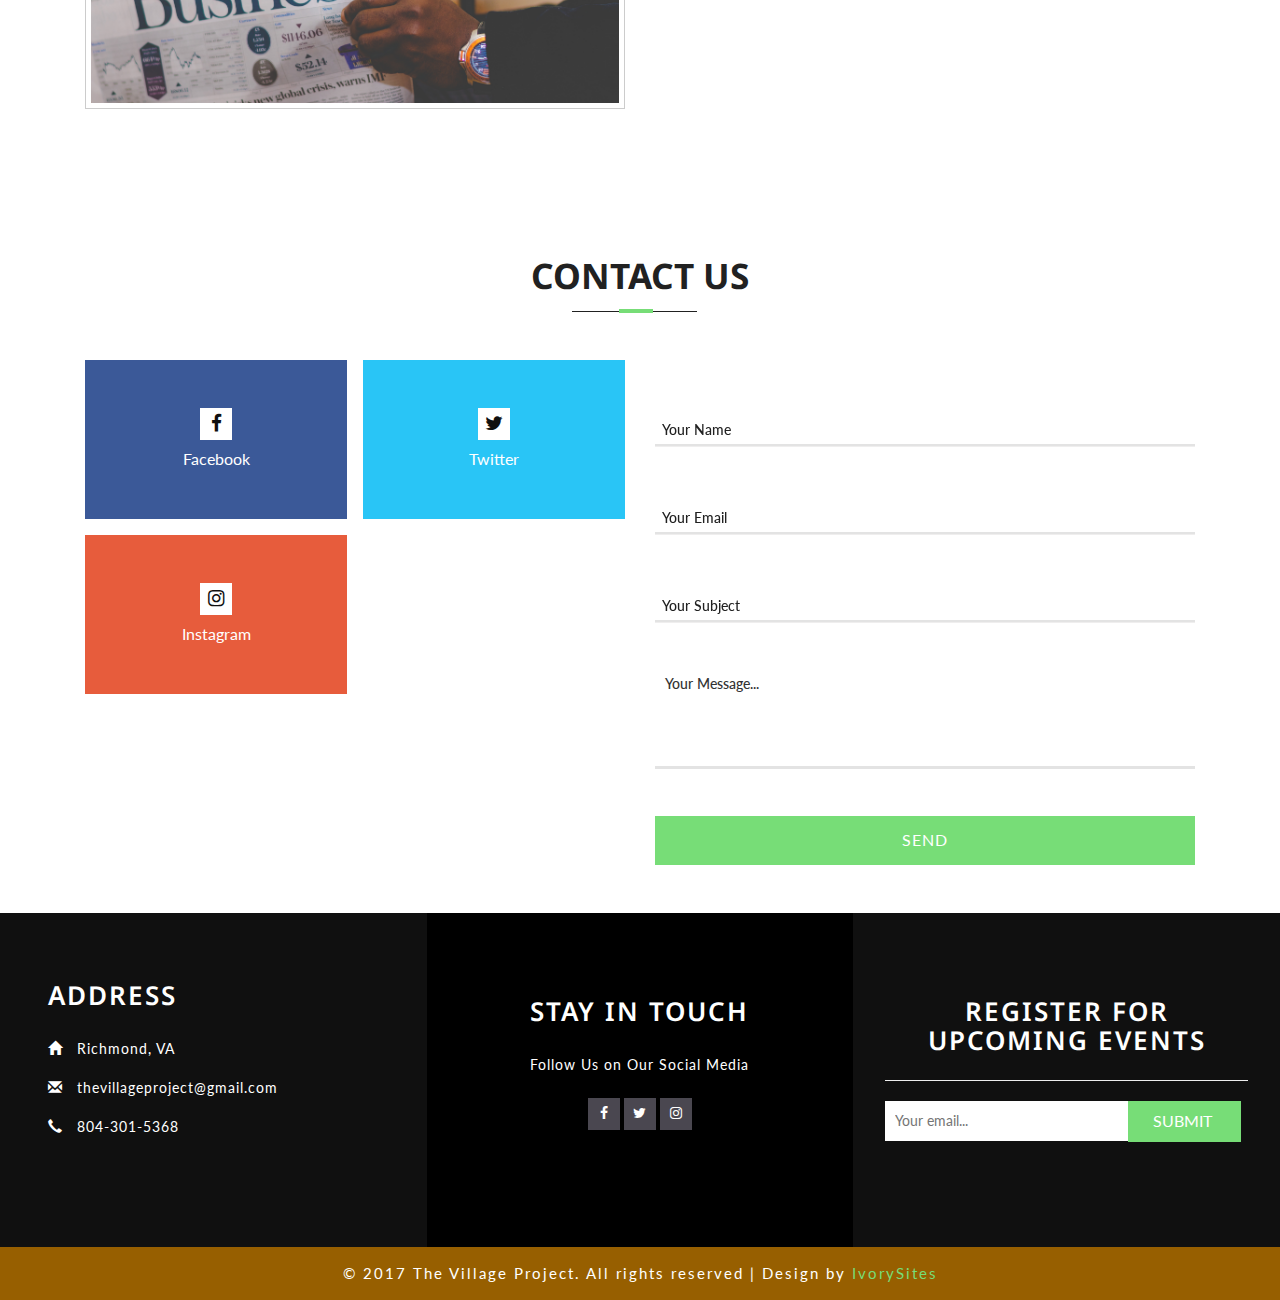
==== commit effb7908: "phase 2" ====
--- a/index.html
+++ b/index.html
@@ -74,10 +74,40 @@
 				</nav>
 
 		</div>
+		
 		<div class="clearfix"></div>
-		<h2 class="wthree-title">Together We Can Grow.</h2>
-		<div class="banner-info">
-			<div  id="top" class="callbacks_container">
+	  <div id="carousel1" class="carousel slide" data-ride="carousel">
+		  <ol class="carousel-indicators">
+		    <li data-target="#carousel1" data-slide-to="0" class="active"></li>
+		    <li data-target="#carousel1" data-slide-to="1"></li>
+		    <li data-target="#carousel1" data-slide-to="2"></li>
+		    <li data-target="#carousel1" data-slide-to="3"></li>
+	    </ol>
+		  <div class="carousel-inner" role="listbox">
+		    <div class="item active"><img src="images/village1.jpeg" alt="First slide image" class="center-block">
+		      <div class="carousel-caption">
+		        <h3 class="text-capitalize slide">You may call it a clan. A network. A group. Family. A Tribe. We call it a village!</h3>
+	          </div>
+	        </div>
+		    <div class="item"><img src="images/slide2.jpg" alt="Second slide image" class="center-block">
+		      <div class="carousel-caption">
+		        <h3 class="text-capitalize slide">We take pride in developing ways to be a helping hand in our community. The Village Project is collective efforts designed to provide cultivating resources and services towards community enrichment.</h3>
+	          </div>
+	        </div>
+		    <div class="item"><img src="images/slide3.jpg" alt="Third slide image" class="center-block">
+		      <div class="carousel-caption">
+		        <h3 class="text-capitalize slide">The Village Project is passionate about being an integral part of the RVA community. Our mission is to enlighten, encourage and provide solutions that will contribute to a balanced and wellness lifestyle.</h3>
+		      </div>
+	        </div>
+	        <div class="item"><img src="images/slide4.jpg" alt="Third slide image" class="center-block">
+		      <div class="carousel-caption">
+				  <h3 class="text-capitalize slide">A journey of a thousand miles begins with a simple step," but you don't have to go through it alone. <a href="smallbizzbuzz.html">SmallBizzBuzz</a></h3>
+	          </div>
+	        </div>
+	    </div>
+		  <a class="left carousel-control" href="#carousel1" role="button" data-slide="prev"><span class="glyphicon glyphicon-chevron-left" aria-hidden="true"></span><span class="sr-only">Previous</span></a><a class="right carousel-control" href="#carousel1" role="button" data-slide="next"><span class="glyphicon glyphicon-chevron-right" aria-hidden="true"></span><span class="sr-only">Next</span></a></div>
+<div class="banner-info">
+		  <div  id="top" class="callbacks_container">
 					<li>
 						<div class="col-md-5 ban-left">
 							<img src="images/brownlogo.jpg" alt="The Village Project: Together We Can Grow."/>
@@ -327,7 +357,7 @@
                 </div>
 			</div>
 				<div class="col-md-6 process-one">
-							<p>As a small business owner, there is a desire for independence and a strong sense of self-confidence. However, one may be inclined to take on all of the complexities, obstacles and challenges that can prevent a business from succeeding.</p>
+							<p class="sbb">As a small business owner, there is a desire for independence and a strong sense of self-confidence. However, one may be inclined to take on all of the complexities, obstacles and challenges that can prevent a business from succeeding.</p>
 							<a href="smallbizzbuzz.html" class="donate">Learn More</a>
 					
 					</div>
@@ -667,13 +697,7 @@
 						<div class="agileinfo_mail_social_right two">
 							<div class="agileinfo_mail_social_rightl">
 								<a href="#" class="w3_contact_gmail">
-									<i class="fa fa-google-plus"></i>
-									<p>Google+</p>
-								</a>
-							</div>
-							<div class="agileinfo_mail_social_rightr">
-								<a href="#" class="w3_contact_db">
-									<i class="fa fa-instagram" aria-hidden="true"></i>
+									<i class="fa fa-instagram"></i>
 									<p>Instagram</p>
 								</a>
 							</div>
@@ -727,18 +751,17 @@
 				</ul>
 		</div>
 		<div class="col-md-4 footer-left-agileinfo">
-			<h3>Get In Touch</h3>
+			<h3>Stay In Touch</h3>
 			<p>Follow Us on Our Social Media</p>
 				<ul class="social-icons">
 					<li><a href="#" class="icon icon-border facebook"></a></li>
 					<li><a href="#" class="icon icon-border twitter"></a></li>
 					<li><a href="#" class="icon icon-border instagram"></a></li>
-					<li><a href="#" class="icon icon-border pinterest"></a></li>
 				</ul>
 		</div>
 		<div class="col-md-4 footer-left-w3-agileits">
-			<h3>Newsletter</h3>
-			<p>Get updates about our upcoming networking events</p>
+			<h3>Register for upcoming events</h3>
+			<hr>
 				<form action="#" method="post">
 					<input type="email" name="email" placeholder="Your email..." required="">
 					<input type="submit" value="Submit ">
@@ -756,10 +779,10 @@
 	<!-- start-smoth-scrolling -->
 	
 <!-- js -->
-<script type="text/javascript" src="js/jquery-2.1.4.min.js"></script>
+<!-- <script type="text/javascript" src="js/jquery-2.1.4.min.js"></script> -->
+<script src="js/jquery-1.11.3.min.js"></script>
 <script type="text/javascript" src="js/numscroller-1.0.js"></script>
-<script src="js/lsb.min.js"></script>
-			<script>
+<script src="js/lsb.min.js"></script> <script>
 			$(window).load(function() {
 				  $.fn.lightspeedBox();
 				});
--- a/css/style.css
+++ b/css/style.css
@@ -222,7 +222,7 @@
     -moz-transition: 0.5s all;
 }
 .banner-w3ls{
-     background: url(../images/village1.jpeg) no-repeat 0px 0px;
+     background: none;
     background-size: cover;
     -webkit-background-size: cover;
     -o-background-size: cover;
@@ -232,7 +232,7 @@
     position: relative;
 }
 .banner-w3ls2{
-	 background: url(../images/working.jpg) no-repeat 0px 0px;
+	 background: url(../images/banner2.jpg) no-repeat 0px 0px;
     background-size: cover;
     -webkit-background-size: cover;
     -o-background-size: cover;
@@ -252,7 +252,7 @@
        padding-top: 3.5em;
 }
 .banner-w3ls2 h2{
-    color: #fff;
+    color: #77dd77;
     text-transform: uppercase;
     letter-spacing: 12px;
     font-size: 3em;
@@ -372,6 +372,7 @@
 /*-- about --*/
 .about {
     padding: 13em 0 5em 0;
+	margin-top: 100px;
 }
 .agileits_about_left{
 	border-right:1px solid #212121;
@@ -574,6 +575,7 @@
 }
 h3.w3l-agile {
     color: #fff;
+		text-shadow: 2px 2px #000;
 }
 h3.w3l-agile:before {
 	    content: '';
@@ -583,6 +585,9 @@
     position: absolute;
     bottom: 0%;
     left: 44%;
+}
+.sbb {
+	text-shadow: 2px 2px #000000;
 }
 /*-- content --*/
 /*-- agileits --*/
@@ -865,7 +870,7 @@
 }
 .agileinfo_events_grid1 h5 a {
        font-size: 1.6em;
-    color: #212121;
+    color: #fff;
     font-weight: bold;
     text-transform: capitalize;
     line-height: 2em;
@@ -1295,6 +1300,7 @@
 	width:100%;
 }
 .banner-info {
+	margin-top: 150px;
     padding: 3em 2em;
        background: rgba(14, 14, 14, 0.67);
     width: 56%;
@@ -3105,4 +3111,7 @@
 
 .footer {
 	align-content: center;
+}
+.slide {
+	color: #fff;
 }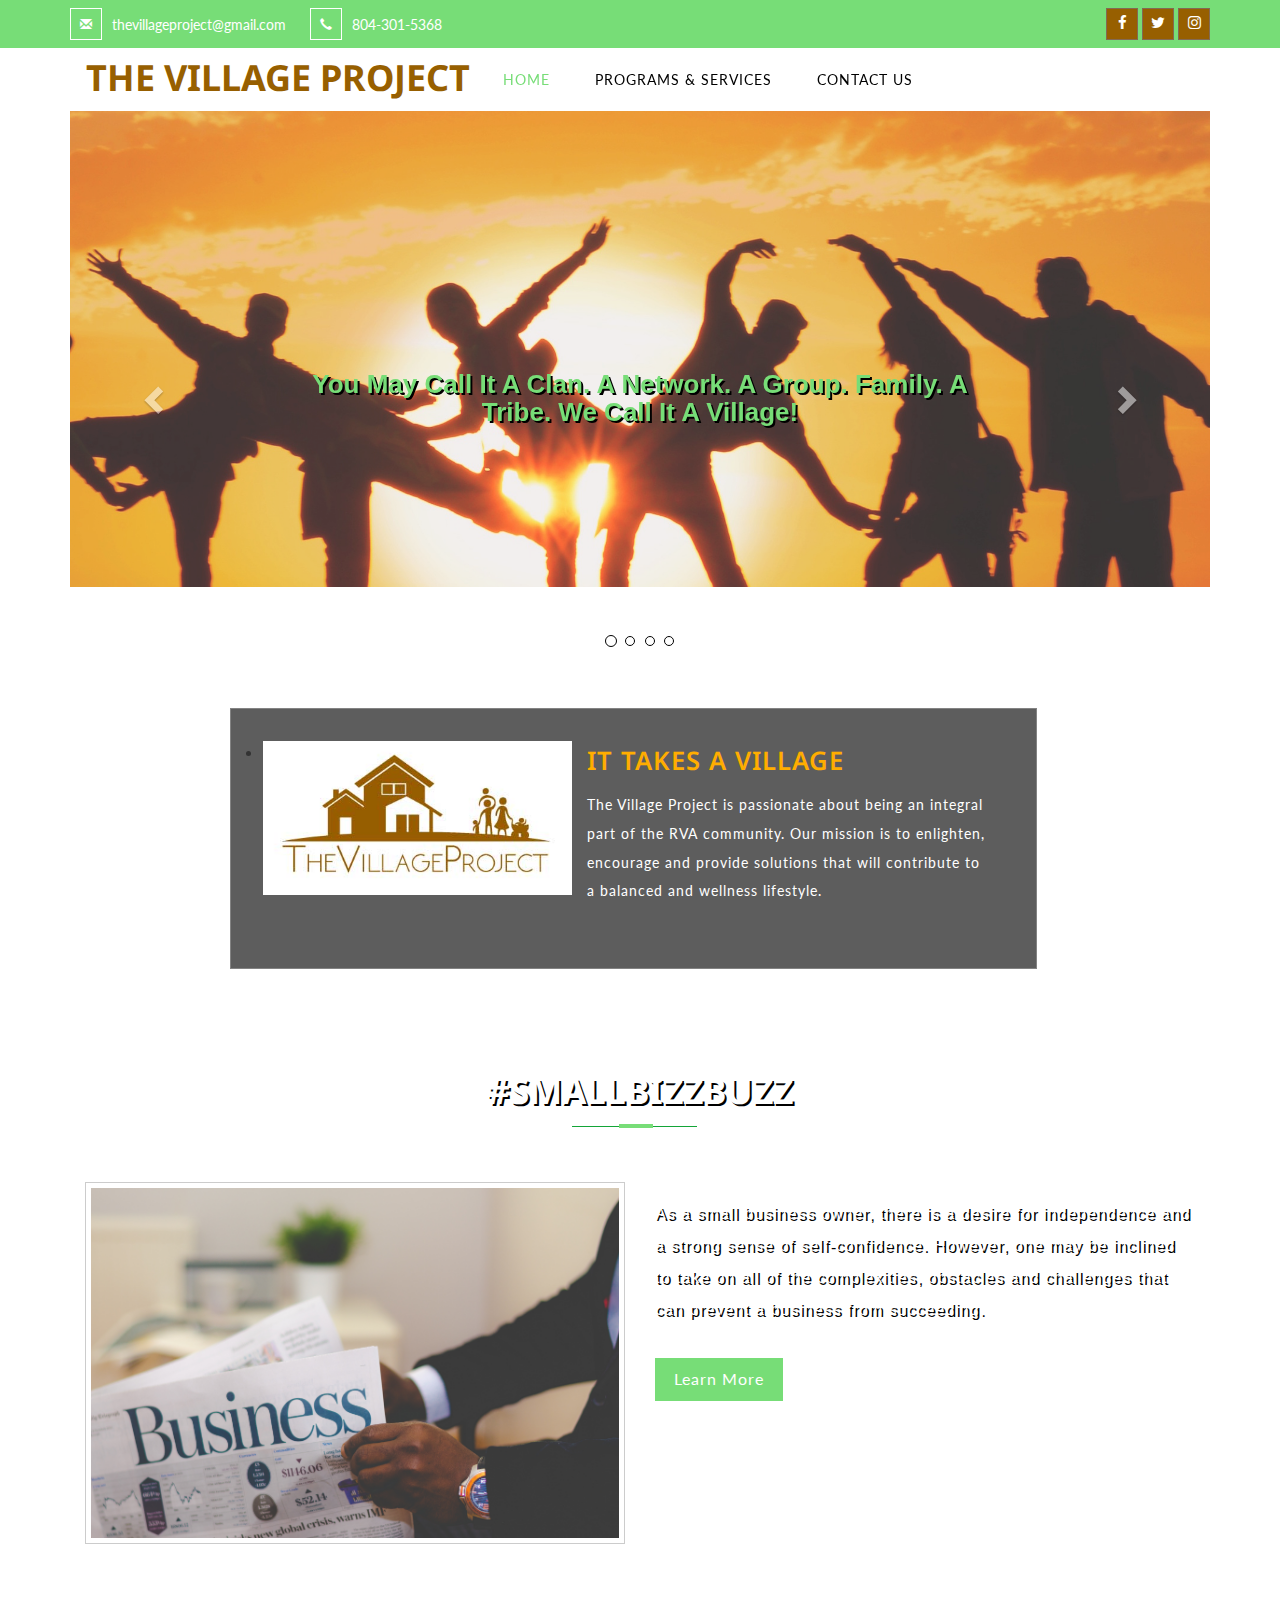
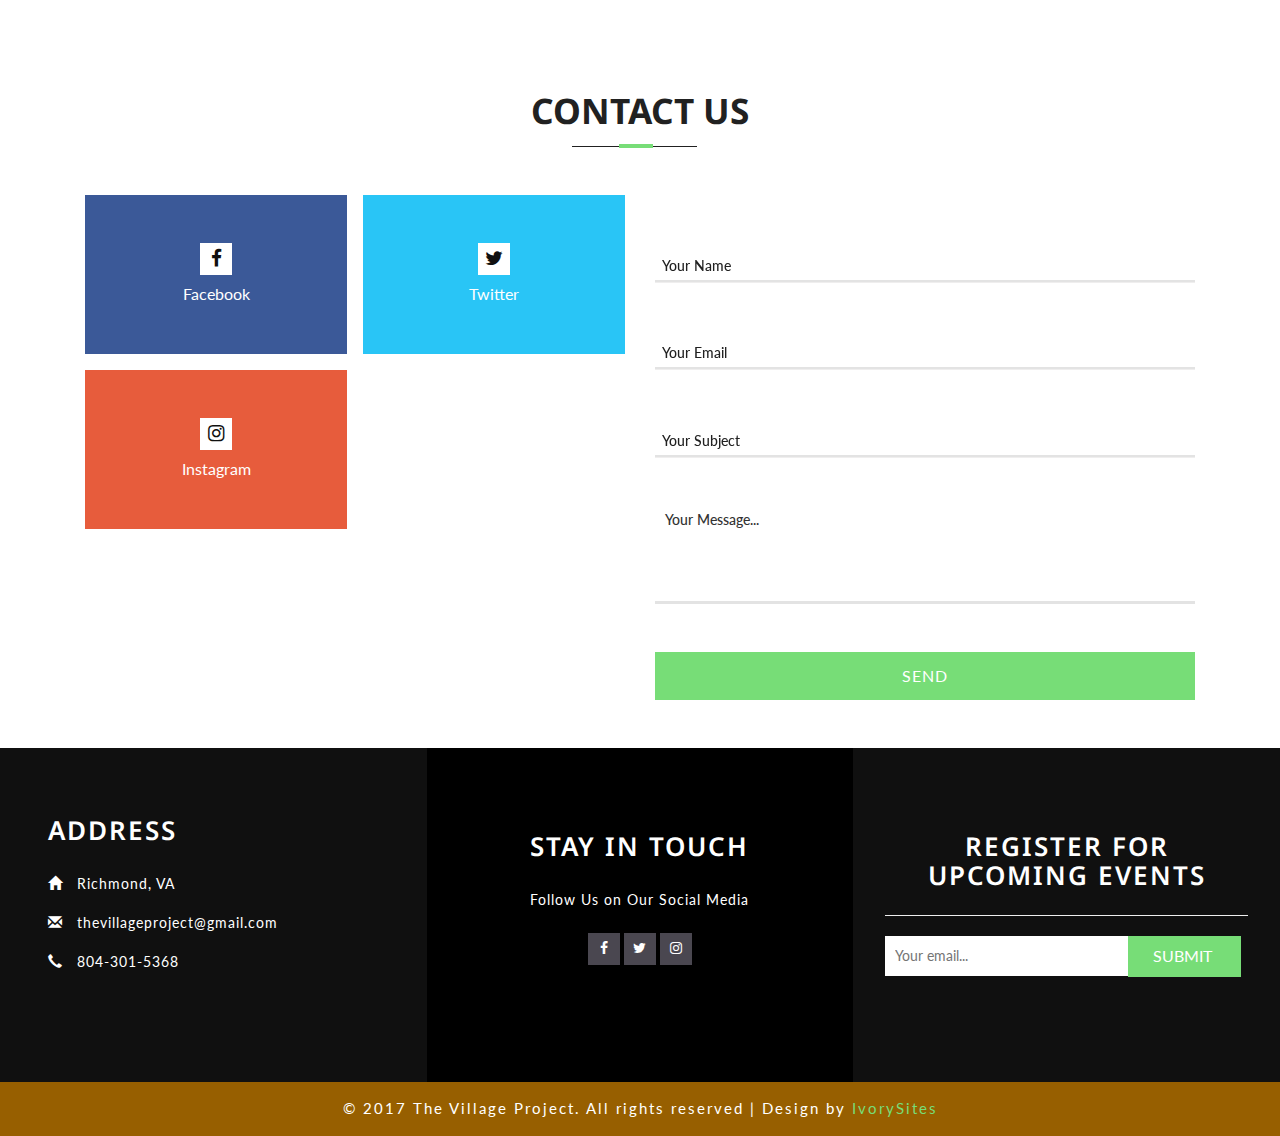
==== commit ee61e45b: "phase 3 updates" ====
--- a/index.html
+++ b/index.html
@@ -65,7 +65,6 @@
 					<div class="collapse navbar-collapse" id="bs-example-navbar-collapse-1">
 						<ul class="nav navbar-nav navbar-right">
 							<li><a href="index.html" class="hvr-underline-from-center active">Home</a></li>
-							<li><a href="#about" class="hvr-underline-from-center scroll">About</a></li>
 							<li><a href="#programs" class="hvr-underline-from-center scroll">Programs & Services</a></li>
 							<li><a href="#contact" class="hvr-underline-from-center scroll">Contact Us</a></li>
 						</ul>
@@ -113,9 +112,8 @@
 							<img src="images/brownlogo.jpg" alt="The Village Project: Together We Can Grow."/>
 						</div>
 						<div class="col-md-7 ban-right">
-							<h3>Will you Join Us?</h3>
-							<p>Please Explain How People Can Join!</p>
-							<a href="#" data-toggle="modal" data-target="#myModal" >Learn More</a>
+							<h3>It takes a village</h3>
+							<p>The Village Project is passionate about being an integral part of the RVA community. Our mission is to enlighten, encourage and provide solutions that will contribute to a balanced and wellness lifestyle.</p>
 						</div>
 						<div class="clearfix"></div>
 					</li>
@@ -124,7 +122,7 @@
 	</div>
 </div>
 <!-- //banner -->
-<!-- bootstrap-pop-up -->
+<!-- bootstrap-pop-up 
 	<div class="modal video-modal fade" id="myModal" tabindex="-1" role="dialog" aria-labelledby="myModal">
 		<div class="modal-dialog" role="document">
 			<div class="modal-content">
@@ -148,7 +146,7 @@
 <!-- //bootstrap-pop-up -->
 											
 
-<!-- about -->
+<!-- about 
 <div class="about" id="about">
 		<div class="container">
 			<div class="col-md-4 agileits_about_left">
--- a/css/style.css
+++ b/css/style.css
@@ -578,6 +578,7 @@
 		text-shadow: 2px 2px #000;
 }
 h3.w3l-agile:before {
+	font-family: 'Open Sans', sans-serif;
 	    content: '';
   background: #13a538;
     height: 1px;
@@ -587,6 +588,7 @@
     left: 44%;
 }
 .sbb {
+	font-family: 'Open Sans', sans-serif;
 	text-shadow: 2px 2px #000000;
 }
 /*-- content --*/
@@ -1300,7 +1302,7 @@
 	width:100%;
 }
 .banner-info {
-	margin-top: 150px;
+	margin-top: 200px;
     padding: 3em 2em;
        background: rgba(14, 14, 14, 0.67);
     width: 56%;
@@ -1597,6 +1599,7 @@
     background-attachment: fixed;
        min-height: 671px;
     padding-top: 6em;
+	margin-top: 300px;
 }
 .page_head {
     min-height: 185px !important;
@@ -3113,5 +3116,9 @@
 	align-content: center;
 }
 .slide {
-	color: #fff;
+	font-family: 'Open Sans', sans-serif;
+	font-size: 26px;
+	color: #77dd77;
+	text-shadow: 2px 2px #000;
+	padding-bottom: 100px;
 }